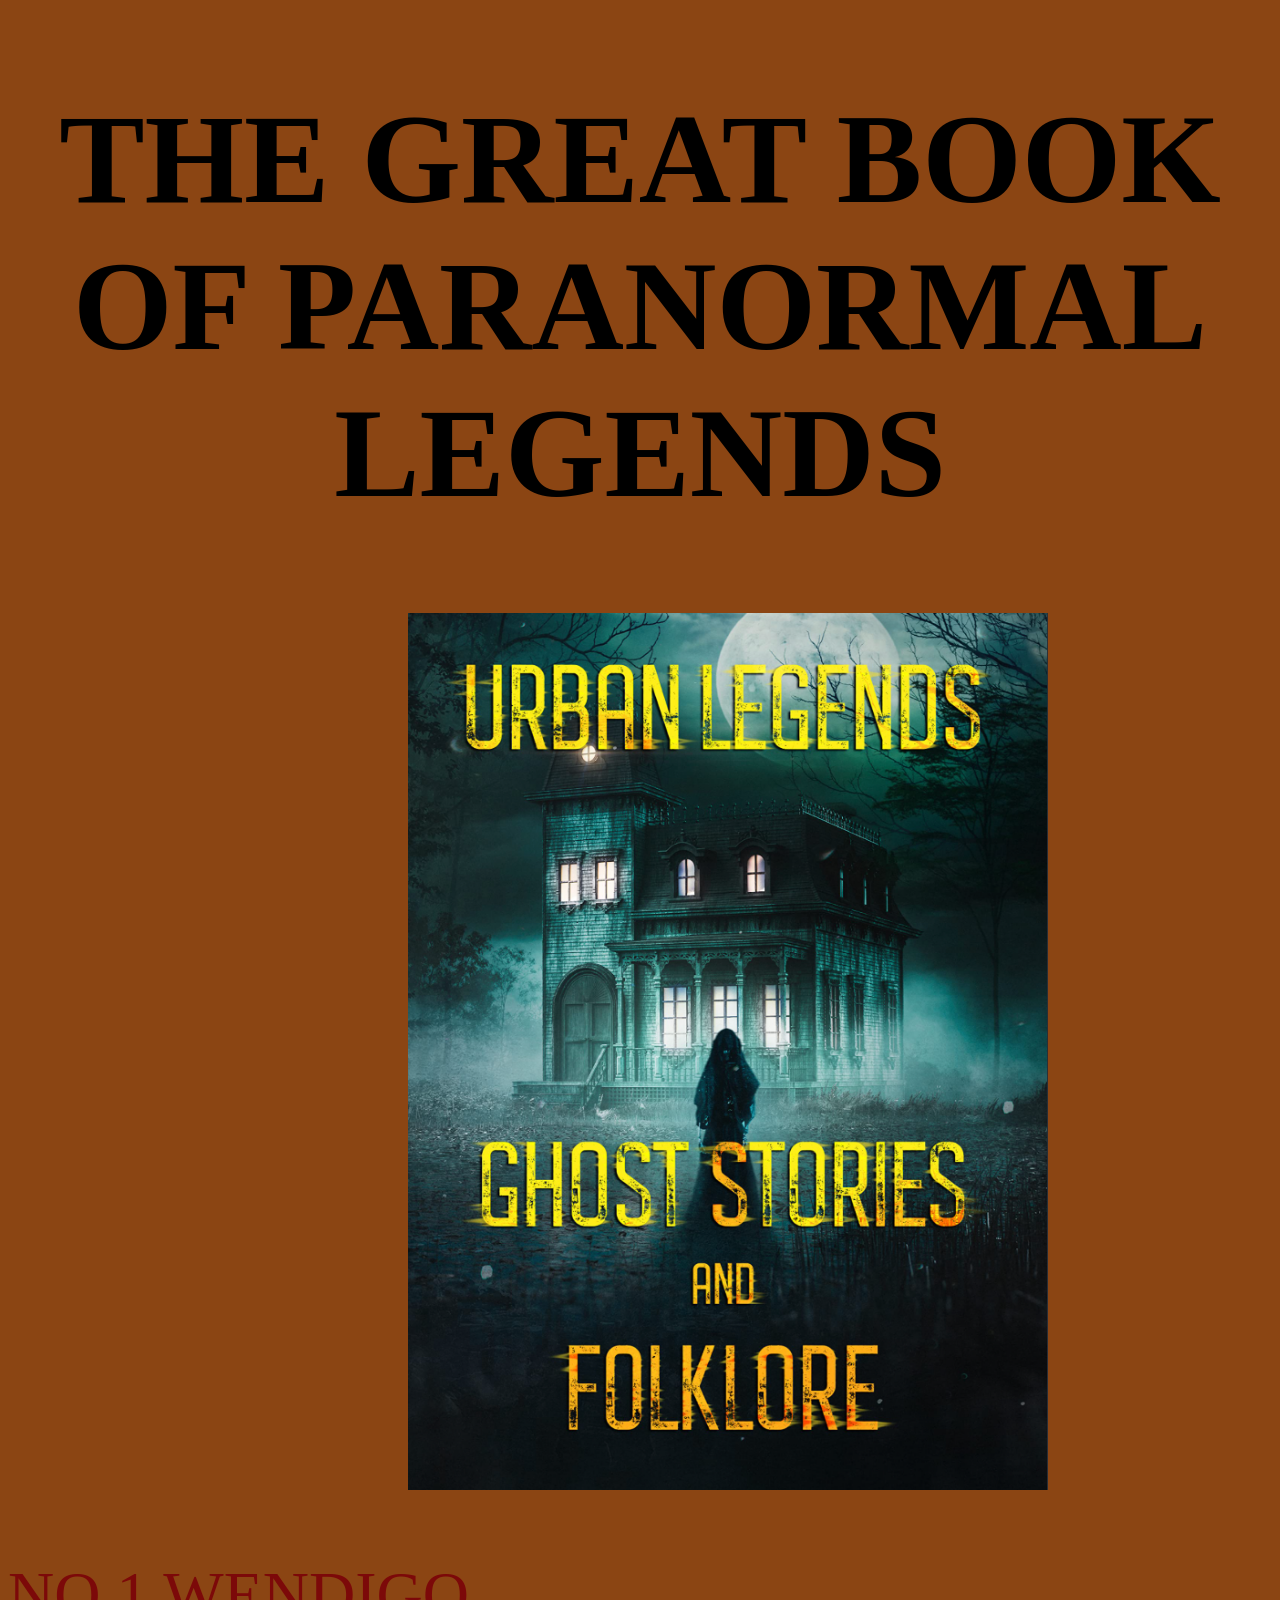
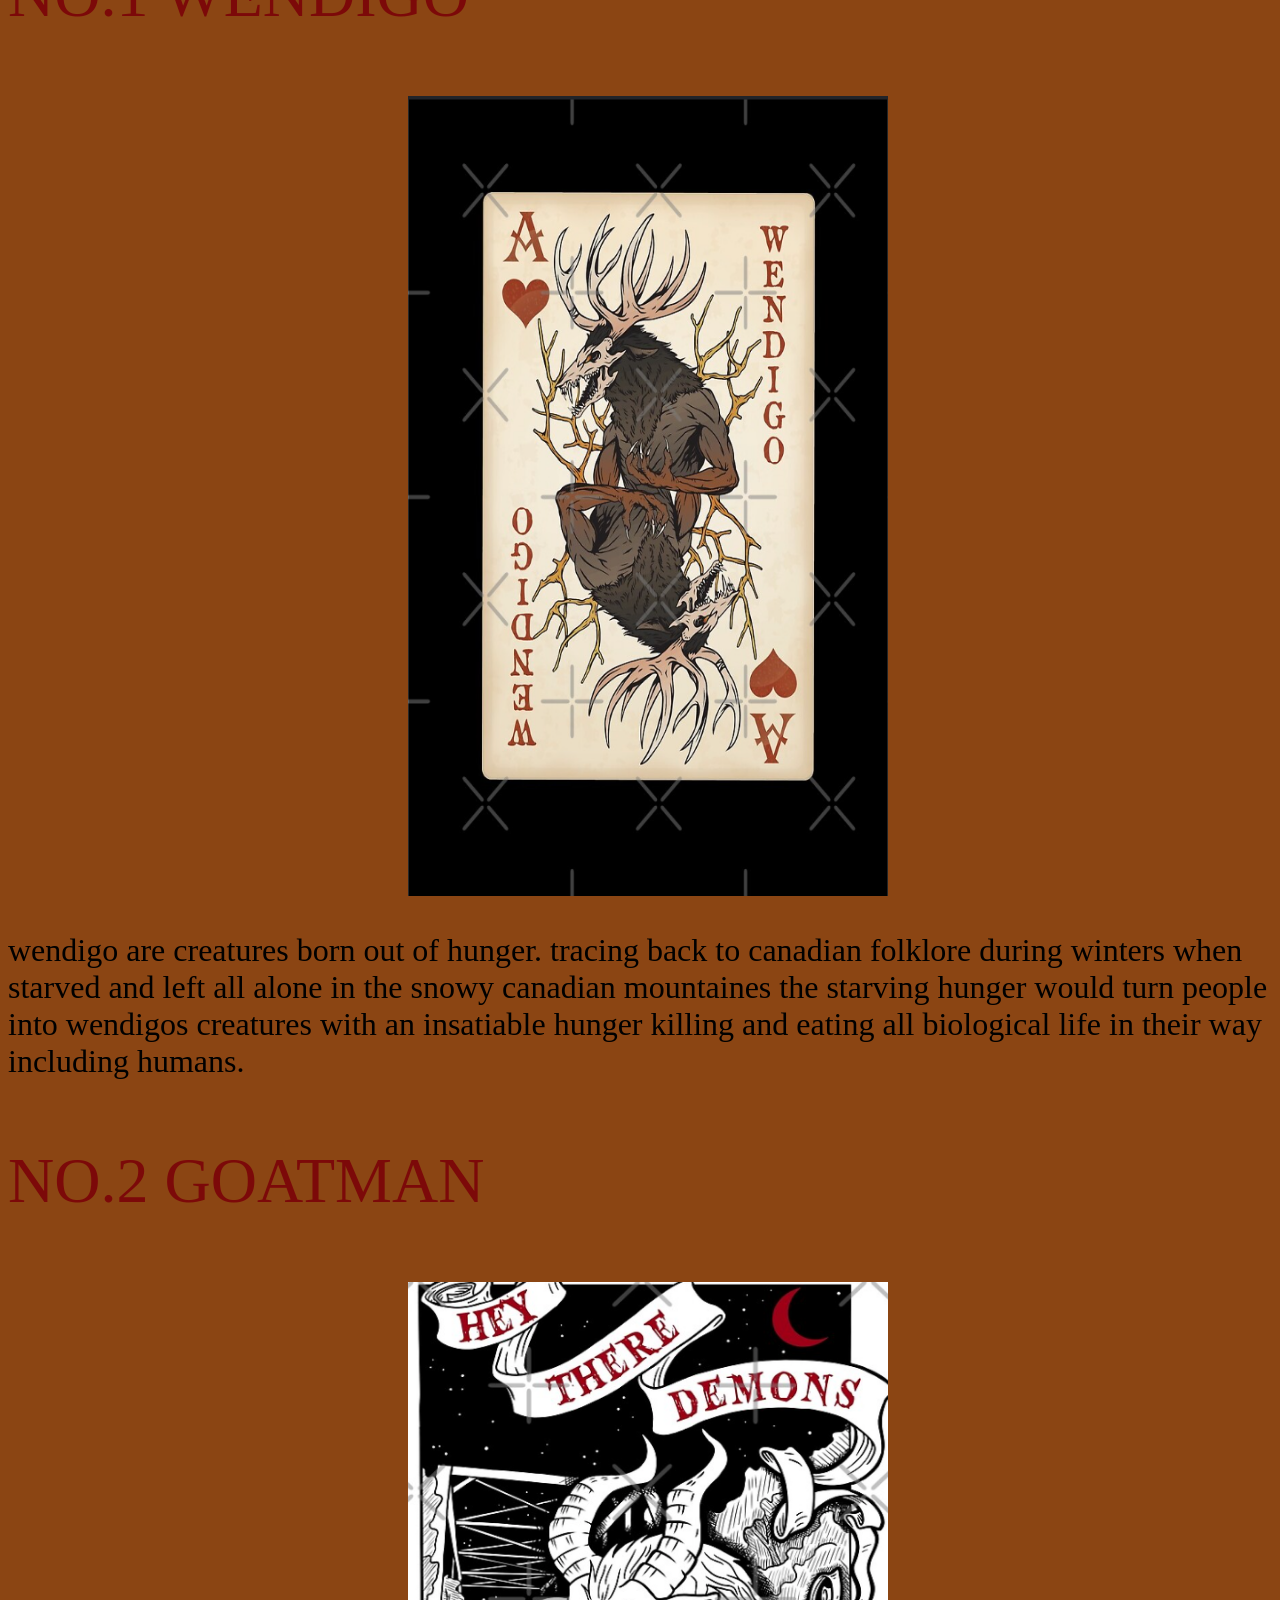
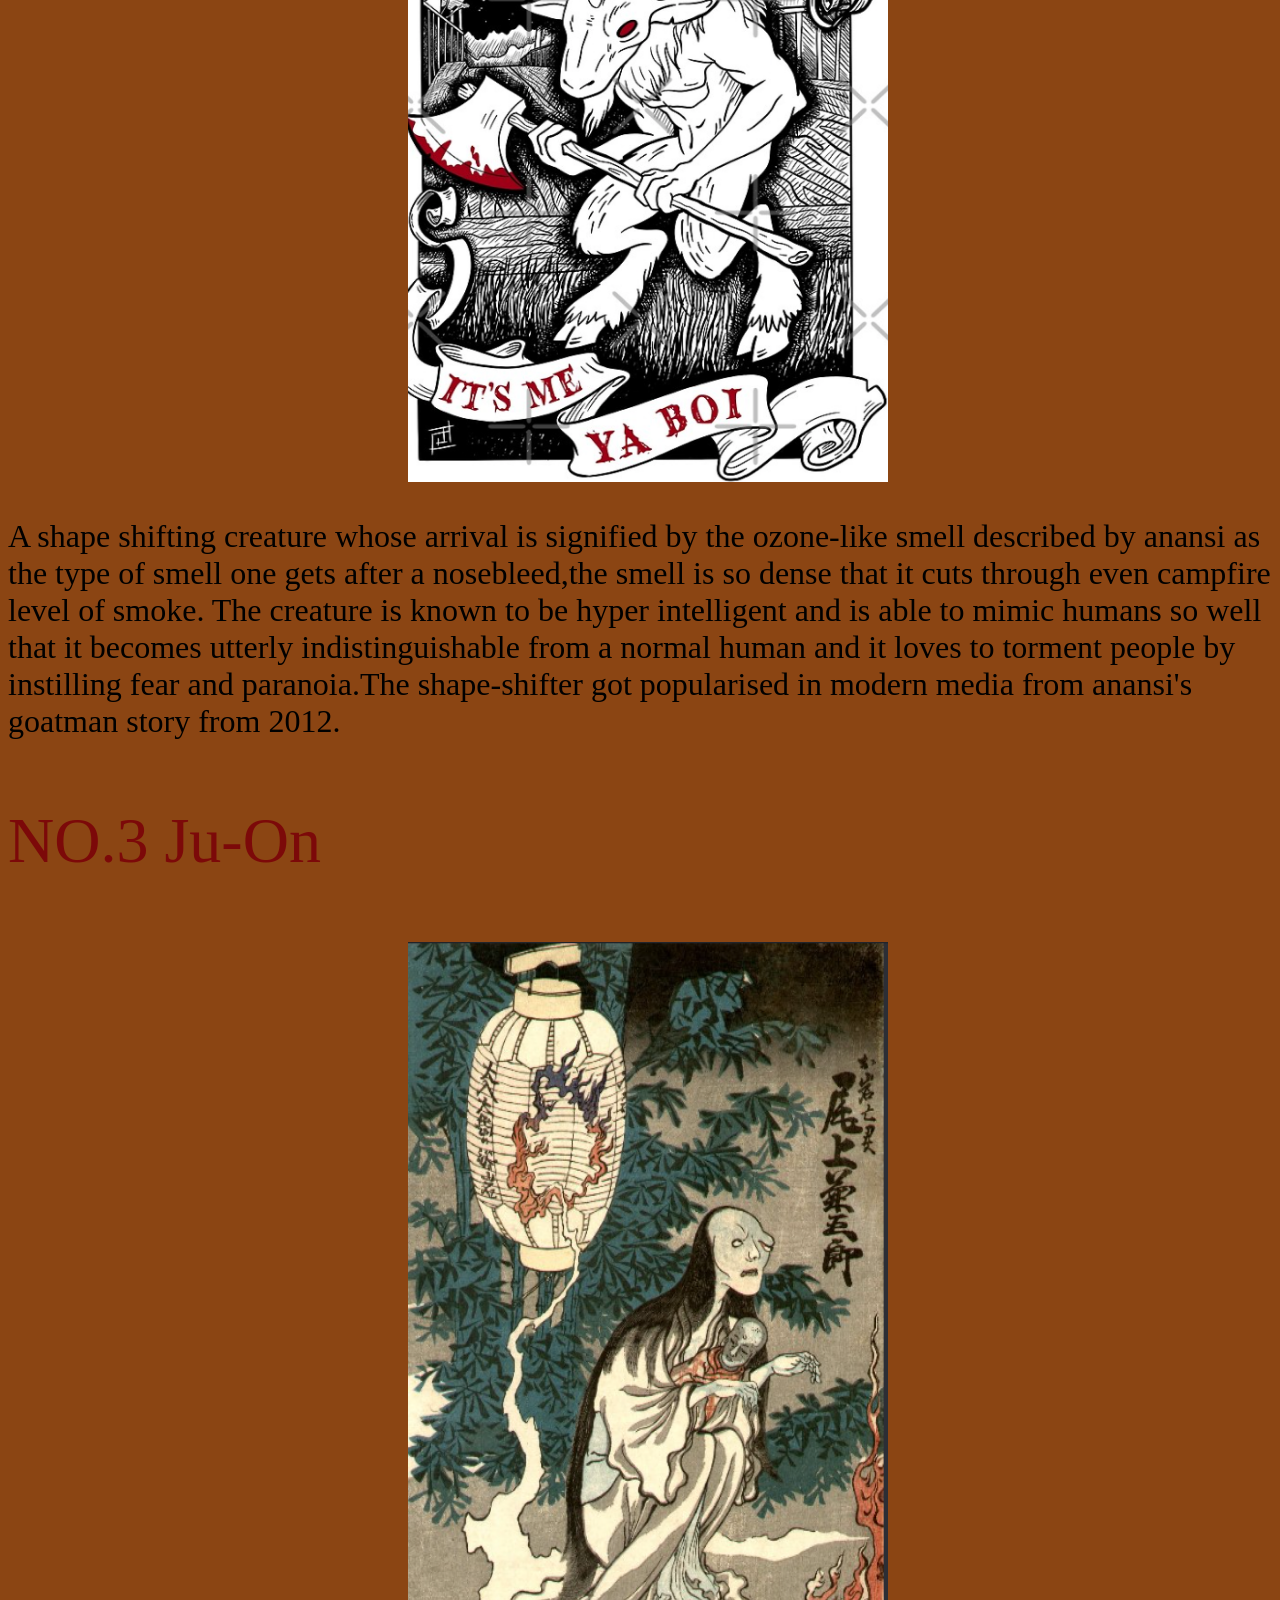
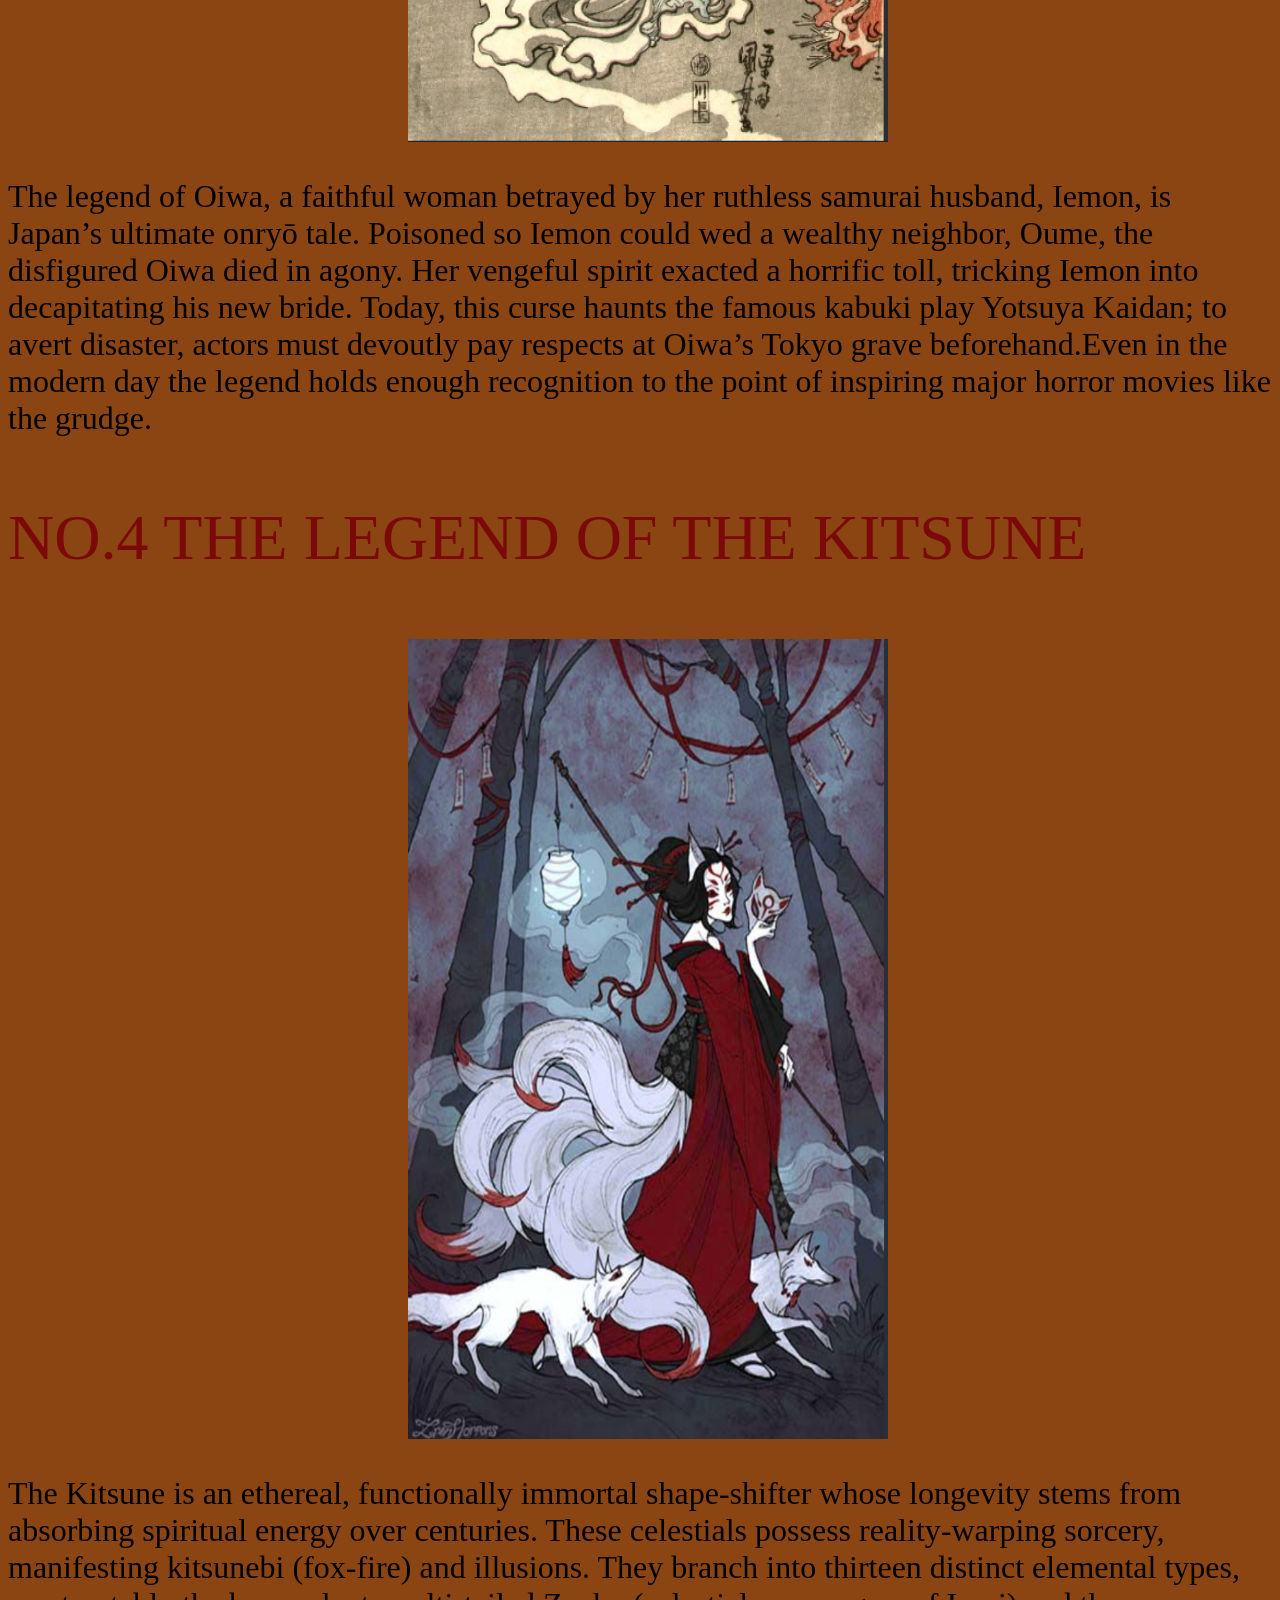
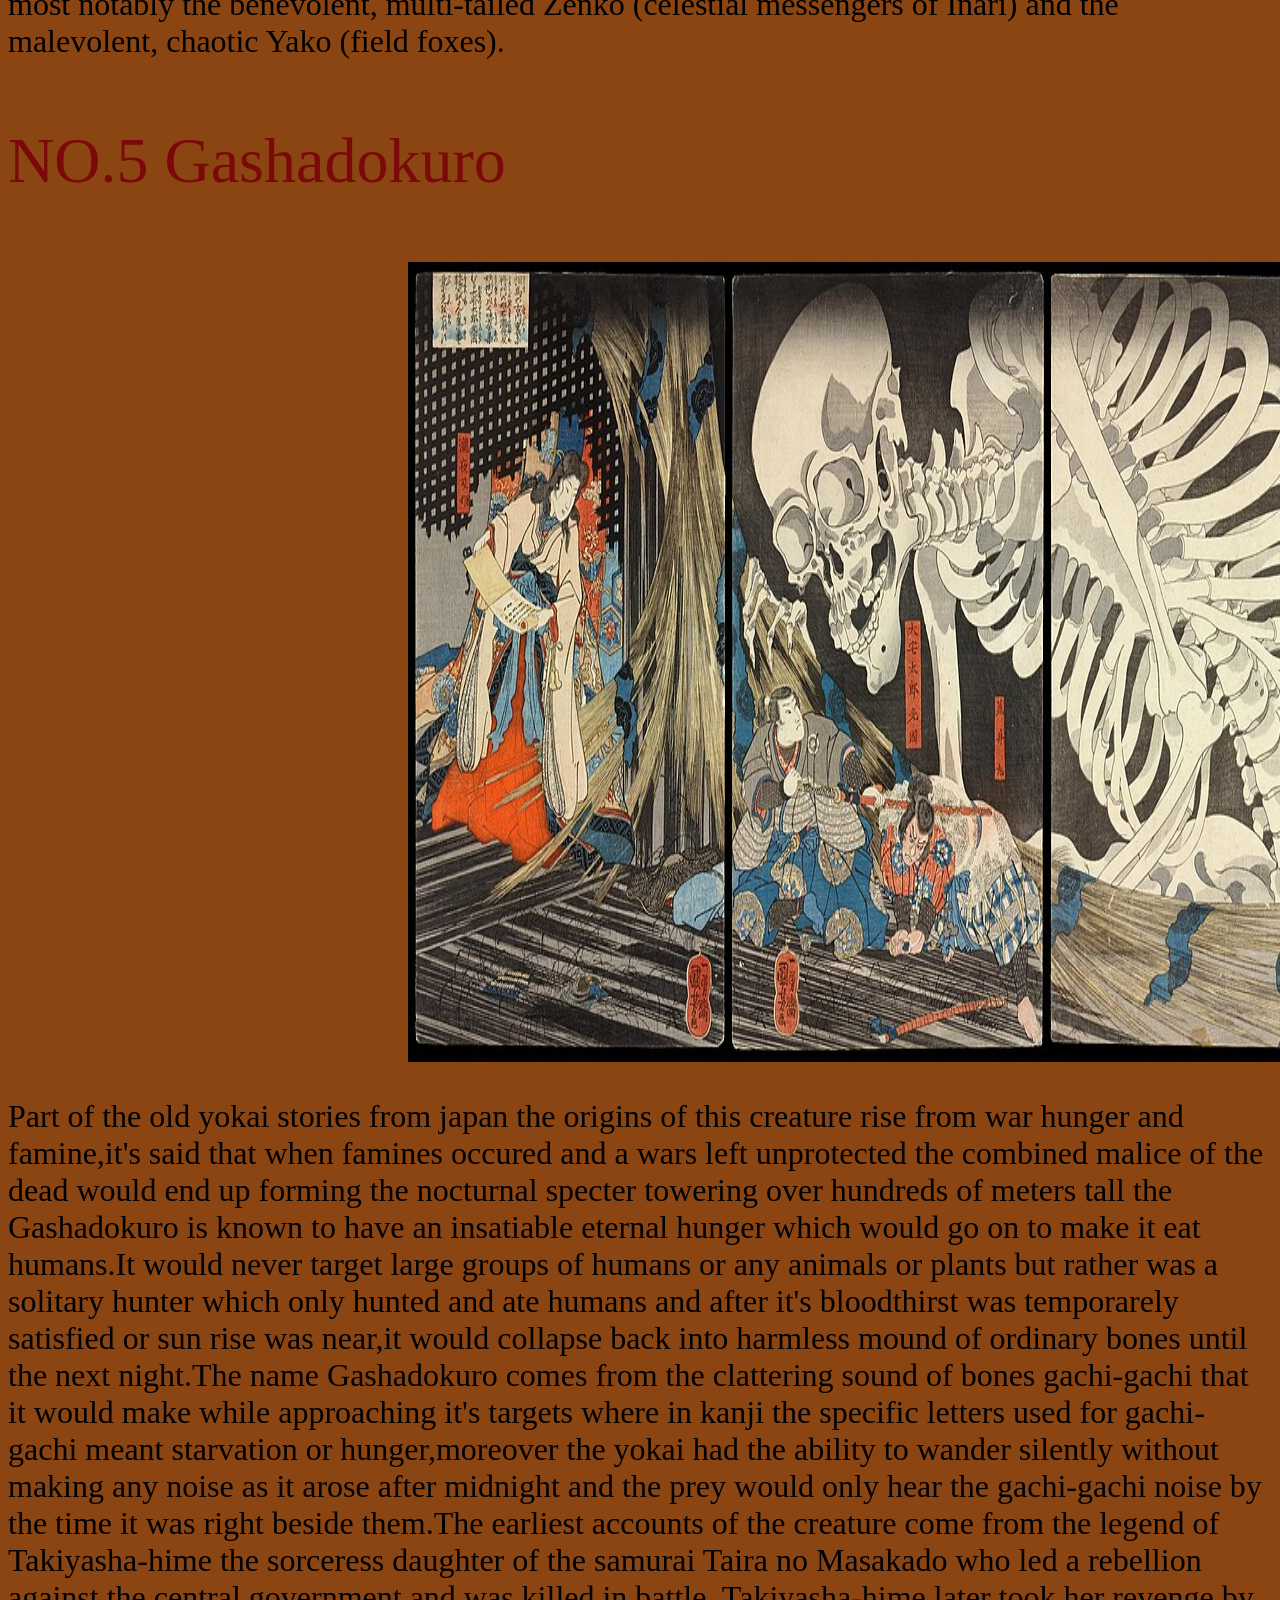
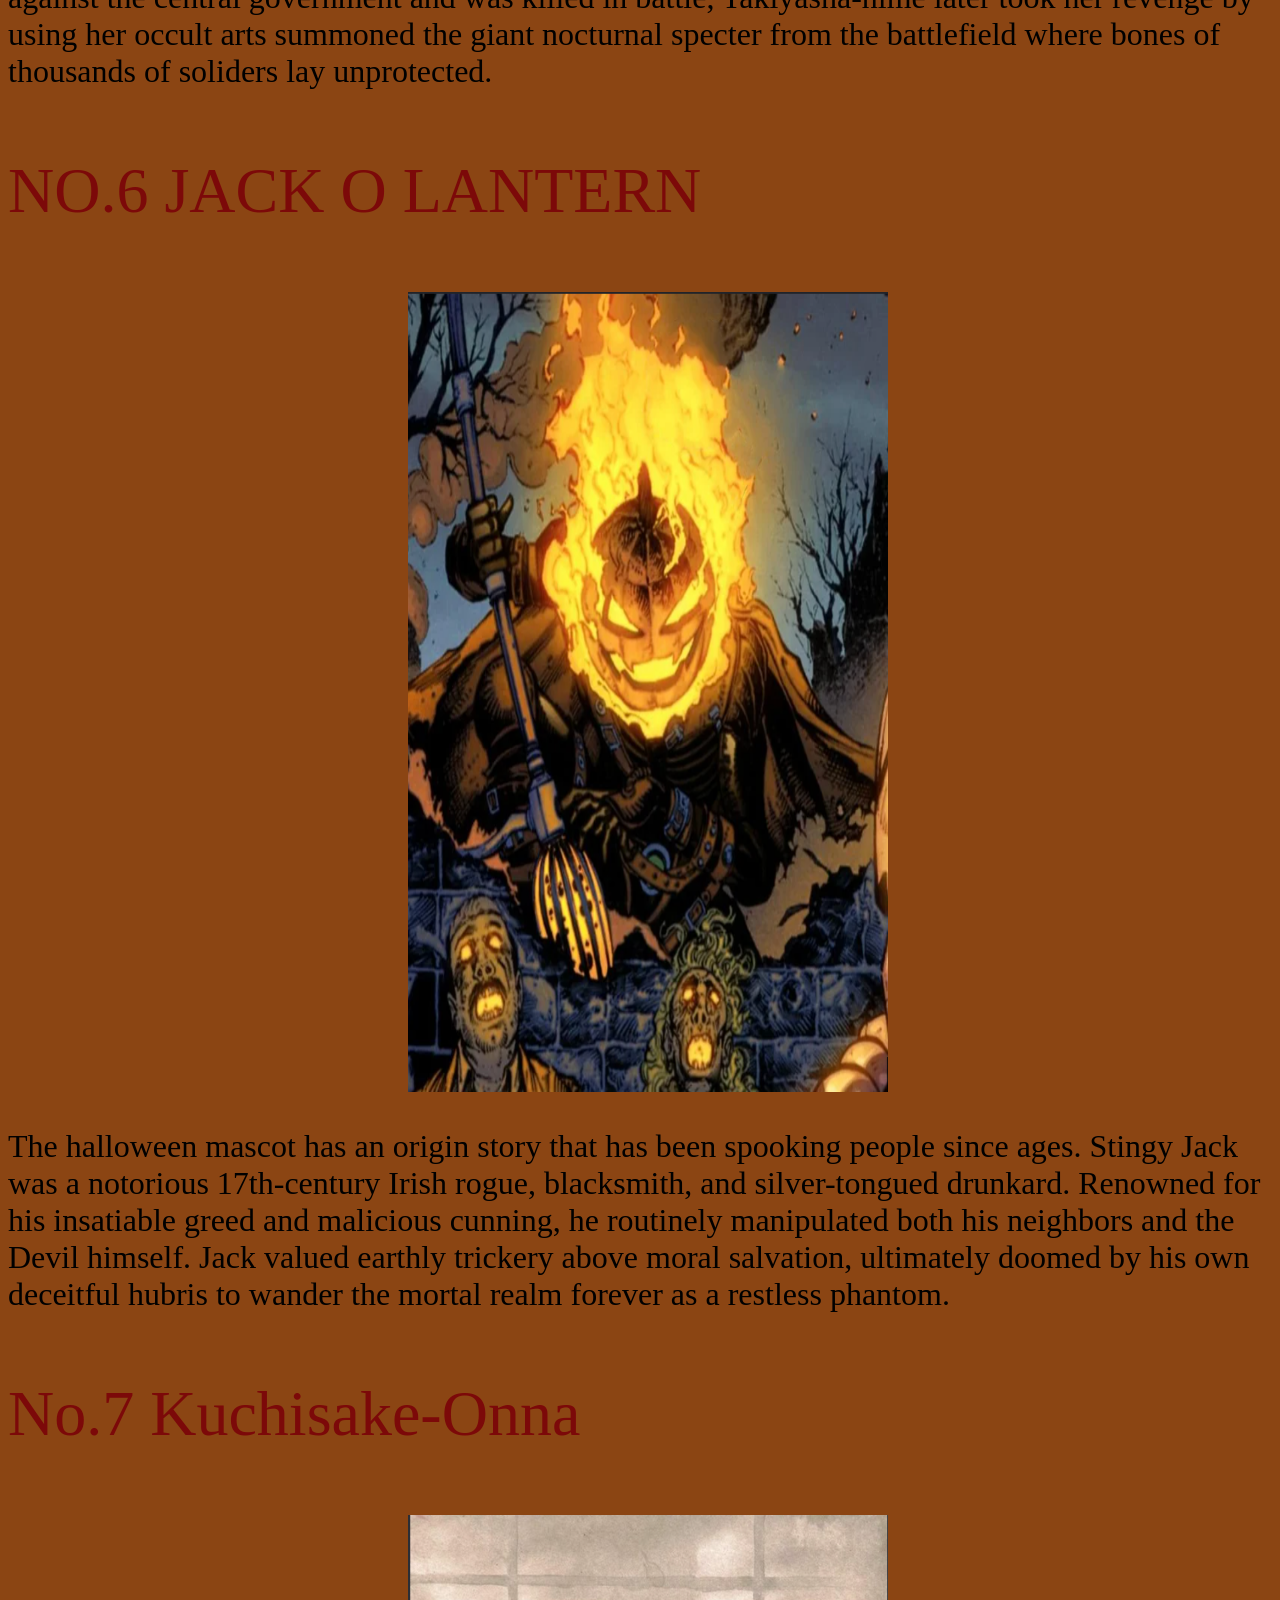
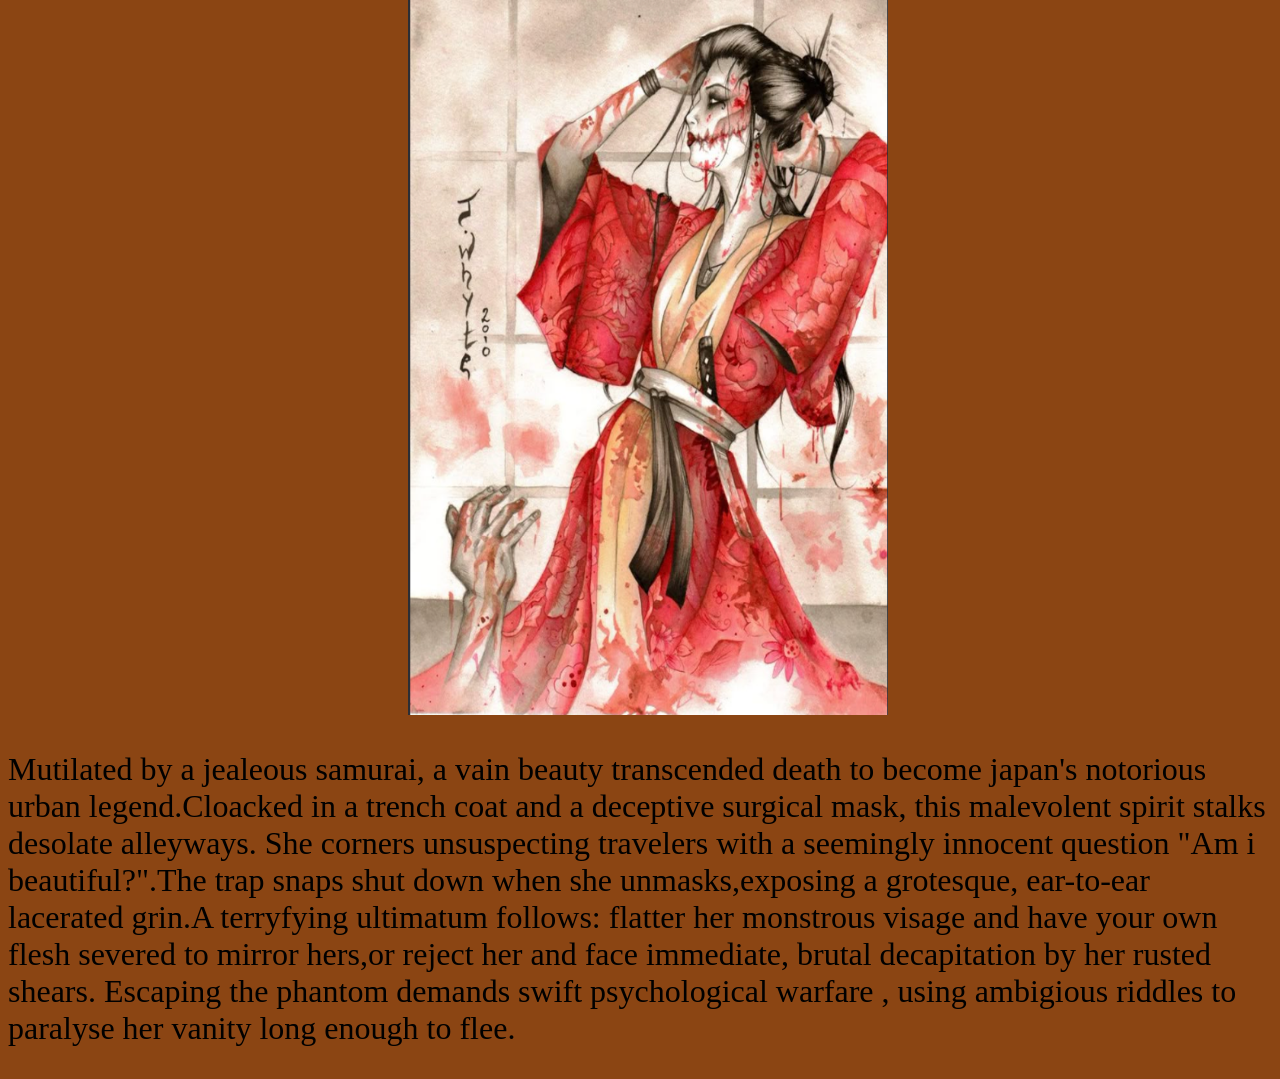
==== docs/index.html @ 76587d69 "added kuchisake-onna" ====
<!DOCTYPE html>
<html lang="en">
<title>BOOK OF PARANORMAL LEGENDS</title>
<head>
    <meta charset="UTF-8">
    <meta name="viewport" content="width=device-width, initial-scale=1.0">
    <link rel="stylesheet" href="style.css">
</head>
<body class="body">
<h1 class="FIRST">THE GREAT BOOK OF PARANORMAL LEGENDS</h1>
<img src="Screenshot 2026-10-23 at 2.53.11 PM.png" class="TITLEIMG">
<section>
<p class="WEN">NO.1 WENDIGO</p>
<img src="Screenshot 2026-10-23 at 11.47.27 AM.png" class="WENDIGO">
<p class="TEXTWEN">
    wendigo are creatures born out of hunger. tracing back to canadian folklore during winters when starved and left all alone in the snowy canadian mountaines the starving hunger would turn people into wendigos creatures with an insatiable hunger killing and eating all biological life in their way including humans.
</p>
<p class="NO2">NO.2 GOATMAN</p>
<img src="Screenshot 2026-10-23 at 11.50.23 AM.png" class="GOATIMG">
<p class="goatman">
    A shape shifting creature whose arrival is signified by the ozone-like smell described by anansi as the type of smell one gets after a nosebleed,the smell is so dense that it cuts through even campfire level of smoke.
    The creature is known to be hyper intelligent and is able to mimic humans so well that it becomes utterly indistinguishable from a normal human and it loves to torment people by instilling fear and paranoia.The shape-shifter got popularised in modern media from anansi's goatman story from 2012.
</p>
<p class="NO3">NO.3 Ju-On</p>
<img src="Screenshot 2026-10-23 at 11.54.30 AM.png" class="onryuimg">
<p class="onryutxt">
    The legend of Oiwa, a faithful woman betrayed by her ruthless samurai husband, Iemon, is Japan’s ultimate onryō tale. Poisoned so Iemon could wed a wealthy neighbor, Oume, the disfigured Oiwa died in agony. Her vengeful spirit exacted a horrific toll, tricking Iemon into decapitating his new bride. Today, this curse haunts the famous kabuki play Yotsuya Kaidan; to avert disaster, actors must devoutly pay respects at Oiwa’s Tokyo grave beforehand.Even in the modern day the legend holds enough recognition to the point of inspiring major horror movies like the grudge.
</p>
<p class="NO3">NO.4 THE LEGEND OF THE KITSUNE</p>
<img src="Screenshot 2026-10-23 at 3.04.10 PM.png" class="kitimg">
<p class="kittxt">The Kitsune is an ethereal, functionally immortal shape-shifter whose longevity stems from absorbing spiritual energy over centuries. These celestials possess reality-warping sorcery, manifesting kitsunebi (fox-fire) and illusions. They branch into thirteen distinct elemental types, most notably the benevolent, multi-tailed Zenko (celestial messengers of Inari) and the malevolent, chaotic Yako (field foxes).</p>
<p class="NO5">NO.5 Gashadokuro</p>
<img src="Takiyasha_the_Witch_and_the_Skeleton_Spectre,_by_Utagawa_Kuniyoshi.jpg" class="gashaimg">
<p class="gashatxt">Part of the old yokai stories from japan the origins of this creature rise from war hunger and famine,it's said that when famines occured and a wars left unprotected the combined malice of the dead would end up forming the nocturnal specter towering over hundreds of meters tall the Gashadokuro is known to have an insatiable eternal hunger which would go on to make it eat humans.It would never target large groups of humans or any animals or plants but rather was a solitary hunter which only hunted and ate humans and after it's bloodthirst was temporarely satisfied or sun rise was near,it would collapse back into harmless mound of ordinary bones until the next night.The name Gashadokuro comes from the clattering sound of bones gachi-gachi that it would make while approaching it's targets where in kanji the specific letters used for gachi-gachi meant starvation or hunger,moreover the yokai had the ability to wander silently without making any noise as it arose after midnight and the prey would only hear the gachi-gachi noise by the time it was right beside them.The earliest accounts of the creature come from the legend of Takiyasha-hime the sorceress daughter of the samurai Taira no Masakado who led a rebellion against the central government and was killed in battle, Takiyasha-hime later took her revenge by using her occult arts summoned the giant nocturnal specter from the battlefield where bones of thousands of soliders lay unprotected.</p>
<p class="NO6">NO.6 JACK O LANTERN</p>
<img src="Screenshot 2026-10-25 at 2.19.15 PM.png" class="jackimg">
<p class="jacktxt"> The halloween mascot has an origin story that has been spooking people since ages. Stingy Jack was a notorious 17th-century Irish rogue, blacksmith, and silver-tongued drunkard. Renowned for his insatiable greed and malicious cunning, he routinely manipulated both his neighbors and the Devil himself. Jack valued earthly trickery above moral salvation, ultimately doomed by his own deceitful hubris to wander the mortal realm forever as a restless phantom.</p>
<p class="NO7">No.7 Kuchisake-Onna</p>
<img src="Screenshot 2026-10-27 at 10.17.37 PM.png" class="kuchiimg">
<p class="kuchitxt"> Mutilated by a jealeous samurai, a vain beauty transcended death to become japan's notorious urban legend.Cloacked in a trench coat and a deceptive surgical mask, this malevolent spirit stalks desolate alleyways. She corners unsuspecting travelers with a seemingly innocent question "Am i beautiful?".The trap snaps shut down when she unmasks,exposing a grotesque, ear-to-ear lacerated grin.A terryfying ultimatum follows: flatter her monstrous visage and have your own flesh severed to mirror hers,or reject her and face immediate, brutal decapitation by her rusted shears. Escaping the phantom demands swift psychological warfare , using ambigious riddles to paralyse her vanity long enough to flee.</p>

</section>






</body>
---- docs/style.css ----
* {
    color: blueviolet;
    font-family: system-ui, -apple-system, BlinkMacSystemFont, 'Segoe UI', Roboto, Oxygen, Ubuntu, Cantarell, 'Open Sans', 'Helvetica Neue', sans-serif;

body{
    background-color: saddlebrown;
}
}
.FIRST{
    font-family: fantasy;
    color: black;
    text-align:center;
    font-size: 8rem;
}
.TITLEIMG{
    width: 40rem;
    margin-left: 25rem;
    
}
.WEN{
    font-family: luminari;
    font-size: 4rem;
    color:rgb(124, 9, 9)
}
.WENDIGO{
    margin-left: 25rem;
    width: 30rem;
    height: 50rem;

}
.TEXTWEN{
    font-family: fantasy;
    font-size: xx-large;
    color: black;
}
.NO2{
    font-family: luminari;
    font-size: 4rem;
    color:rgb(124, 9, 9)
}
.GOATIMG{
    margin-left: 25rem;
    width: 30rem;
    height: 50rem;
}
.goatman{
    font-family: fantasy;
    font-size: xx-large;
    color: black;
}

.NO3{
    font-family: luminari;
    font-size: 4rem;
    color:rgb(124, 9, 9)
}
.onryuimg{
    margin-left: 25rem;
    width: 30rem;
    height: 50rem;
}
.onryutxt{
    font-family: fantasy;
    font-size: xx-large;
    color: black;
}
.NO4{
    font-family: luminari;
    font-size: 4rem;
    color:rgb(124, 9, 9)
}
.kitimg{
    margin-left: 25rem;
    width: 30rem;
    height: 50rem;
}
.kittxt{
    font-family: fantasy;
    font-size: xx-large;
    color: black;
}
.NO5{
    font-family: luminari;
    font-size: 4rem;
    color:rgb(124, 9, 9)
}
.gashaimg{
    margin-left: 25rem;
    width: 60rem;
    height: 50rem;
}
.gashatxt{
    font-family: fantasy;
    font-size: xx-large;
    color: black;
}
.NO6{
    font-family: luminari;
    font-size: 4rem;
    color:rgb(124, 9, 9)
}
.jackimg{
     margin-left: 25rem;
    width: 30rem;
    height: 50rem;
}
.jacktxt{
    font-family: fantasy;
    font-size: xx-large;
    color: black;
}
.NO7{
    font-family: luminari;
    font-size: 4rem;
    color:rgb(124, 9, 9)
}
.kuchiimg{
    margin-left: 25rem;
    width: 30rem;
    height: 50rem;
}
.kuchitxt{
    font-family: fantasy;
    font-size: xx-large;
    color: black;
}
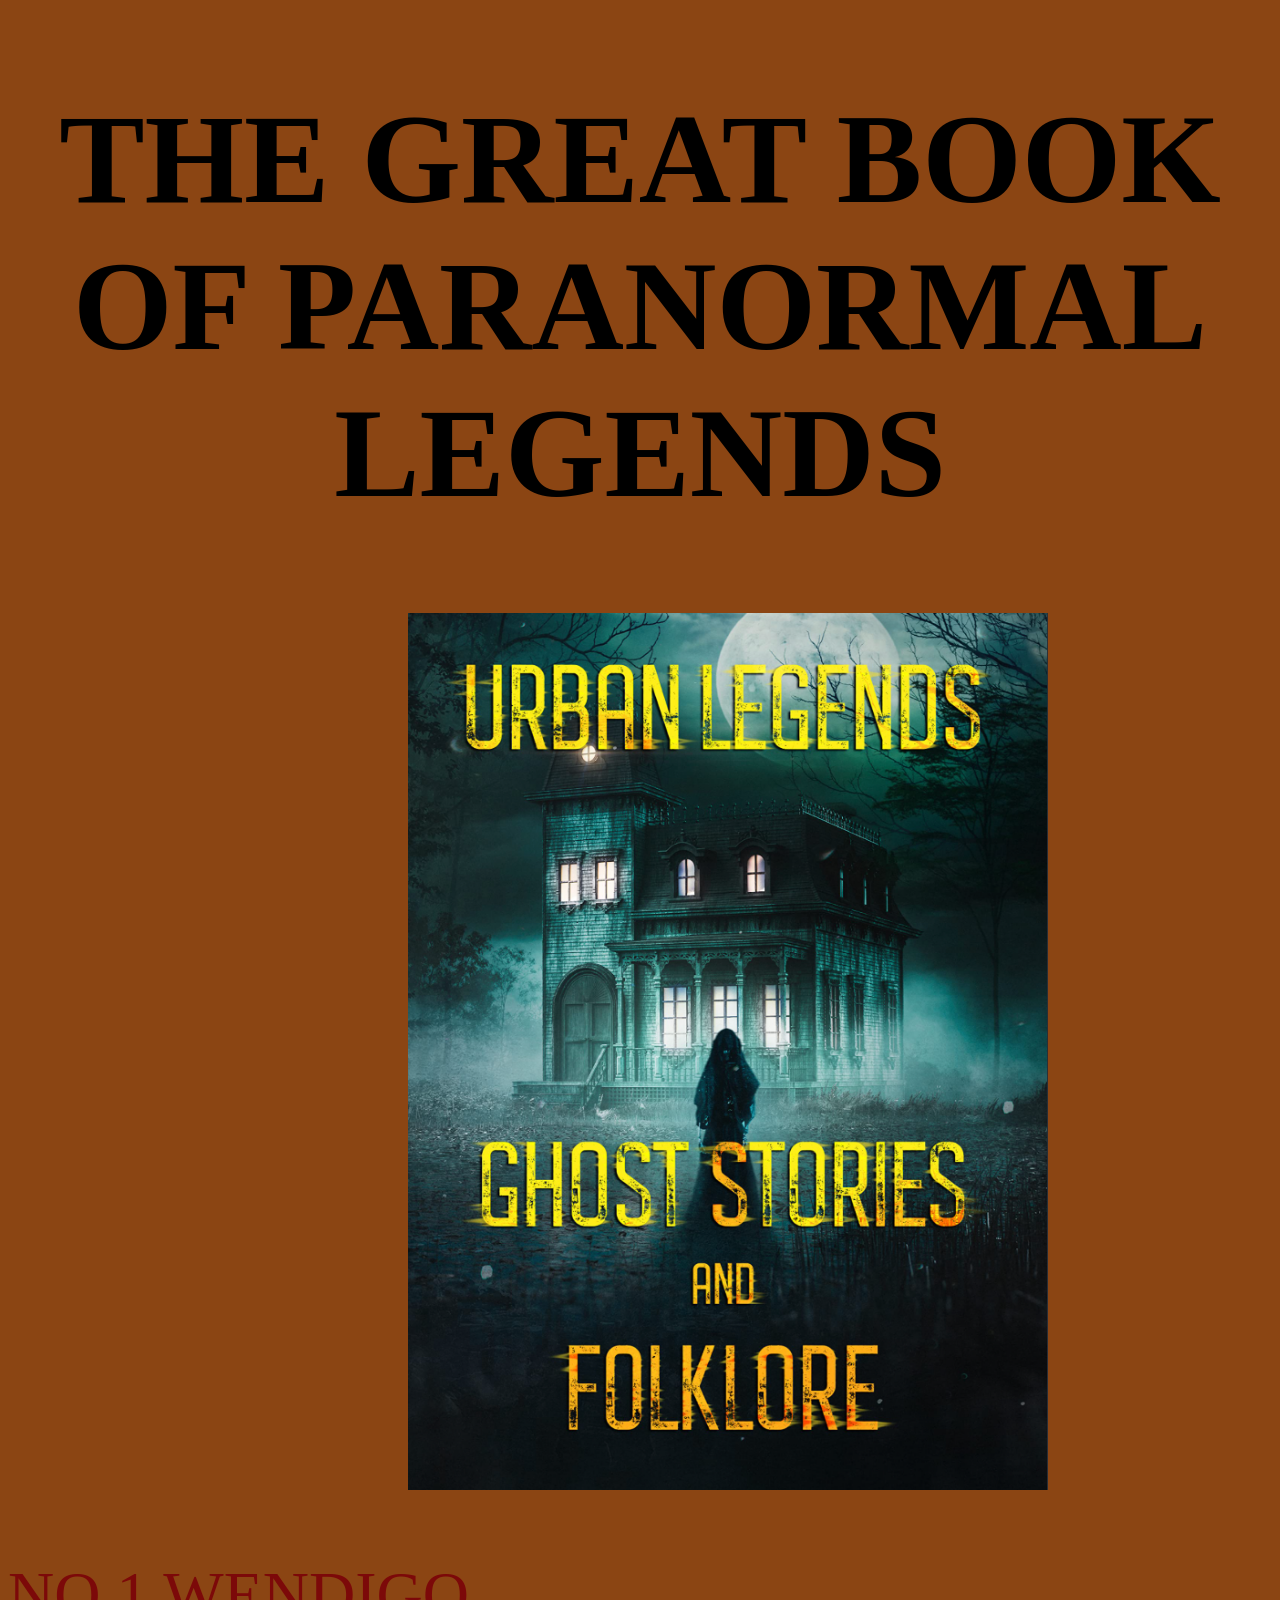
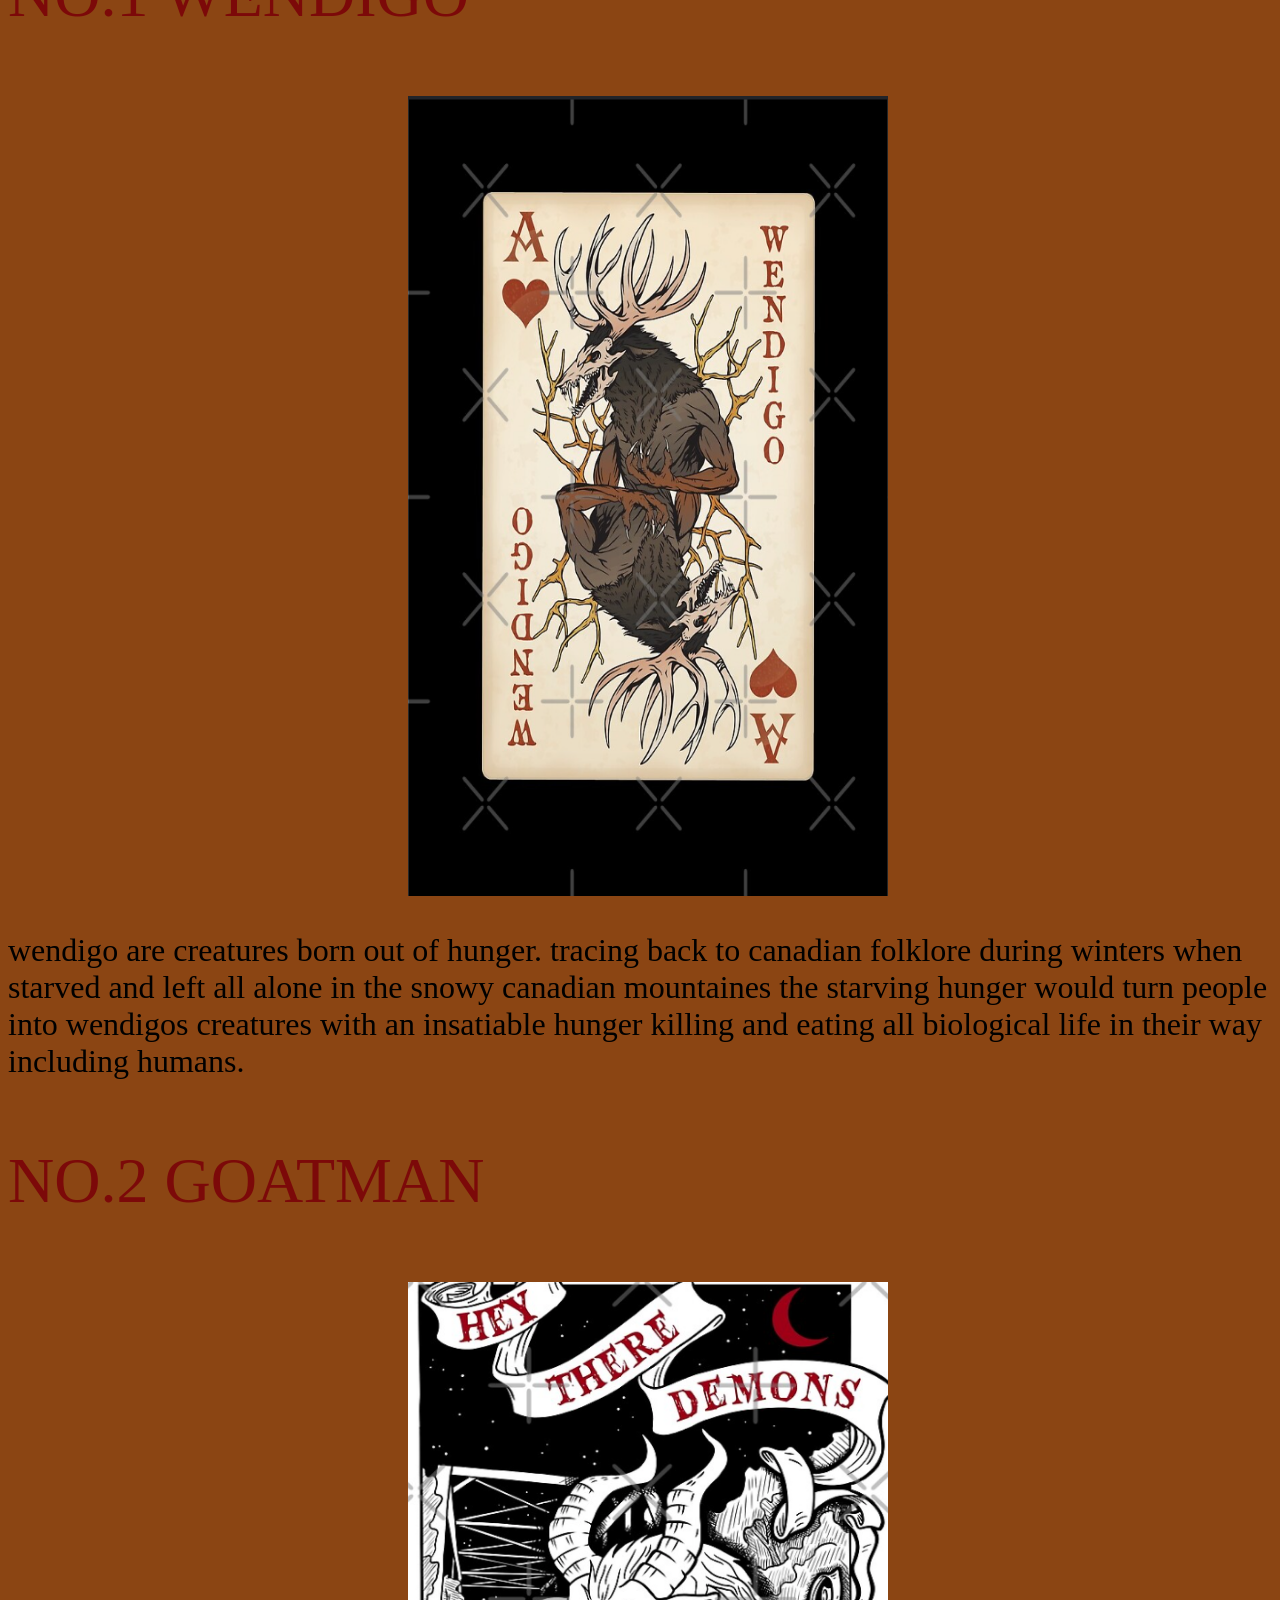
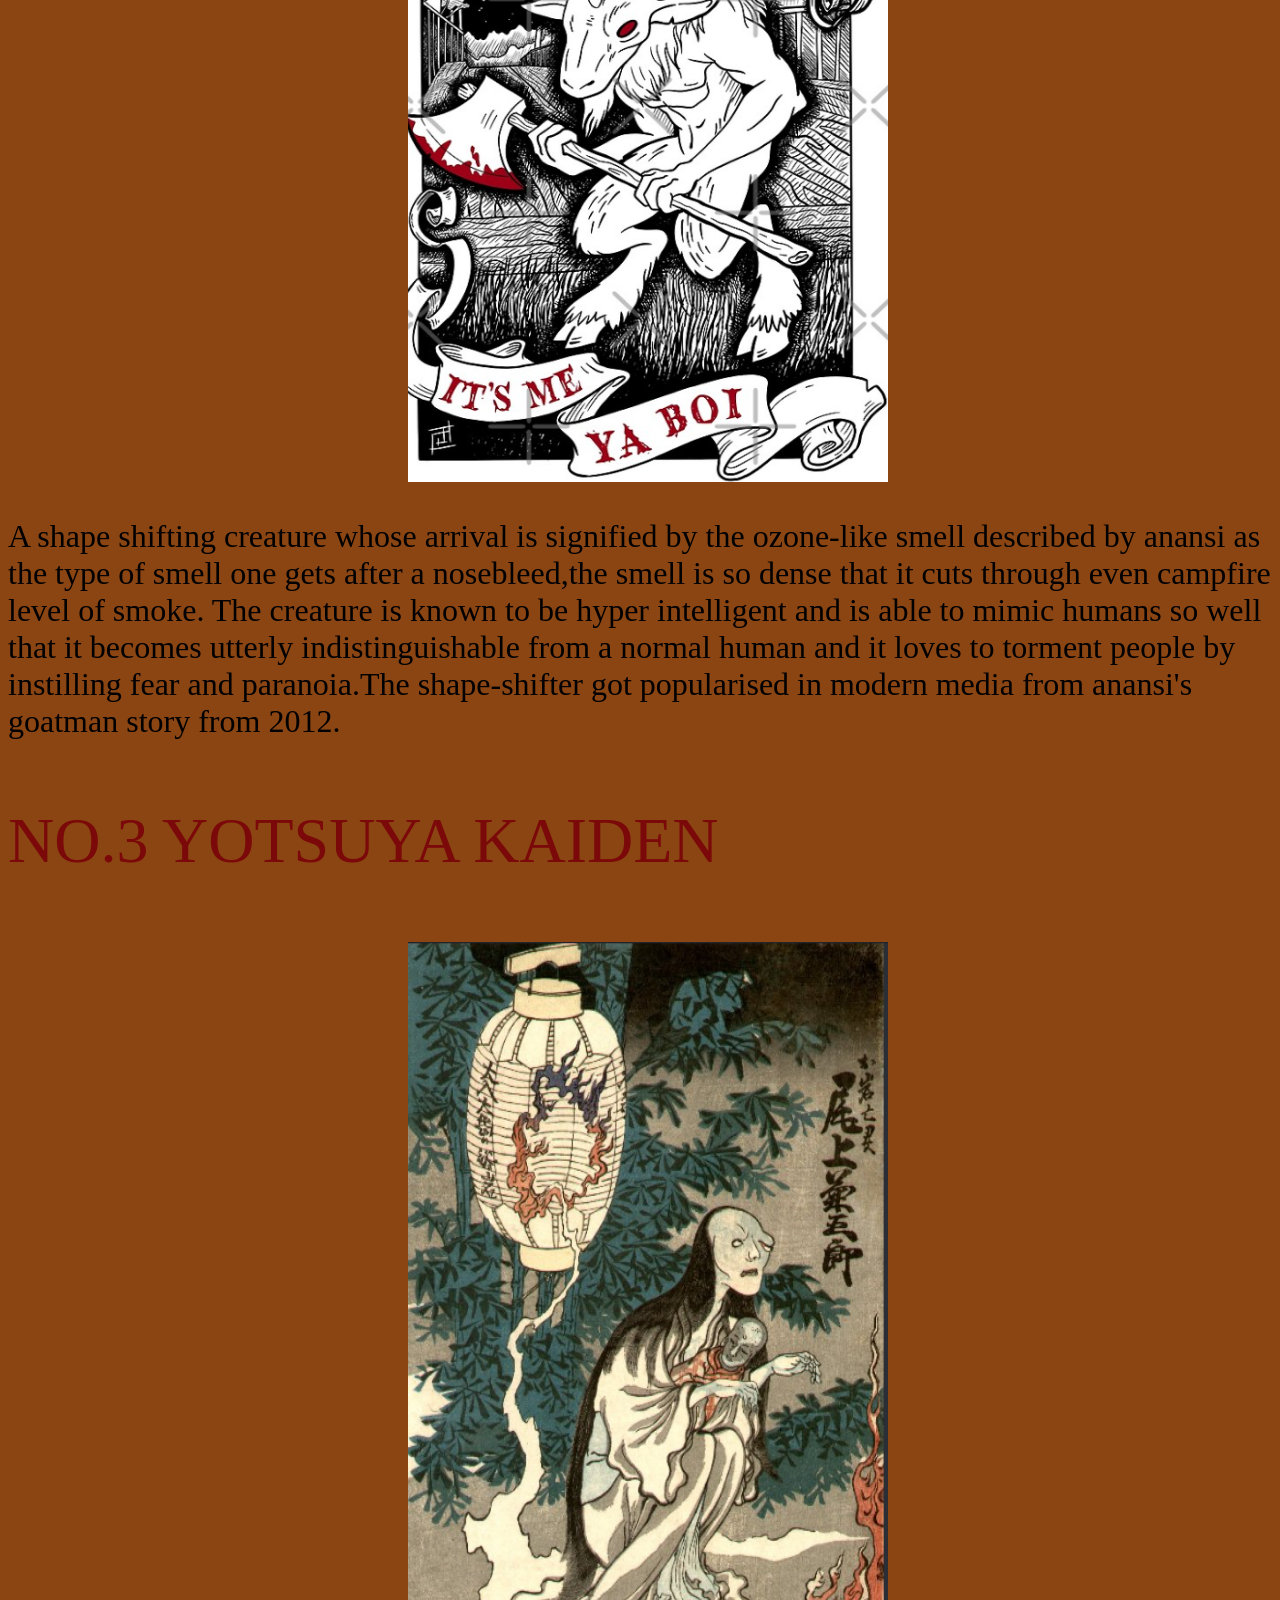
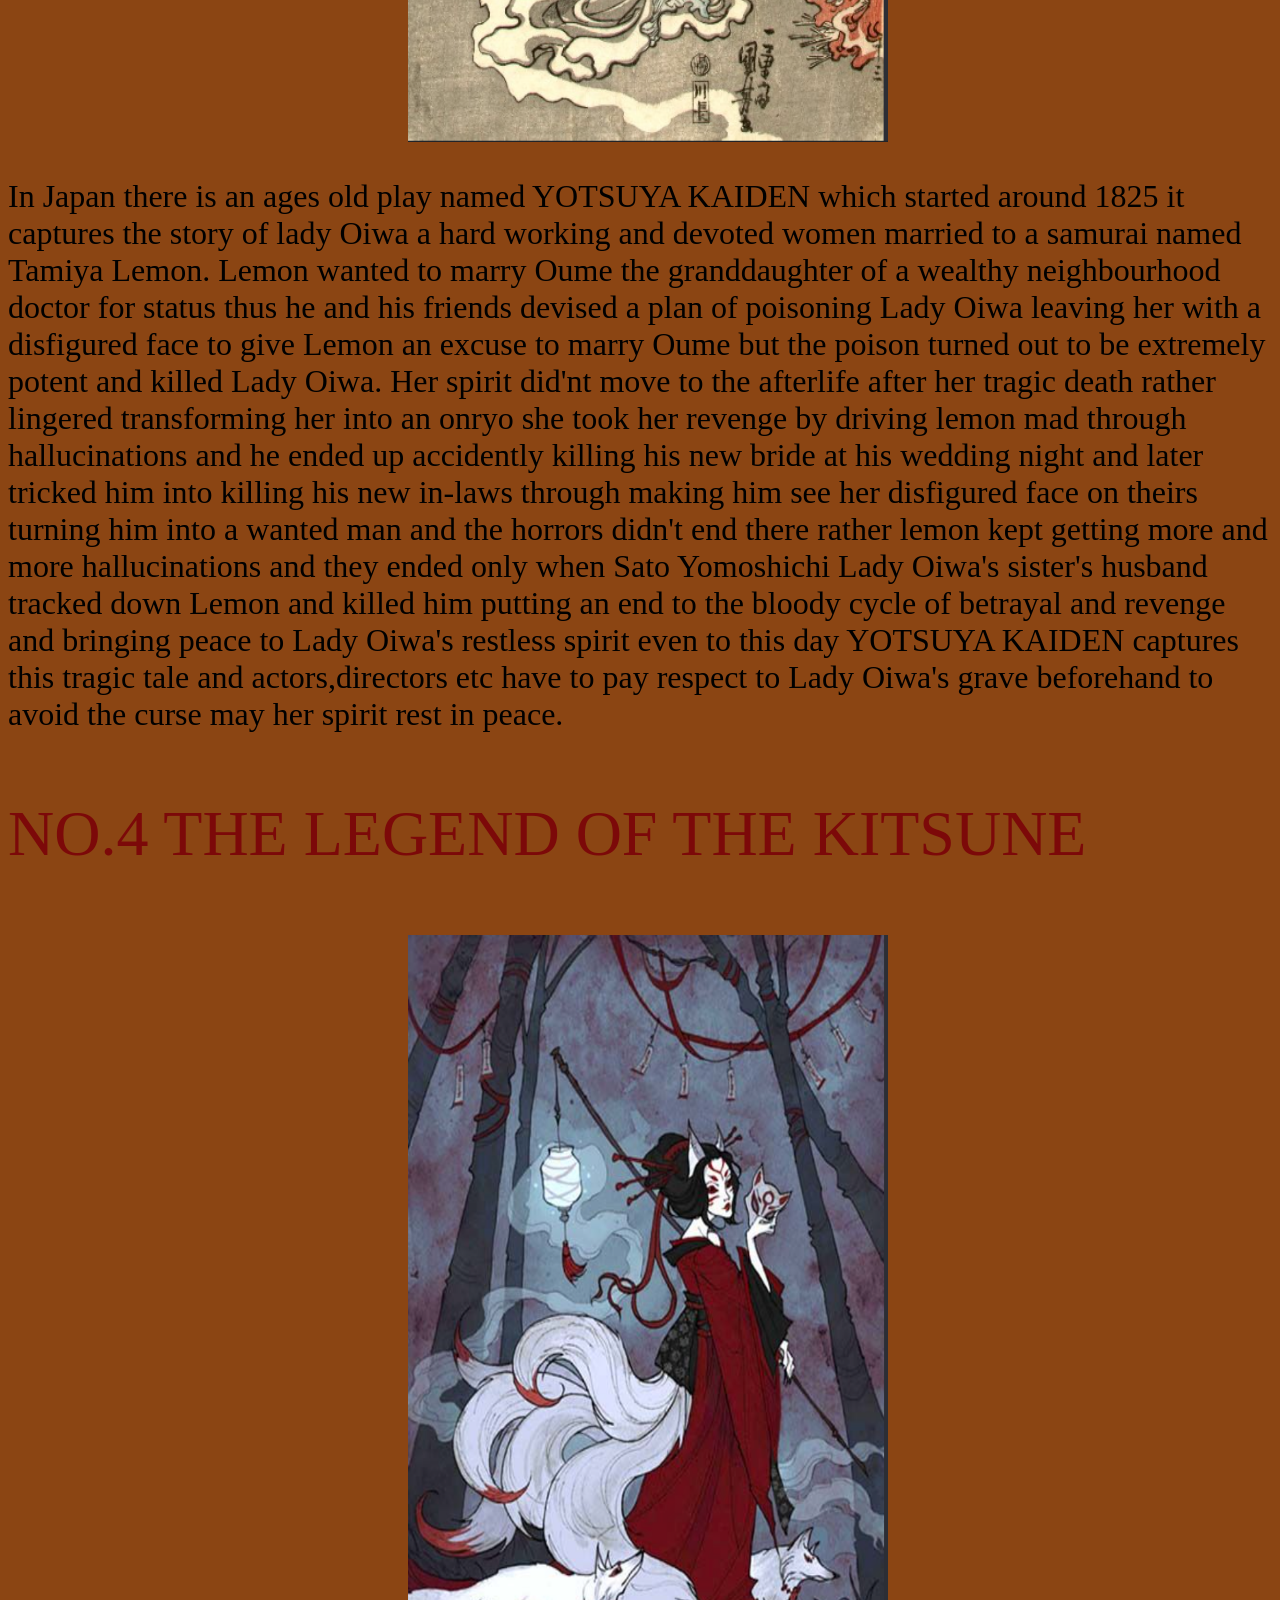
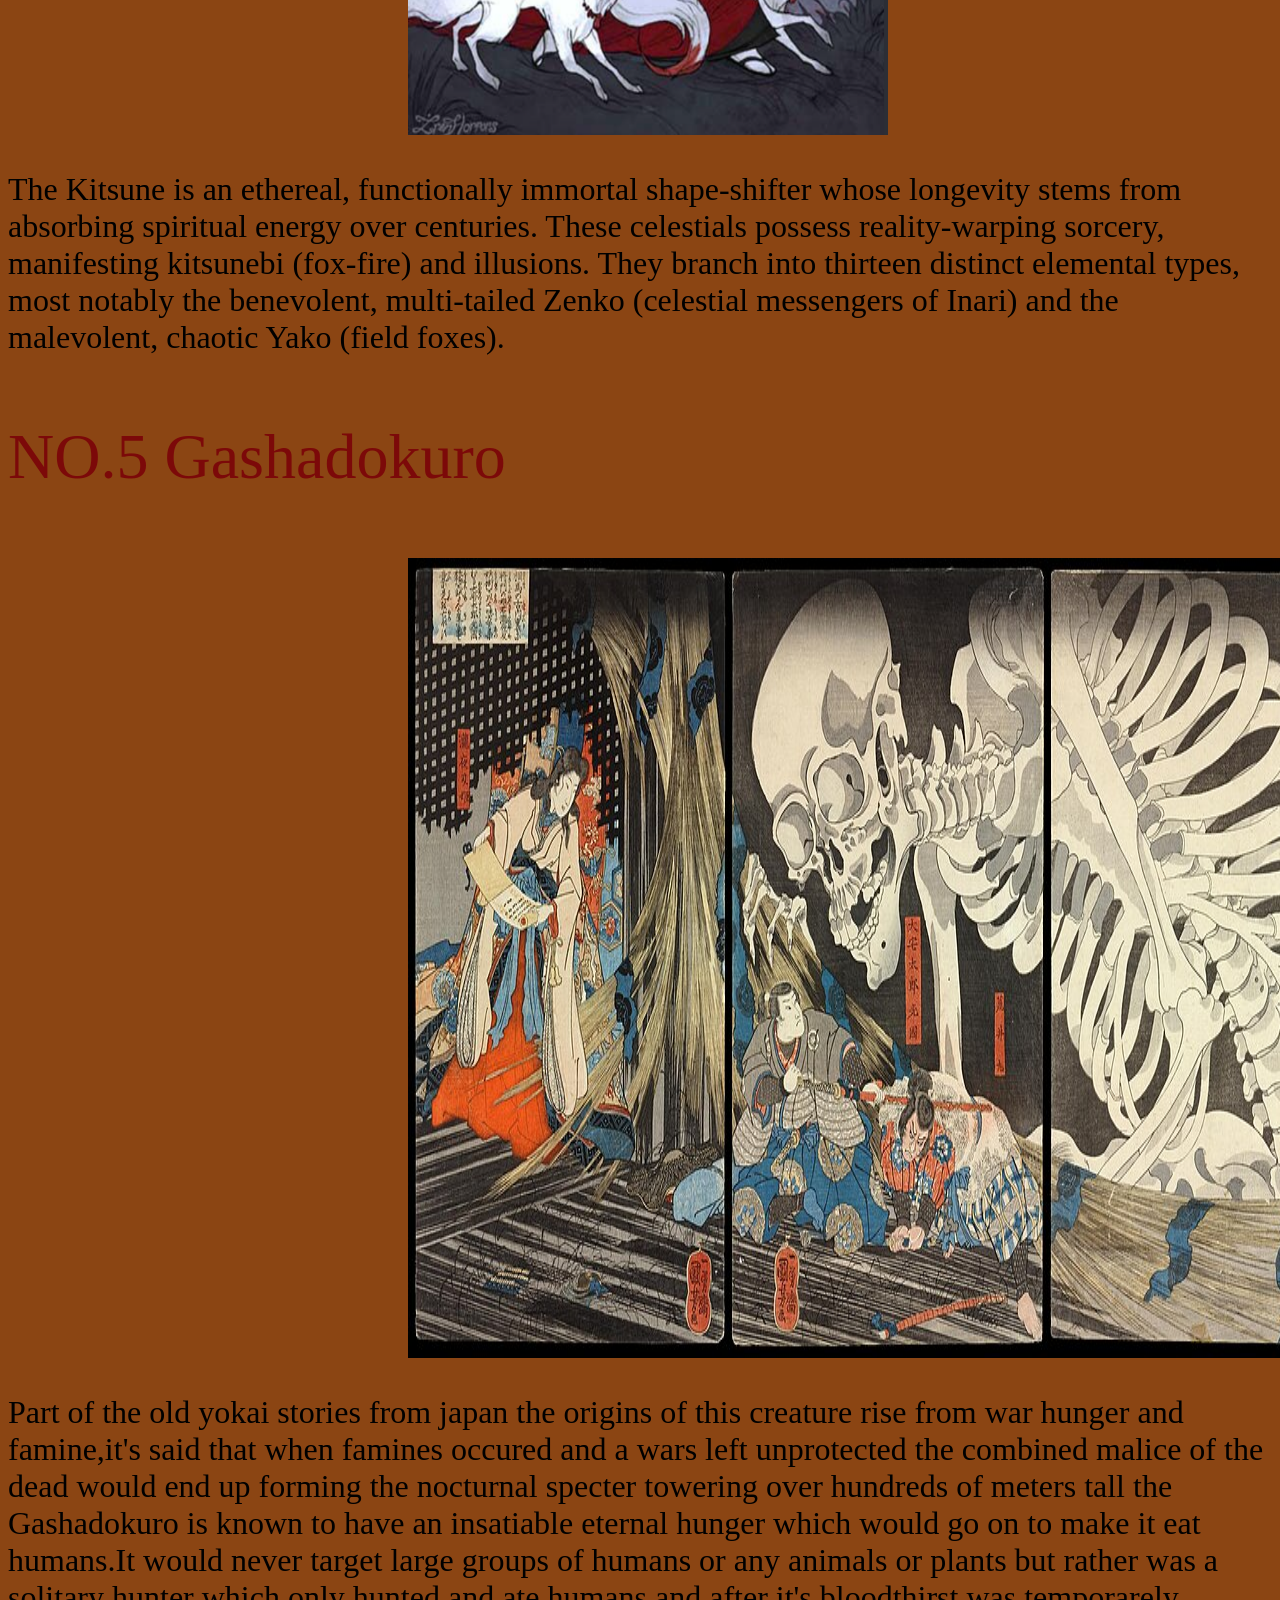
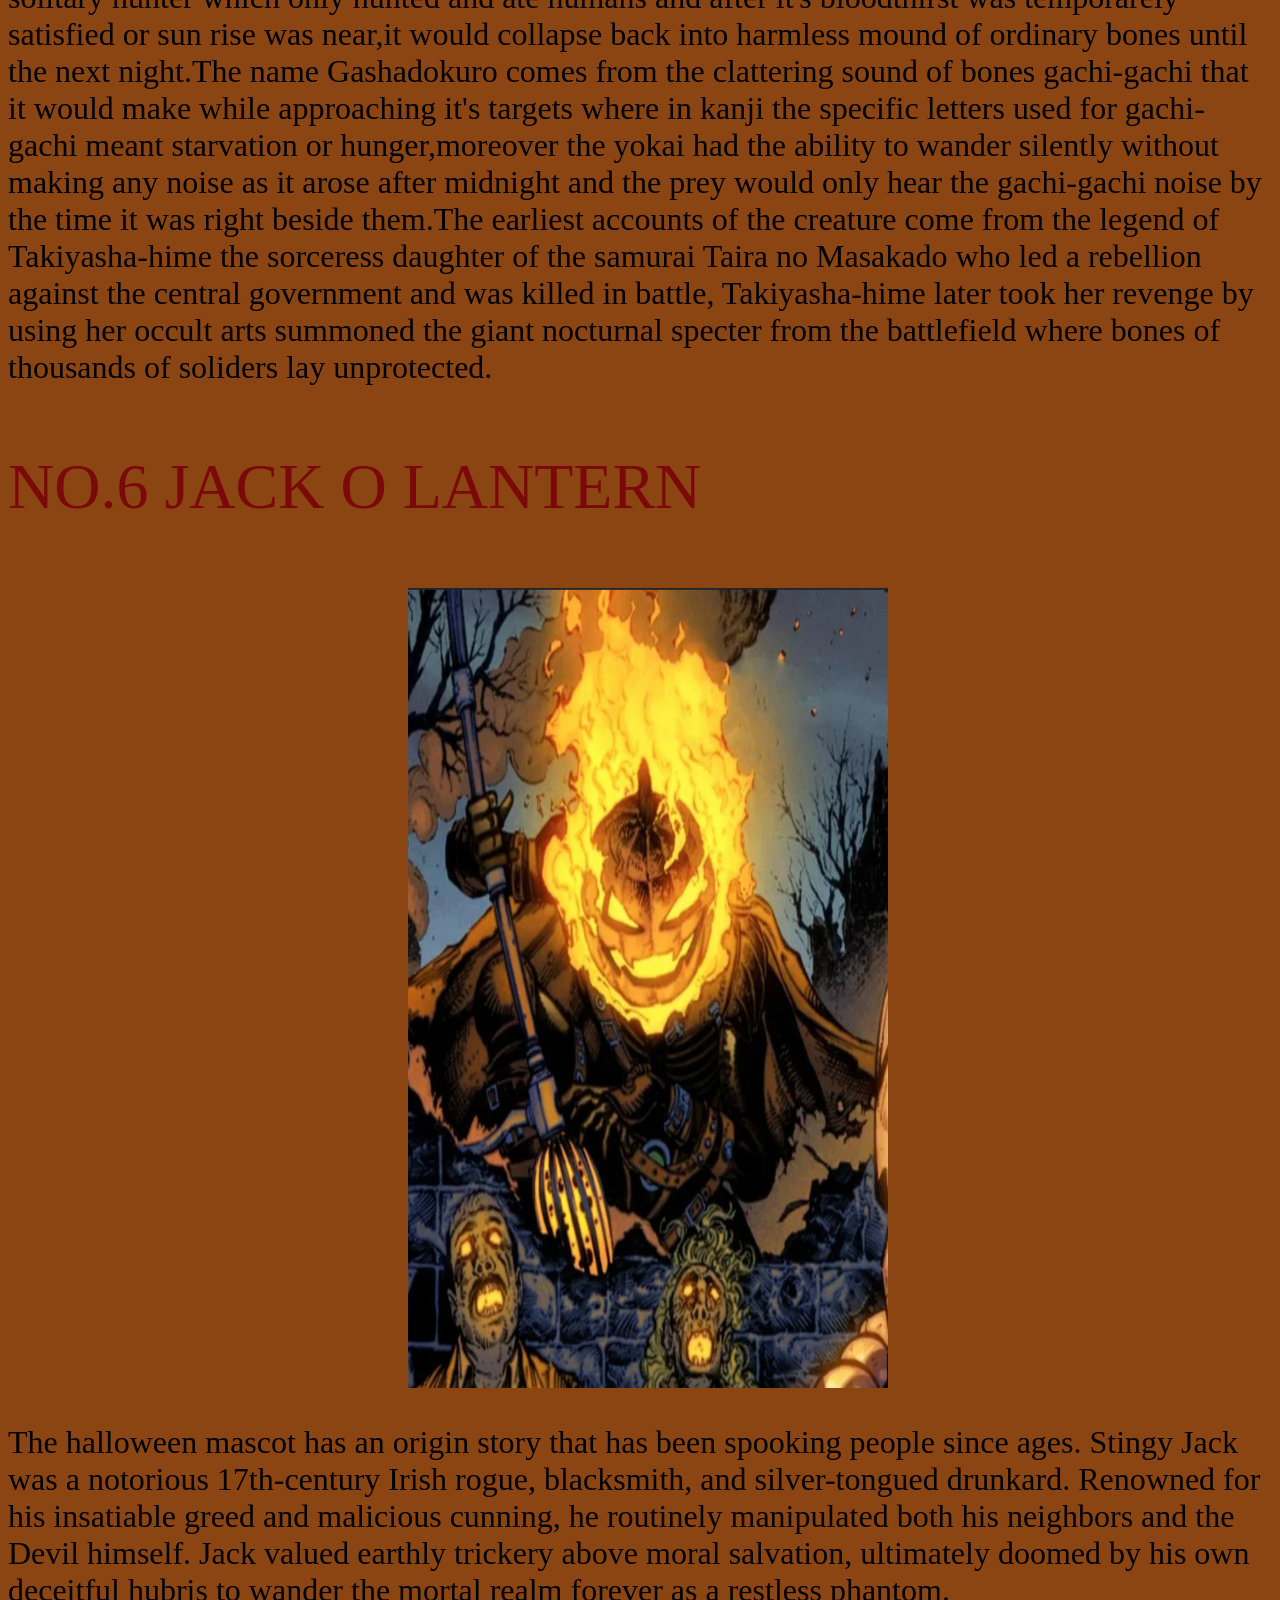
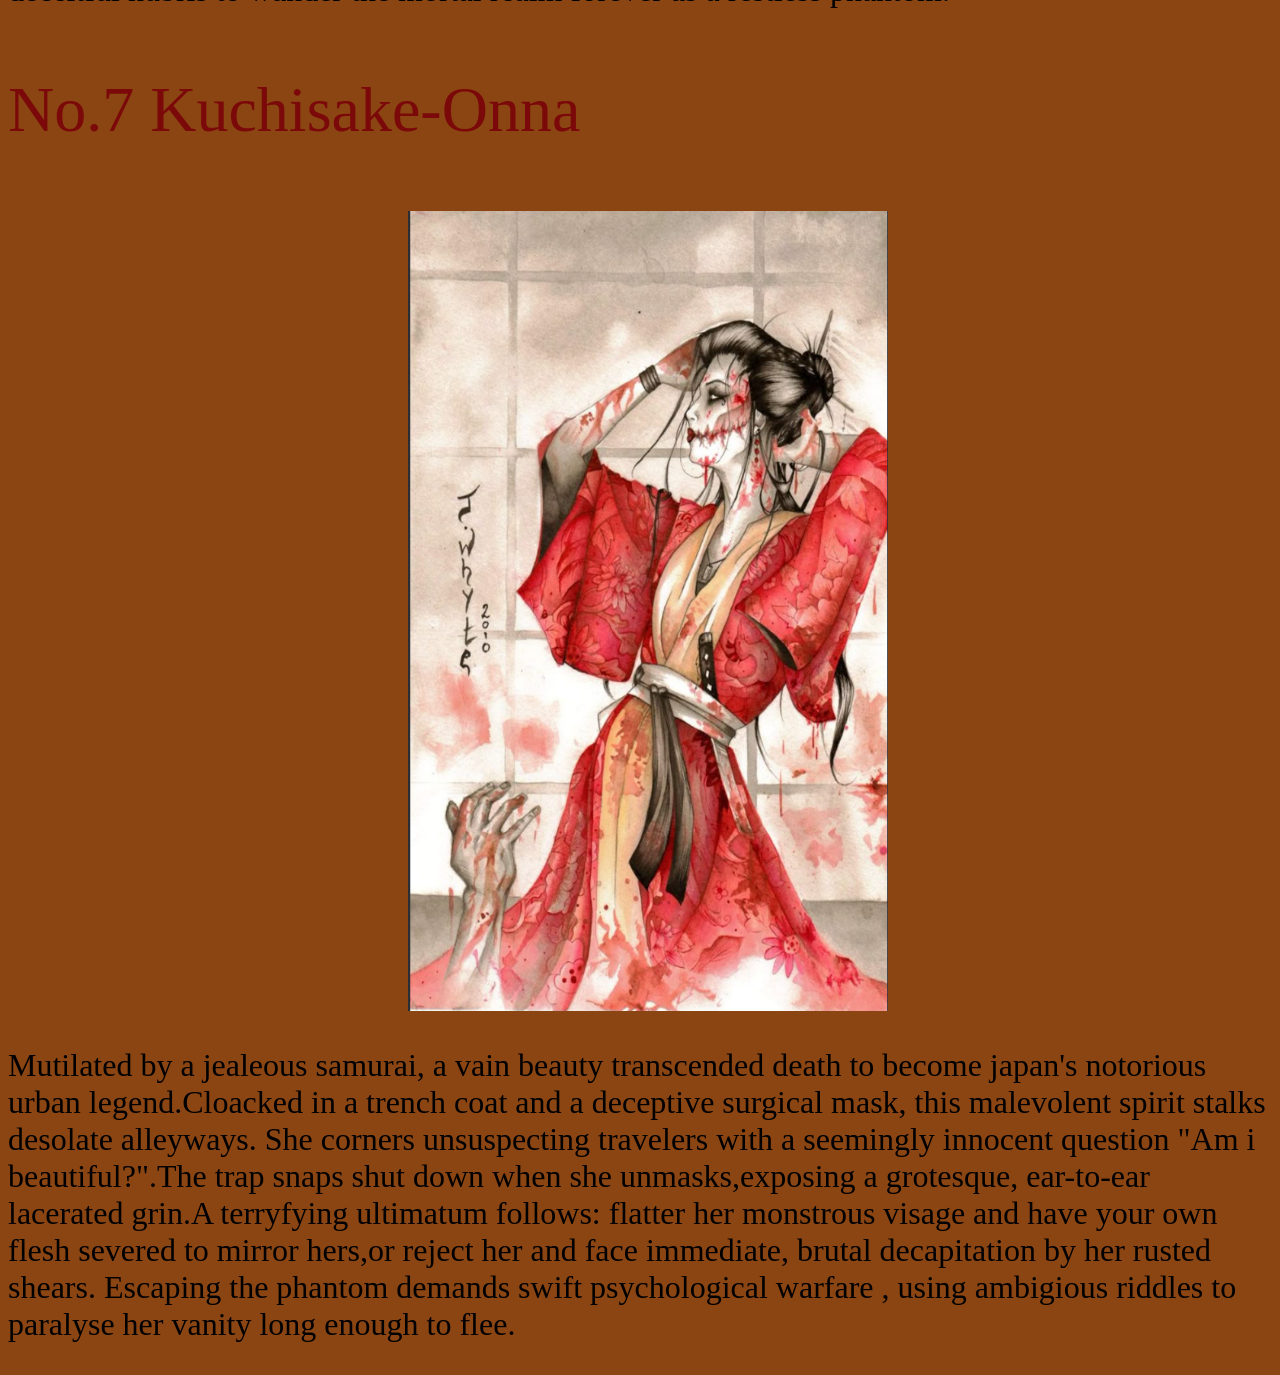
==== commit 7c89f8fe: "updated yotsuya kaiden section" ====
--- a/docs/index.html
+++ b/docs/index.html
@@ -21,10 +21,10 @@
     A shape shifting creature whose arrival is signified by the ozone-like smell described by anansi as the type of smell one gets after a nosebleed,the smell is so dense that it cuts through even campfire level of smoke.
     The creature is known to be hyper intelligent and is able to mimic humans so well that it becomes utterly indistinguishable from a normal human and it loves to torment people by instilling fear and paranoia.The shape-shifter got popularised in modern media from anansi's goatman story from 2012.
 </p>
-<p class="NO3">NO.3 Ju-On</p>
+<p class="NO3">NO.3 YOTSUYA KAIDEN</p>
 <img src="Screenshot 2026-10-23 at 11.54.30 AM.png" class="onryuimg">
 <p class="onryutxt">
-    The legend of Oiwa, a faithful woman betrayed by her ruthless samurai husband, Iemon, is Japan’s ultimate onryō tale. Poisoned so Iemon could wed a wealthy neighbor, Oume, the disfigured Oiwa died in agony. Her vengeful spirit exacted a horrific toll, tricking Iemon into decapitating his new bride. Today, this curse haunts the famous kabuki play Yotsuya Kaidan; to avert disaster, actors must devoutly pay respects at Oiwa’s Tokyo grave beforehand.Even in the modern day the legend holds enough recognition to the point of inspiring major horror movies like the grudge.
+    In Japan there is an ages old play named YOTSUYA KAIDEN which started around 1825 it captures the story of lady Oiwa a hard working and devoted women married to a samurai named Tamiya Lemon. Lemon wanted to marry Oume the granddaughter of a wealthy neighbourhood doctor for status thus he and his friends devised a plan of poisoning Lady Oiwa leaving her with a disfigured face to give Lemon an excuse to marry Oume but the poison turned out to be extremely potent and killed Lady Oiwa. Her spirit did'nt move to the afterlife after her tragic death rather lingered transforming her into an onryo she took her revenge by driving lemon mad through hallucinations and he ended up accidently killing his new bride at his wedding night and later tricked him into killing his new in-laws through making him see her disfigured face on theirs turning him into a wanted man and the horrors didn't end there rather lemon kept getting more and more hallucinations and they ended only when Sato Yomoshichi Lady Oiwa's sister's husband tracked down Lemon and killed him putting an end to the bloody cycle of betrayal and revenge and bringing peace to Lady Oiwa's restless spirit even to this day YOTSUYA KAIDEN captures this tragic tale and actors,directors etc have to pay respect to Lady Oiwa's grave beforehand to avoid the curse may her spirit rest in peace.
 </p>
 <p class="NO3">NO.4 THE LEGEND OF THE KITSUNE</p>
 <img src="Screenshot 2026-10-23 at 3.04.10 PM.png" class="kitimg">
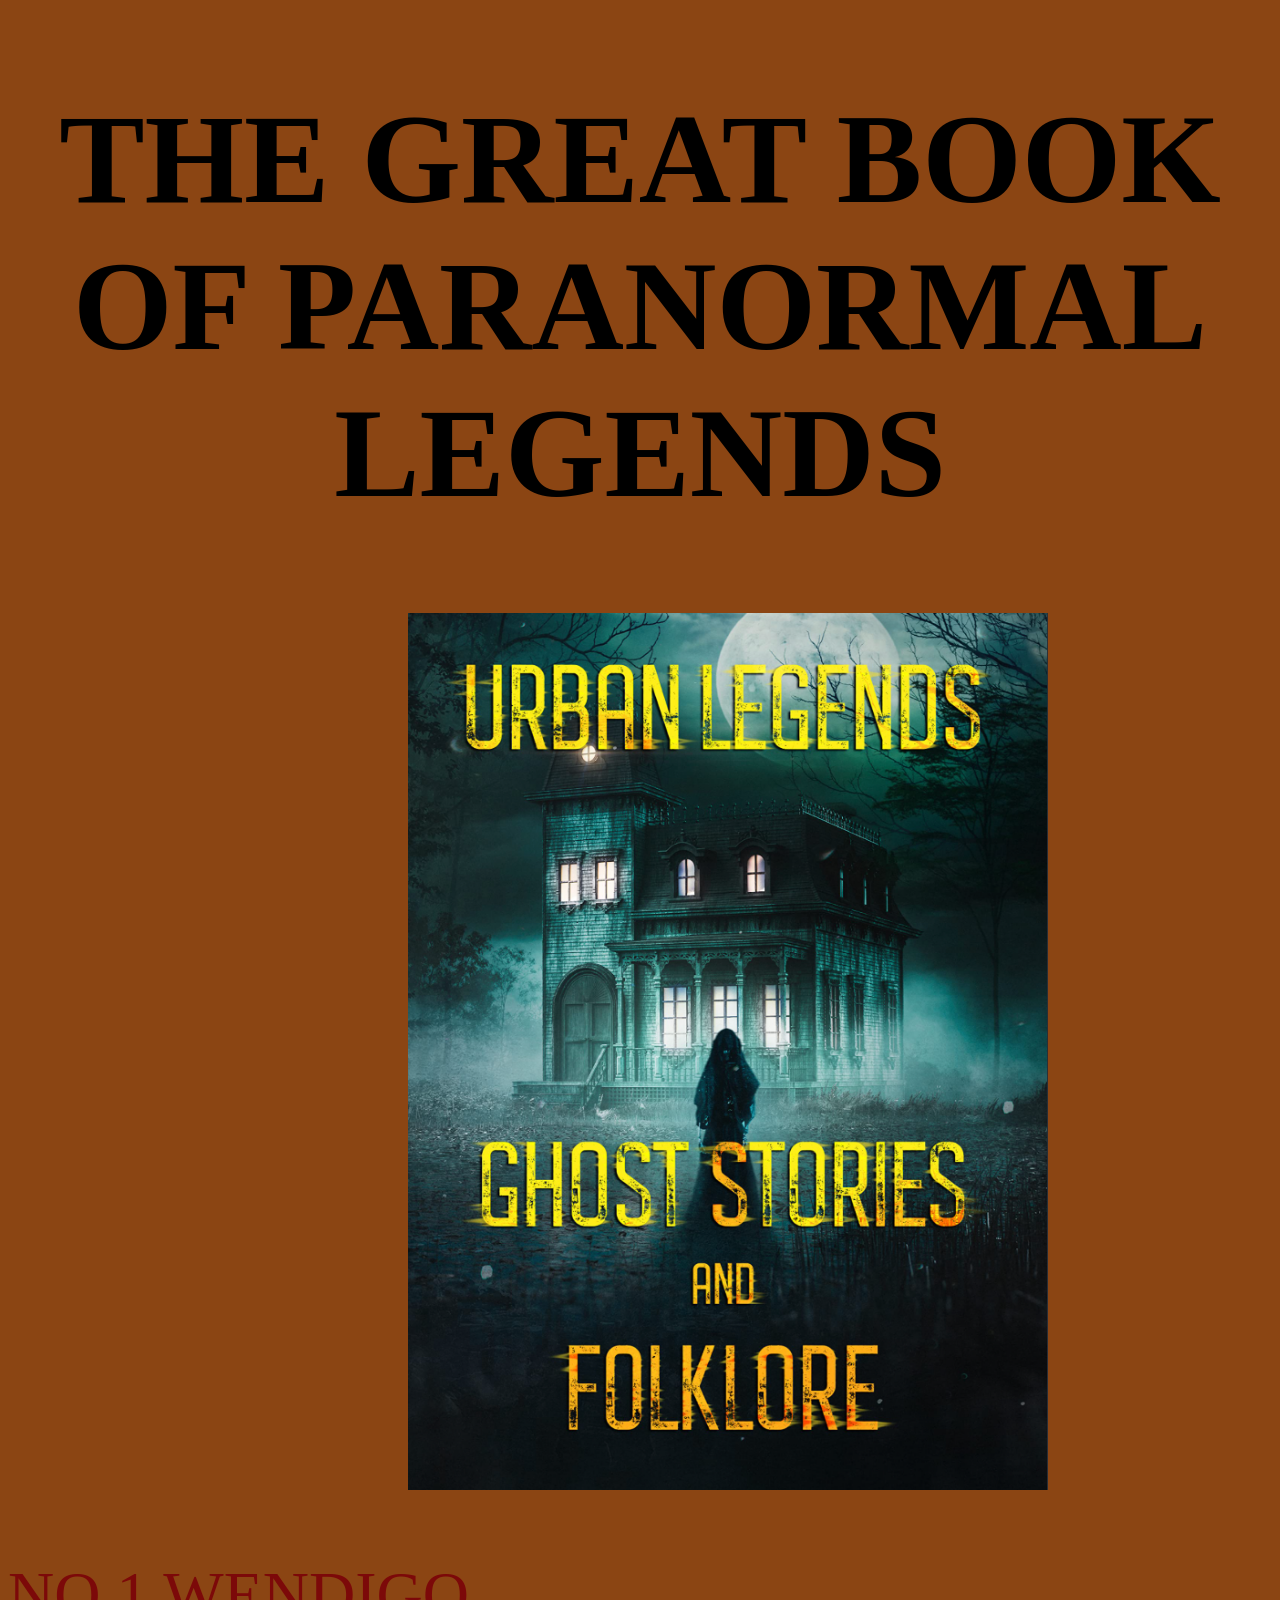
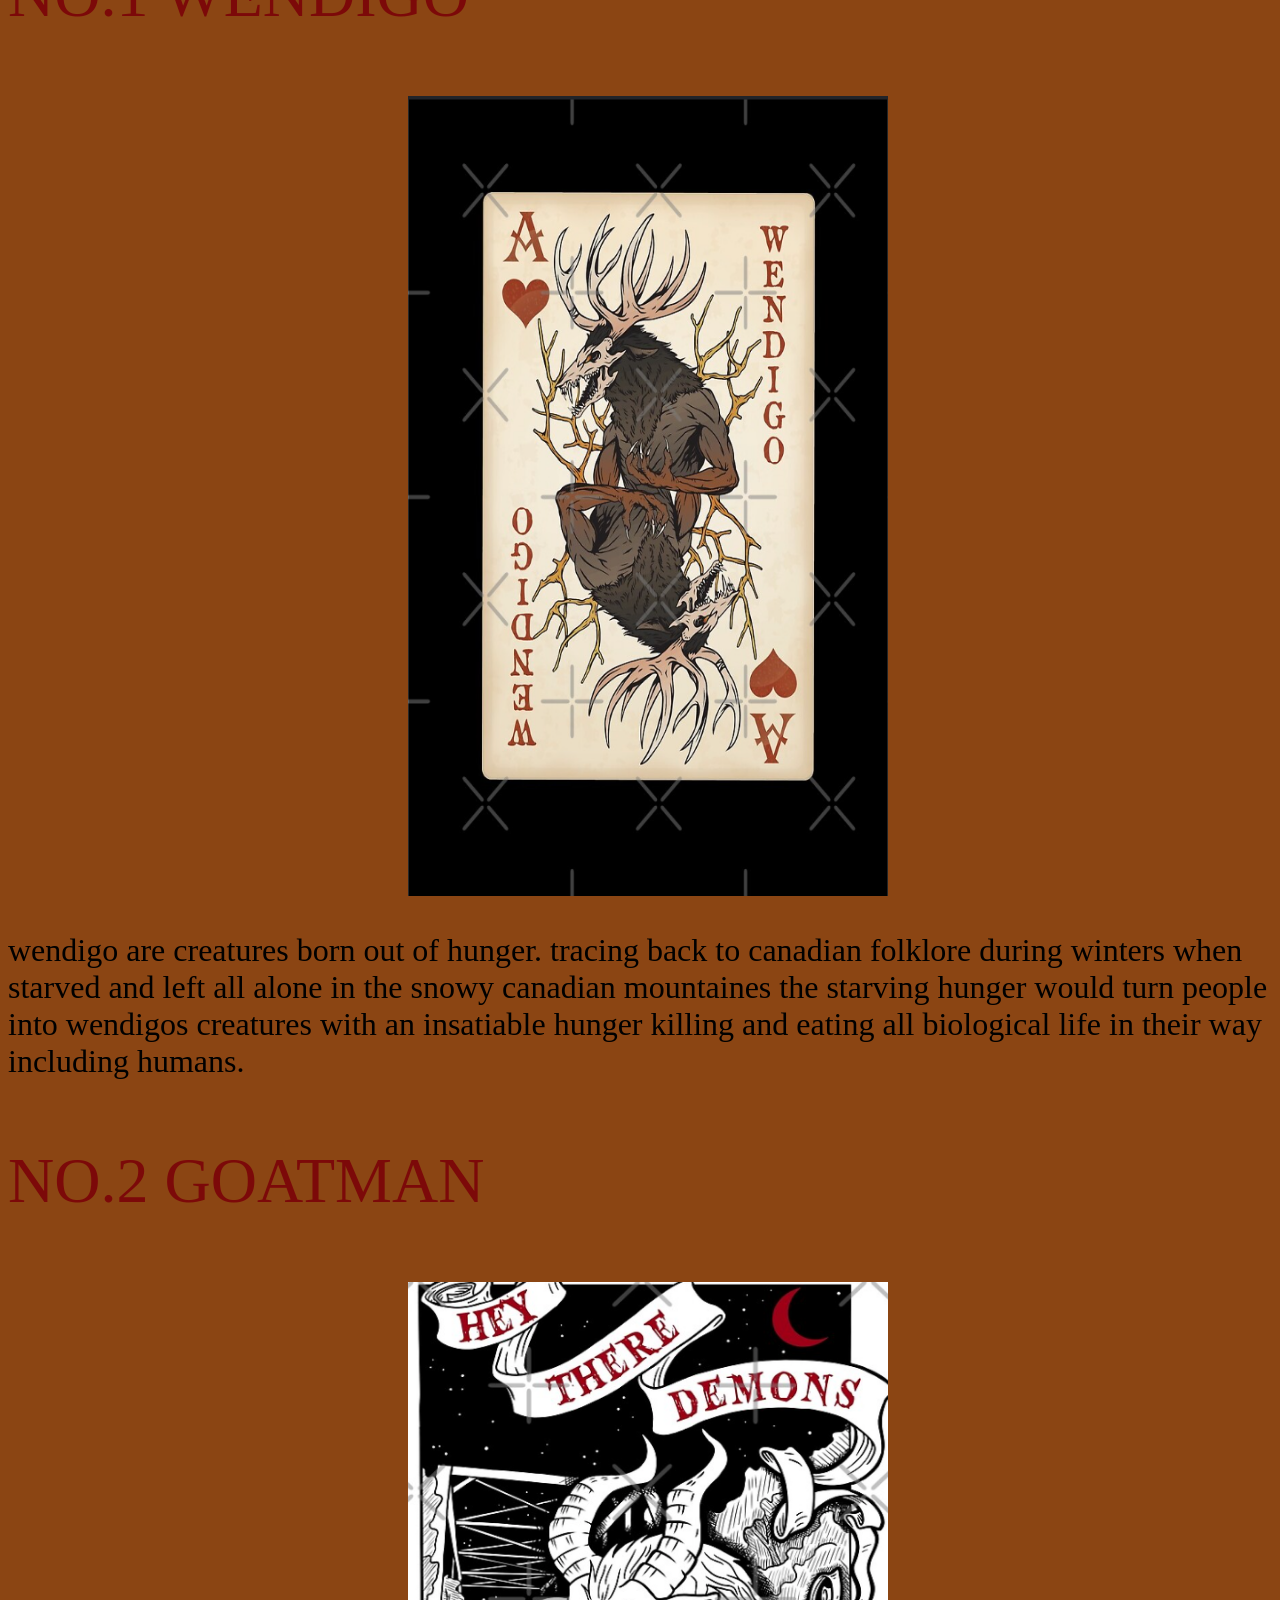
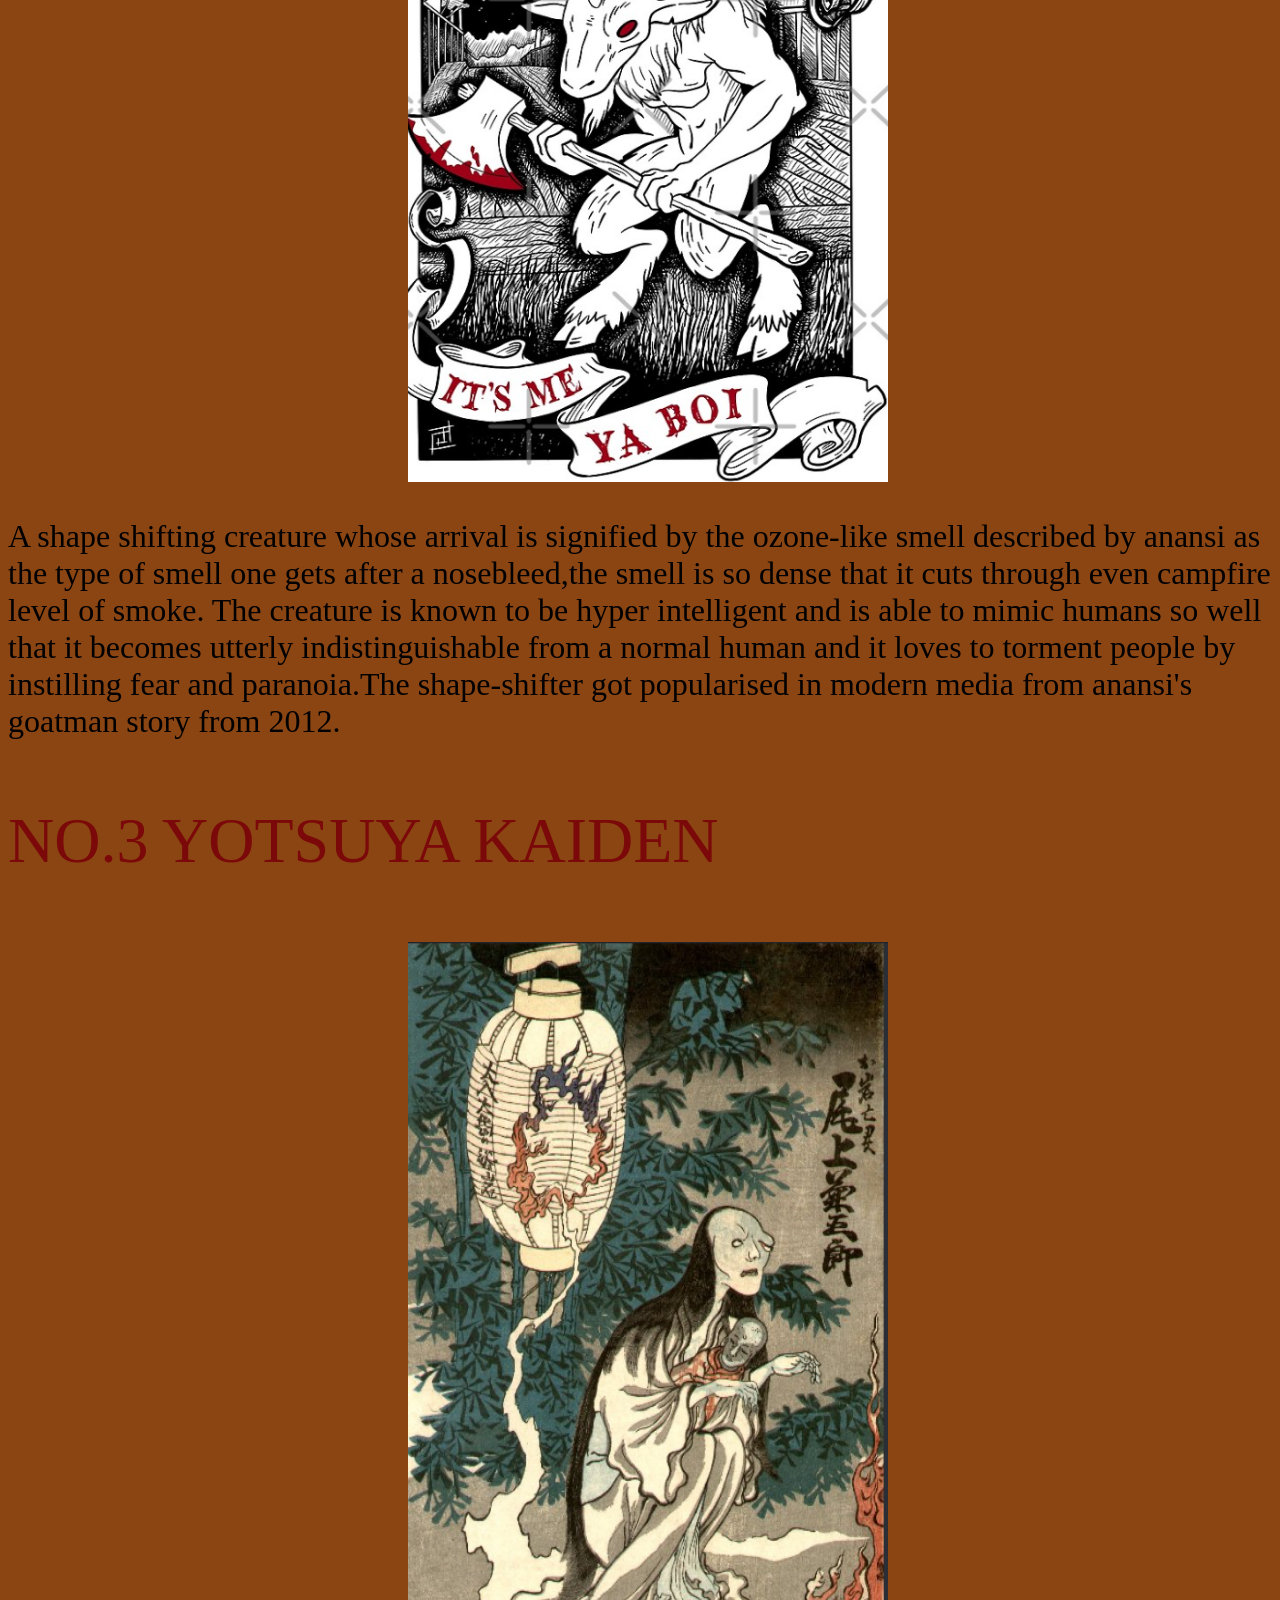
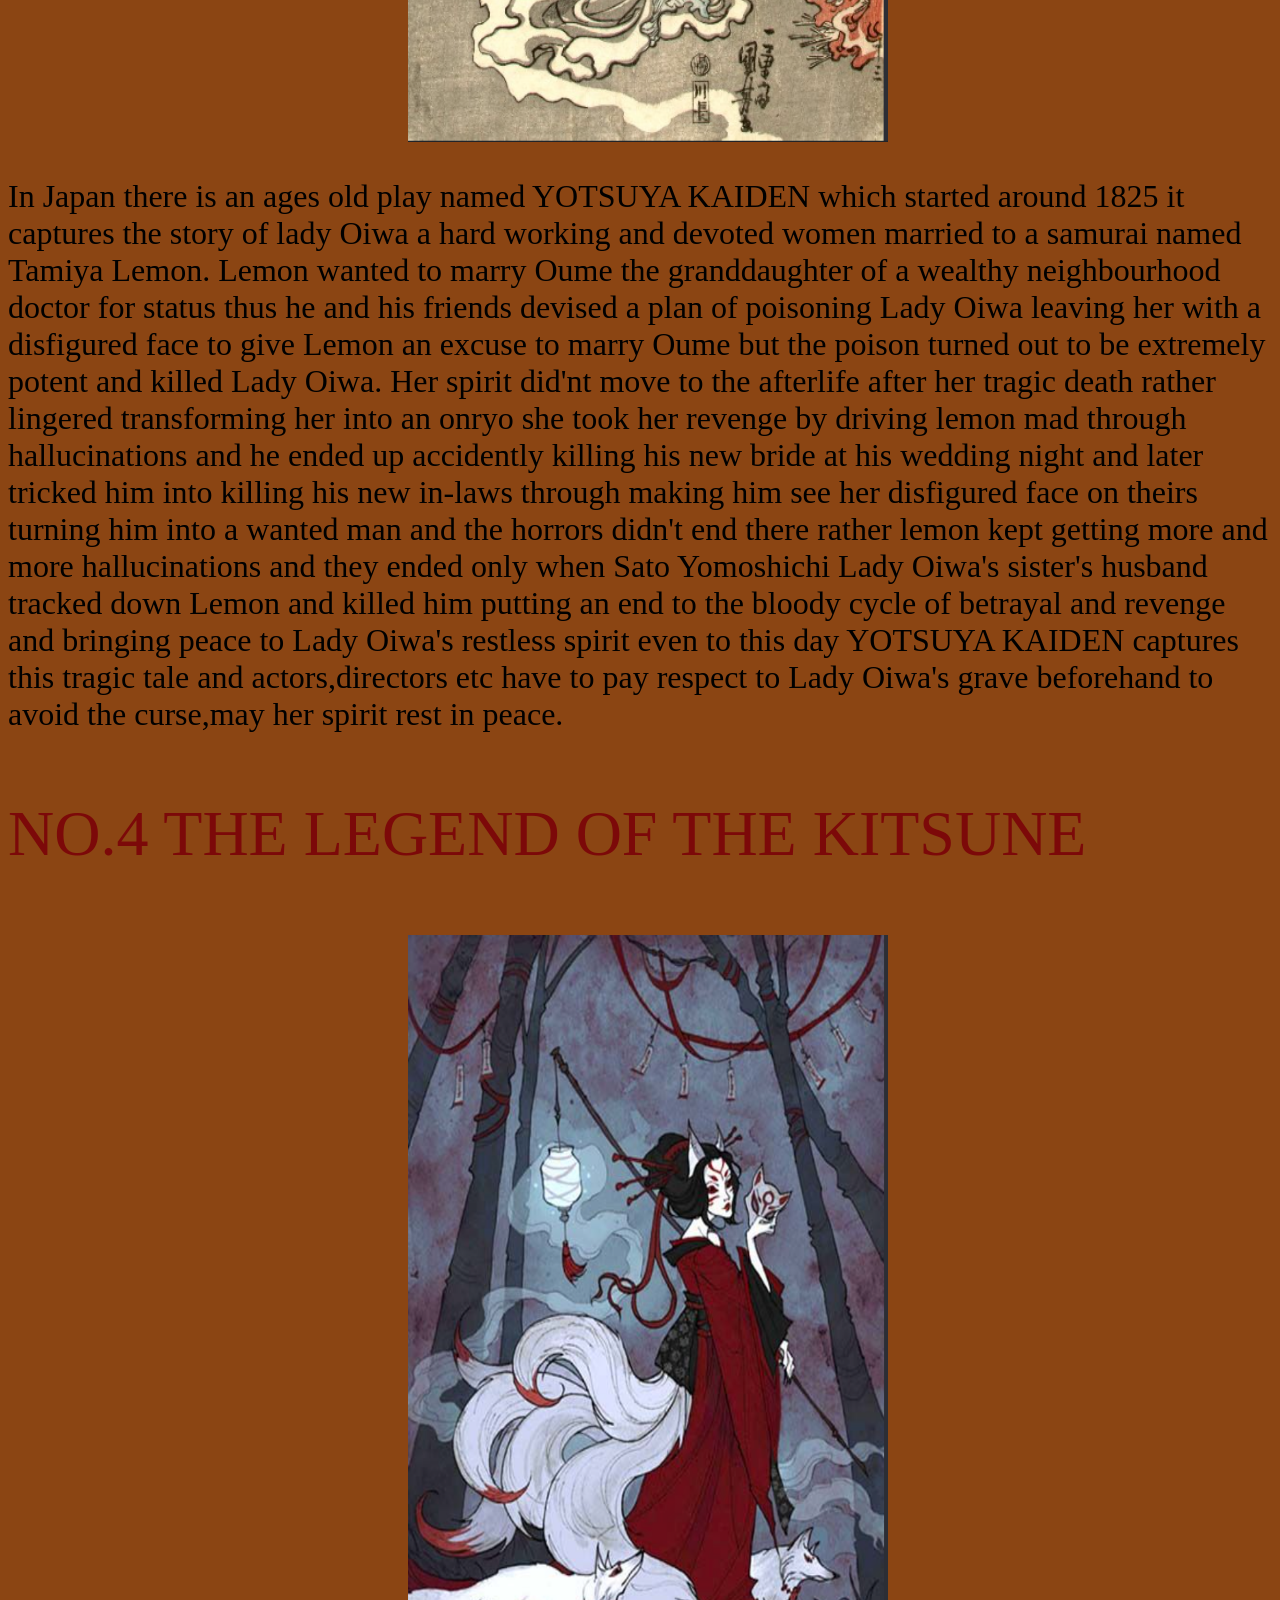
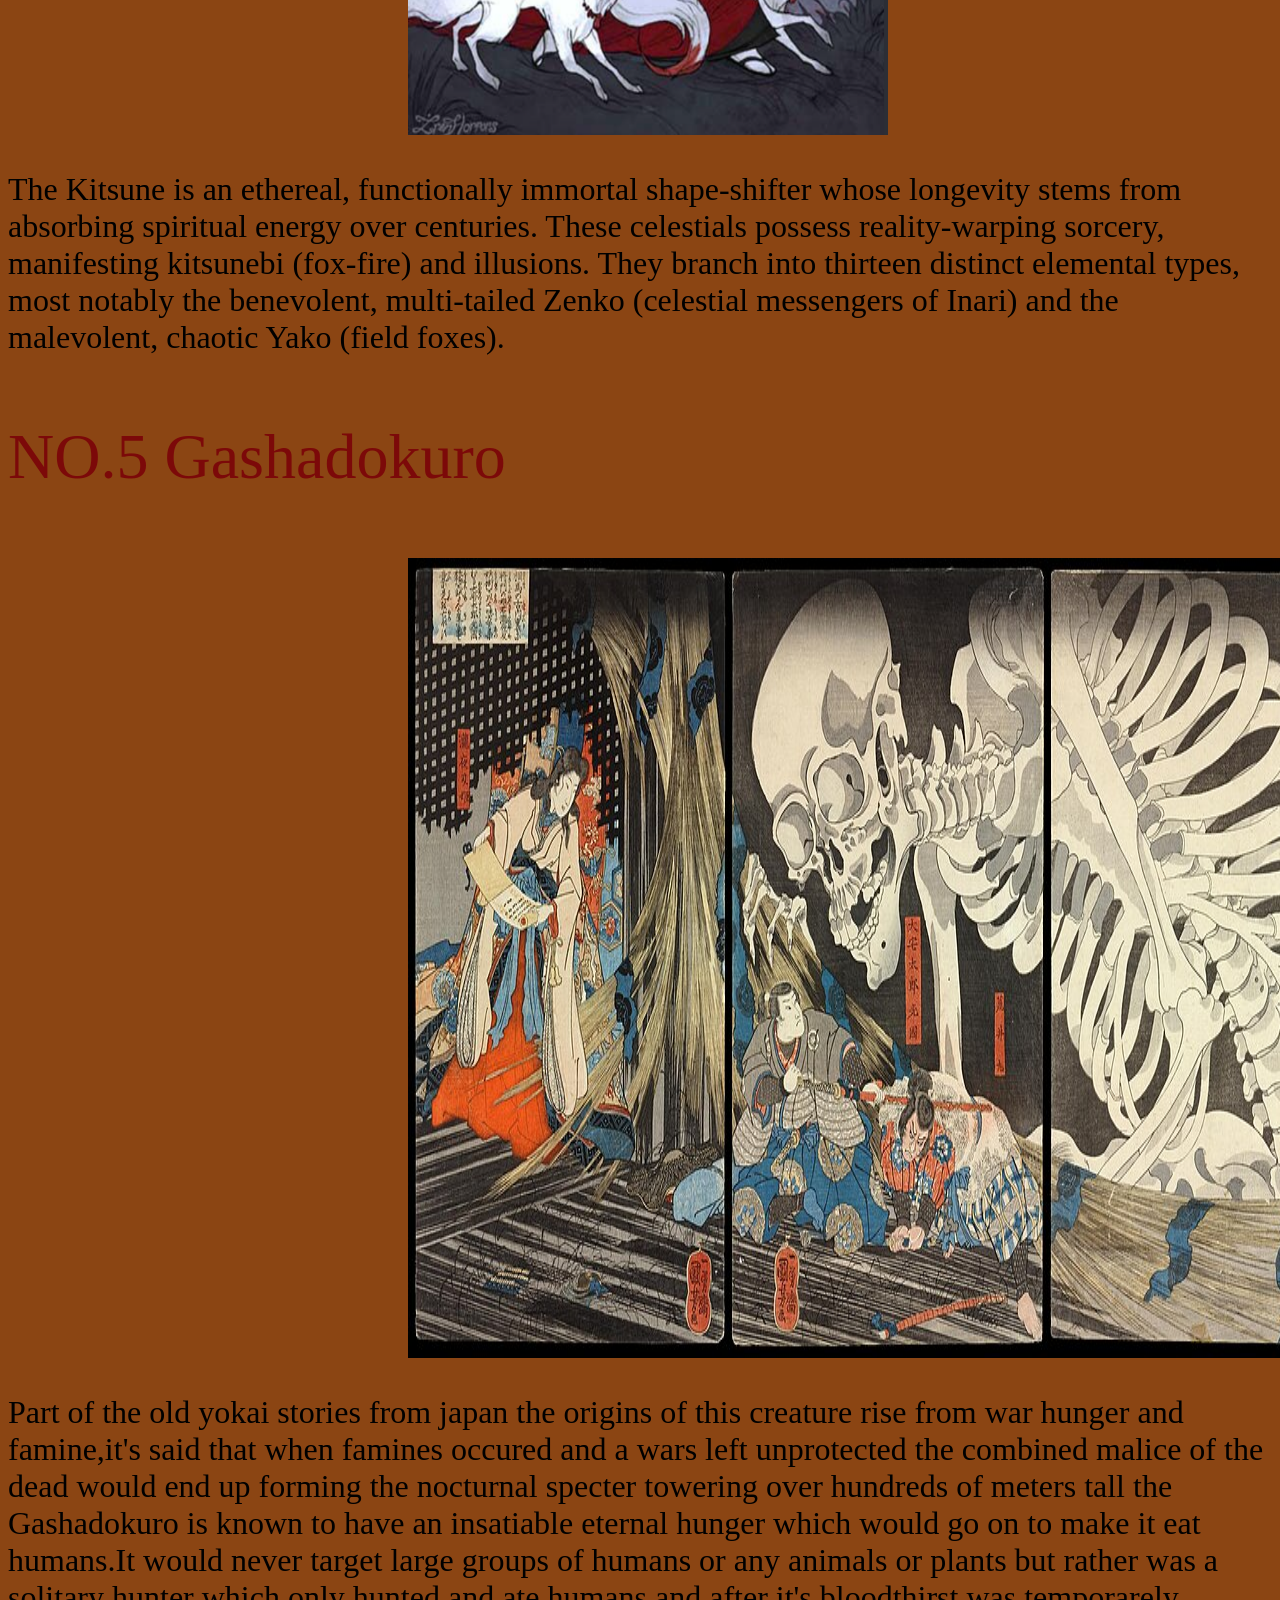
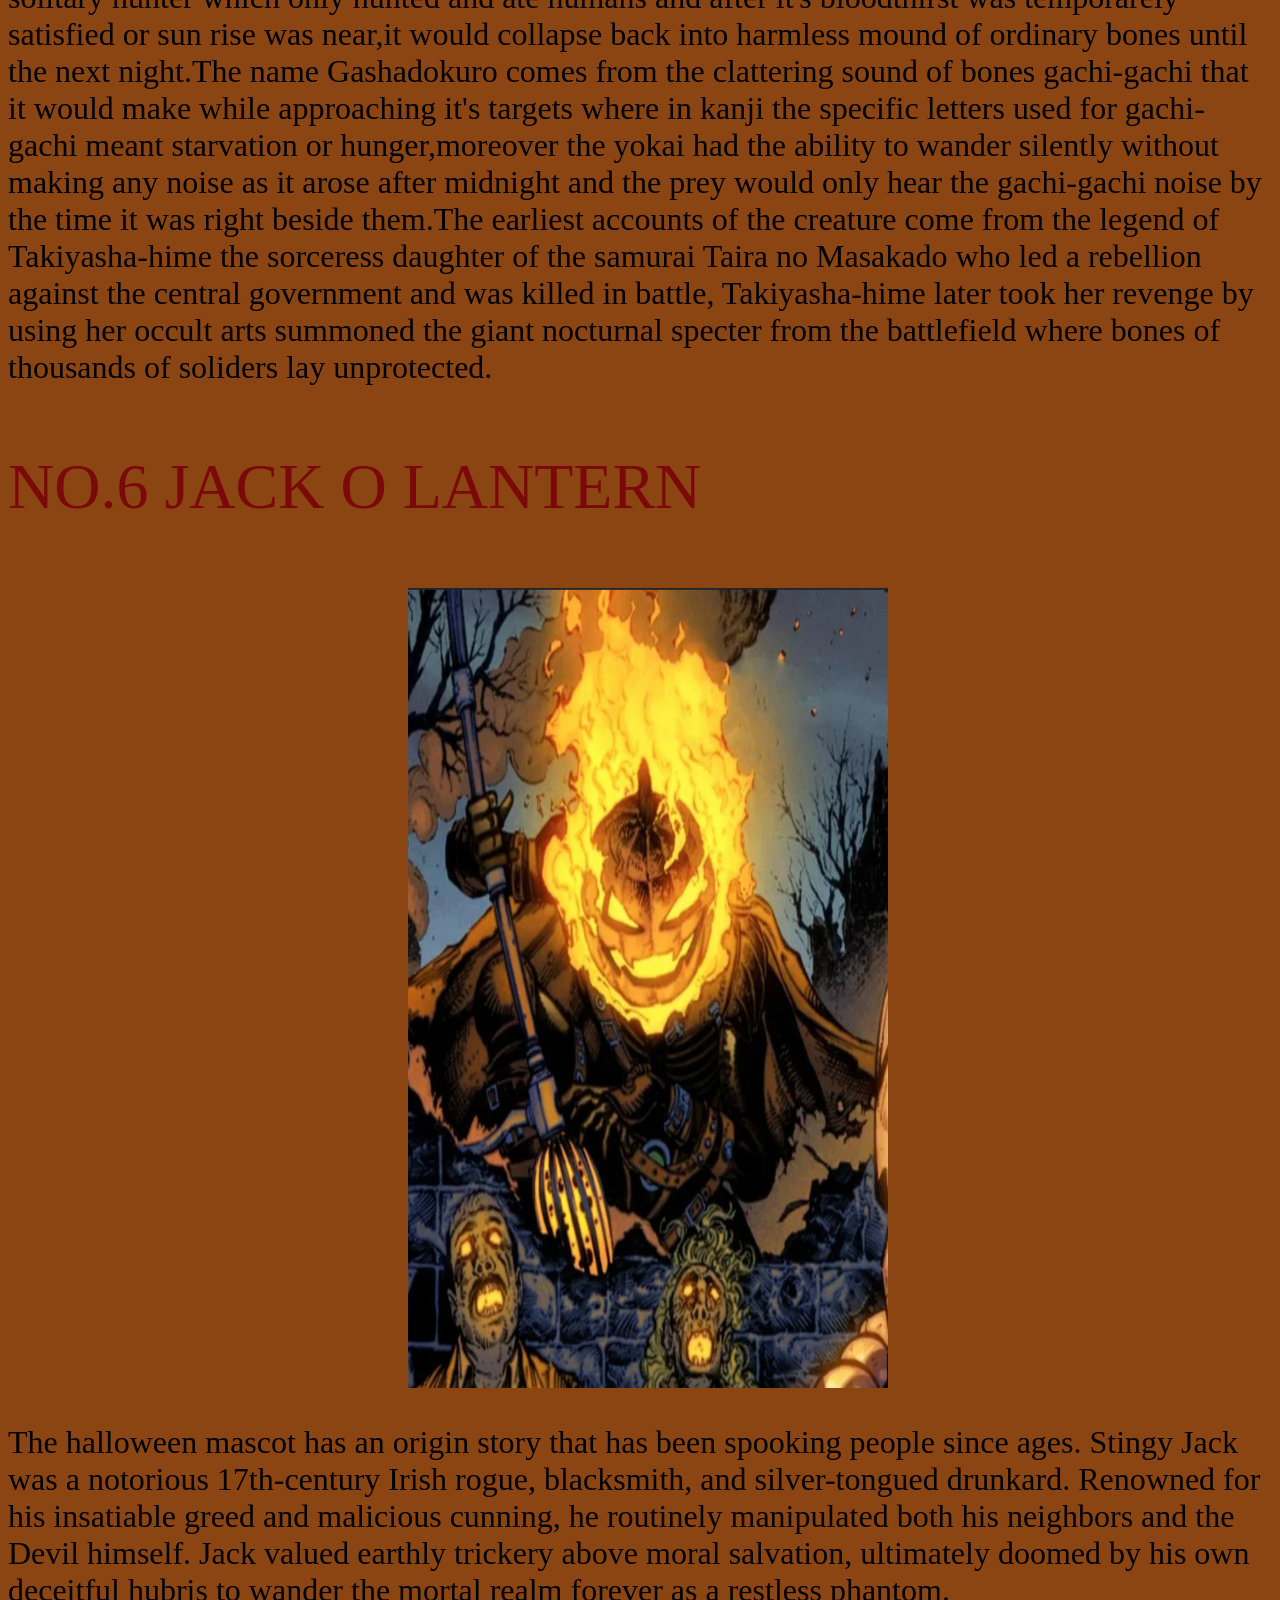
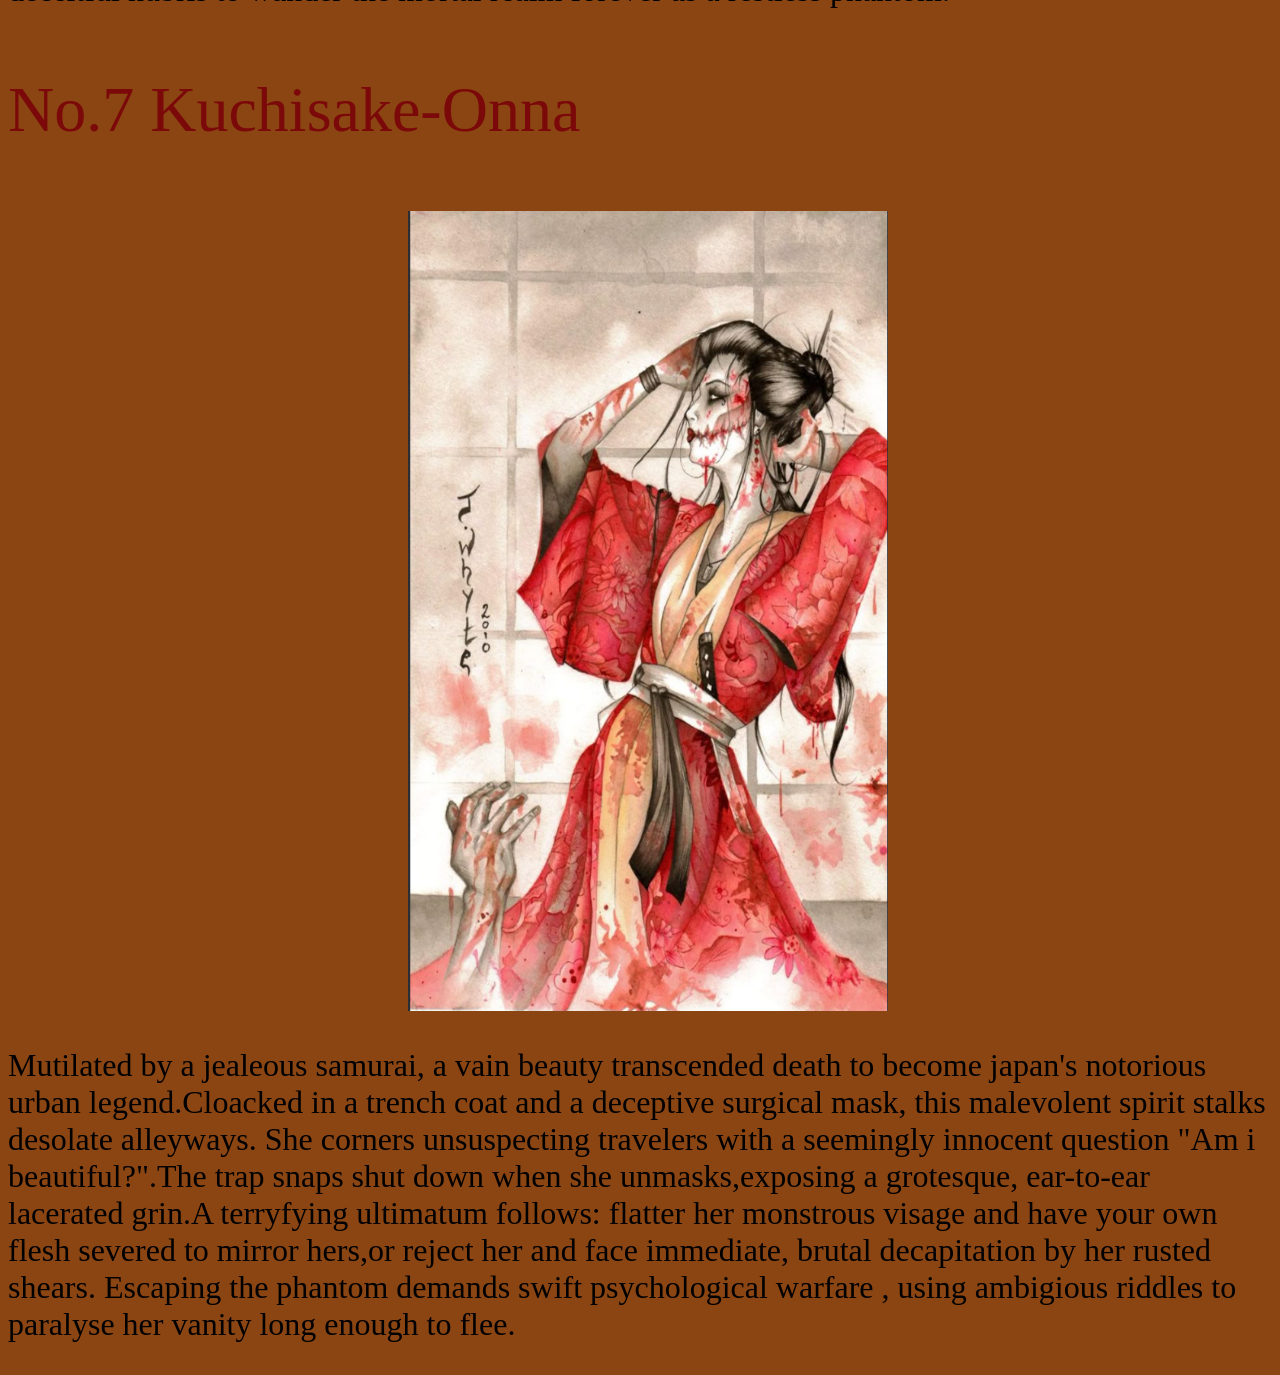
==== commit 0d6bcee7: "Fix text formatting in YOTSUYA KAIDEN section Corrected punctuation and spacing issues in the YOTSUY" ====
--- a/docs/index.html
+++ b/docs/index.html
@@ -24,7 +24,7 @@
 <p class="NO3">NO.3 YOTSUYA KAIDEN</p>
 <img src="Screenshot 2026-10-23 at 11.54.30 AM.png" class="onryuimg">
 <p class="onryutxt">
-    In Japan there is an ages old play named YOTSUYA KAIDEN which started around 1825 it captures the story of lady Oiwa a hard working and devoted women married to a samurai named Tamiya Lemon. Lemon wanted to marry Oume the granddaughter of a wealthy neighbourhood doctor for status thus he and his friends devised a plan of poisoning Lady Oiwa leaving her with a disfigured face to give Lemon an excuse to marry Oume but the poison turned out to be extremely potent and killed Lady Oiwa. Her spirit did'nt move to the afterlife after her tragic death rather lingered transforming her into an onryo she took her revenge by driving lemon mad through hallucinations and he ended up accidently killing his new bride at his wedding night and later tricked him into killing his new in-laws through making him see her disfigured face on theirs turning him into a wanted man and the horrors didn't end there rather lemon kept getting more and more hallucinations and they ended only when Sato Yomoshichi Lady Oiwa's sister's husband tracked down Lemon and killed him putting an end to the bloody cycle of betrayal and revenge and bringing peace to Lady Oiwa's restless spirit even to this day YOTSUYA KAIDEN captures this tragic tale and actors,directors etc have to pay respect to Lady Oiwa's grave beforehand to avoid the curse may her spirit rest in peace.
+    In Japan there is an ages old play named YOTSUYA KAIDEN which started around 1825 it captures the story of lady Oiwa a hard working and devoted women married to a samurai named Tamiya Lemon. Lemon wanted to marry Oume the granddaughter of a wealthy neighbourhood doctor for status thus he and his friends devised a plan of poisoning Lady Oiwa leaving her with a disfigured face to give Lemon an excuse to marry Oume but the poison turned out to be extremely potent and killed Lady Oiwa. Her spirit did'nt move to the afterlife after her tragic death rather lingered transforming her into an onryo she took her revenge by driving lemon mad through hallucinations and he ended up accidently killing his new bride at his wedding night and later tricked him into killing his new in-laws through making him see her disfigured face on theirs turning him into a wanted man and the horrors didn't end there rather lemon kept getting more and more hallucinations and they ended only when Sato Yomoshichi Lady Oiwa's sister's husband tracked down Lemon and killed him putting an end to the bloody cycle of betrayal and revenge and bringing peace to Lady Oiwa's restless spirit even to this day YOTSUYA KAIDEN captures this tragic tale and actors,directors etc have to pay respect to Lady Oiwa's grave beforehand to avoid the curse,may her spirit rest in peace.
 </p>
 <p class="NO3">NO.4 THE LEGEND OF THE KITSUNE</p>
 <img src="Screenshot 2026-10-23 at 3.04.10 PM.png" class="kitimg">
@@ -46,4 +46,4 @@
 
 
 
-</body> +</body> 
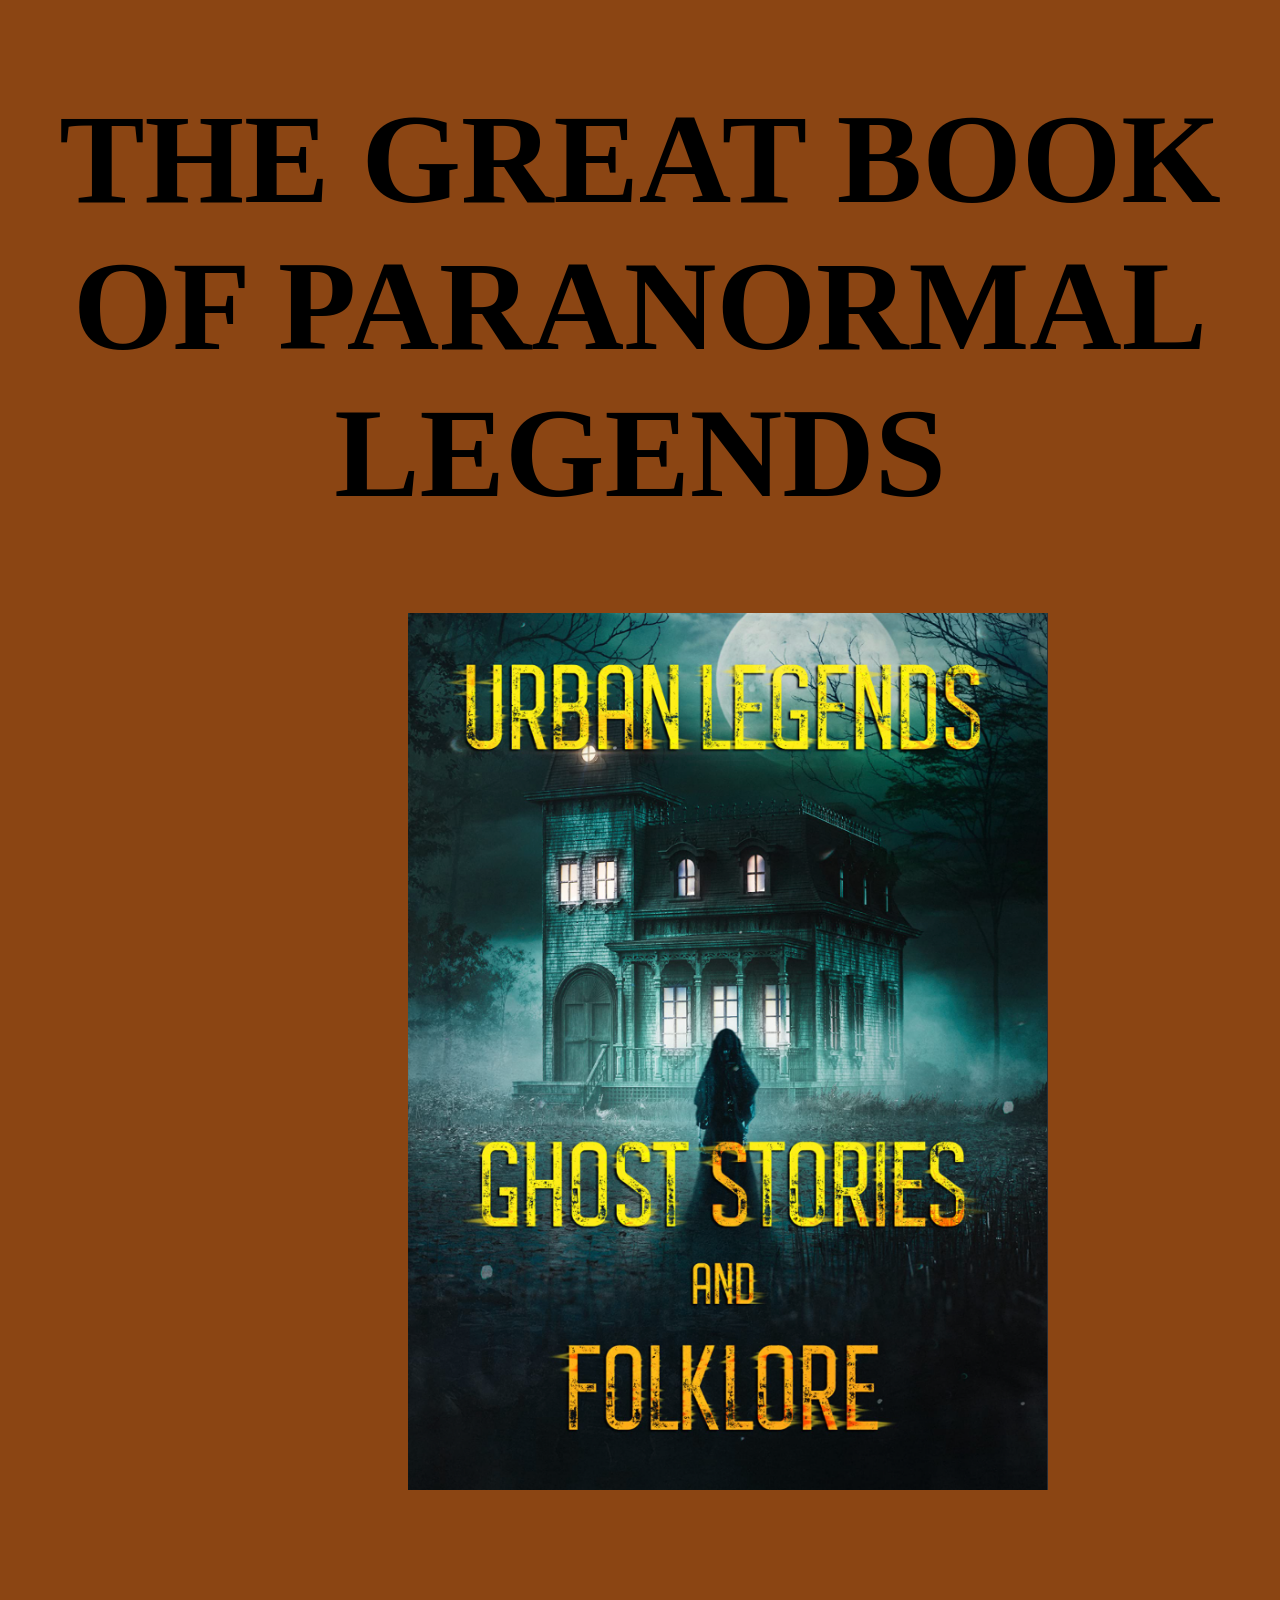
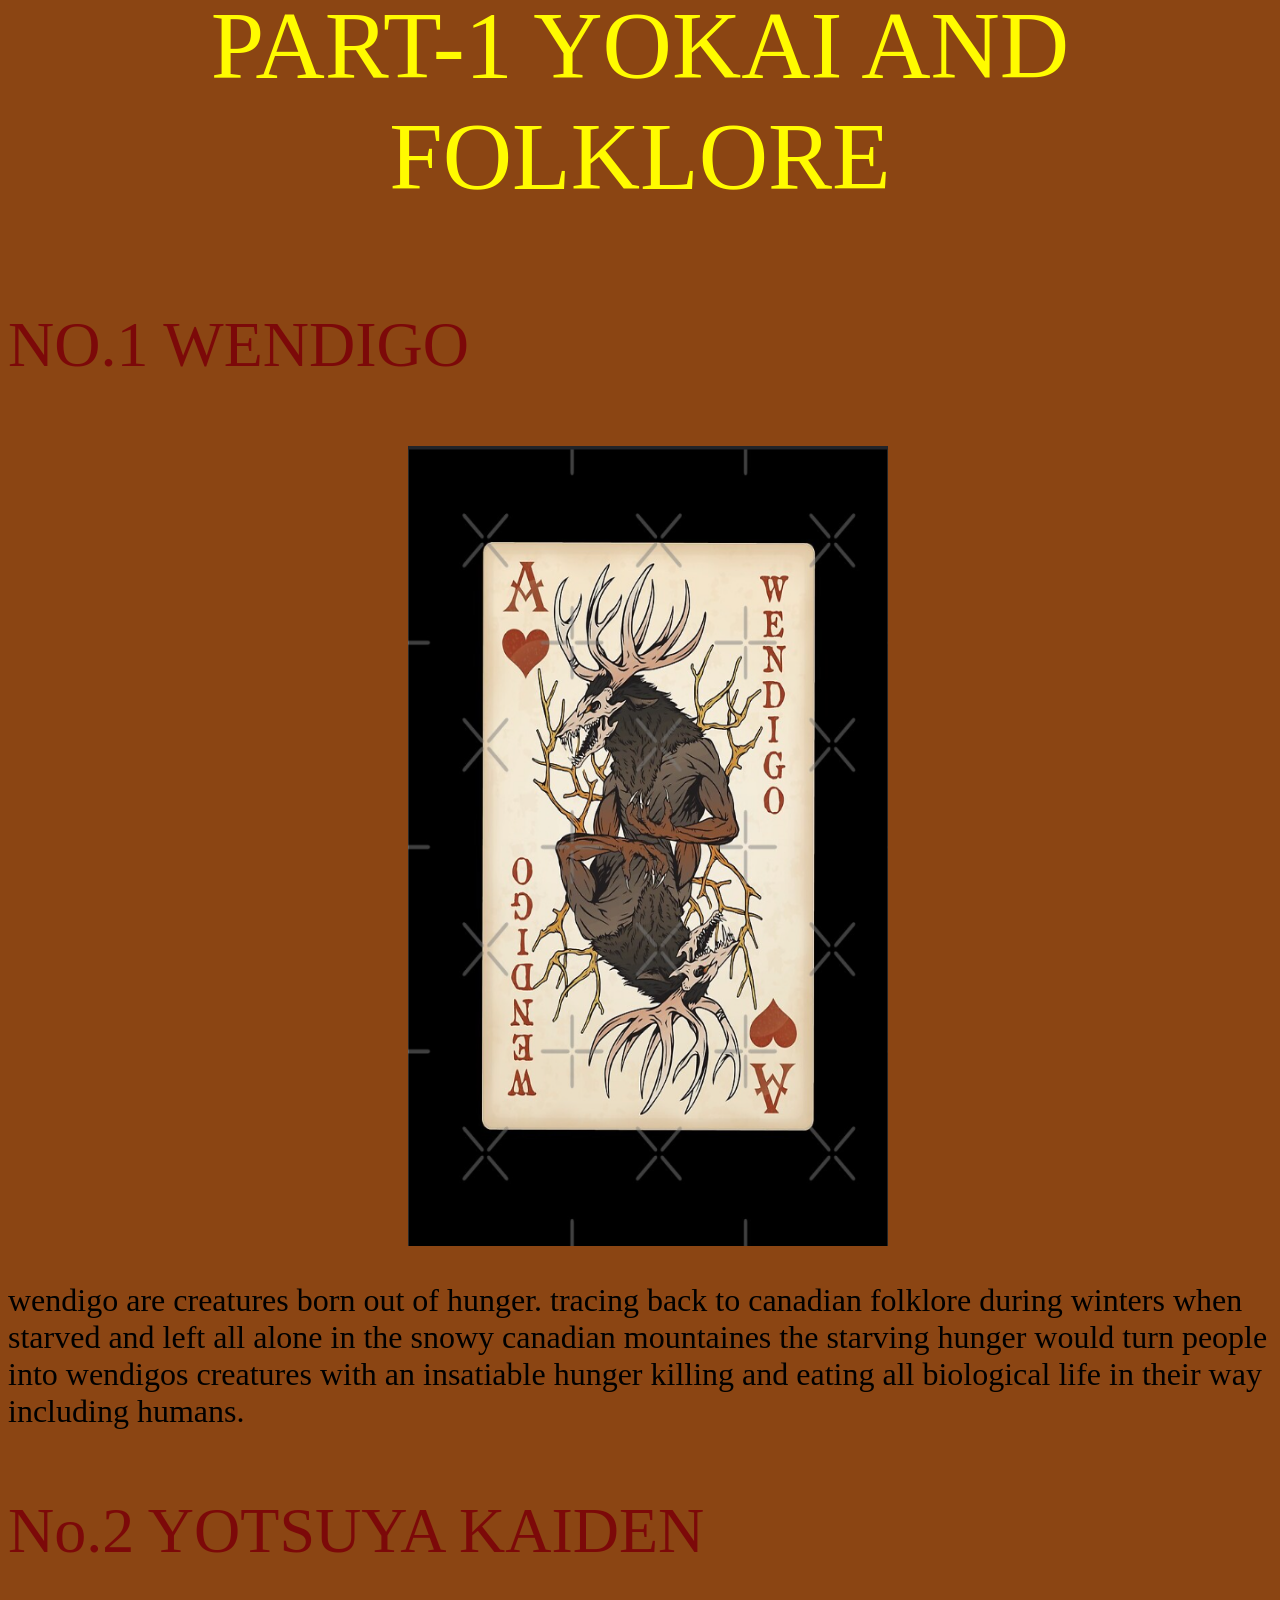
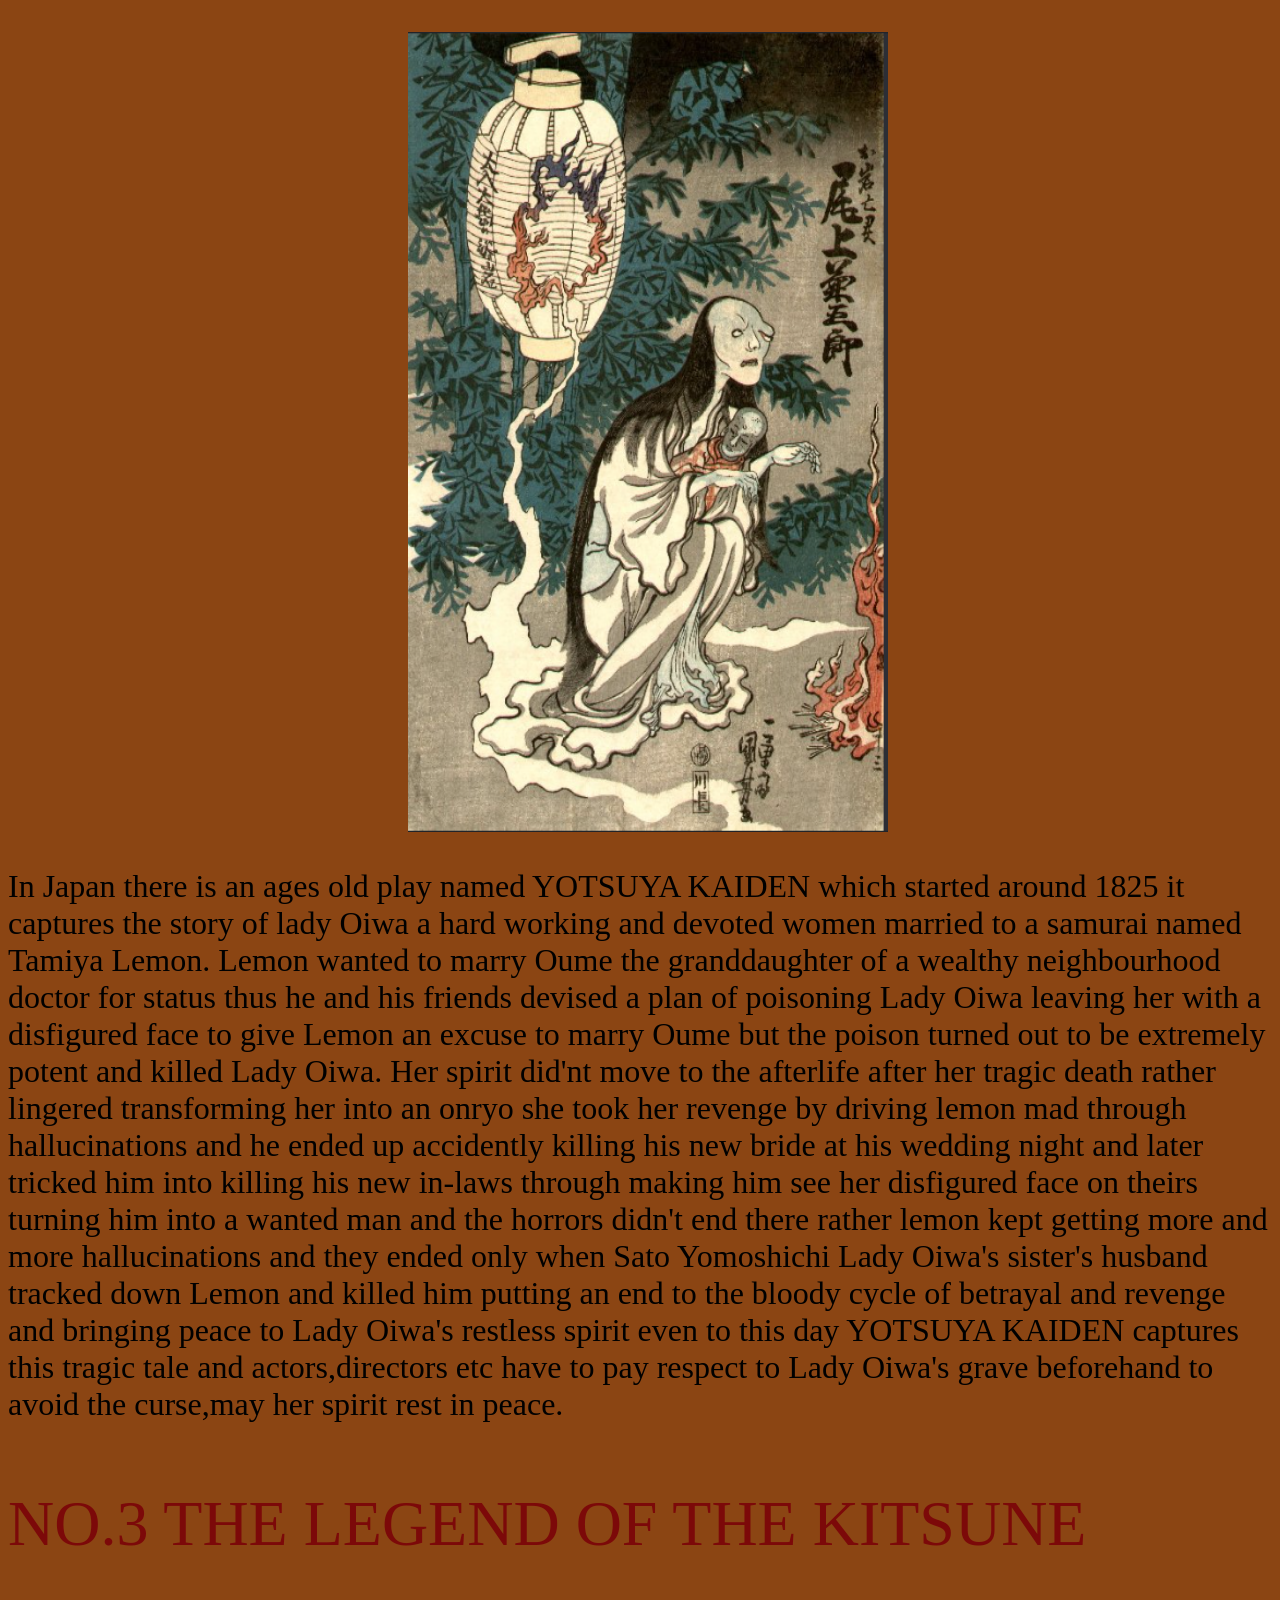
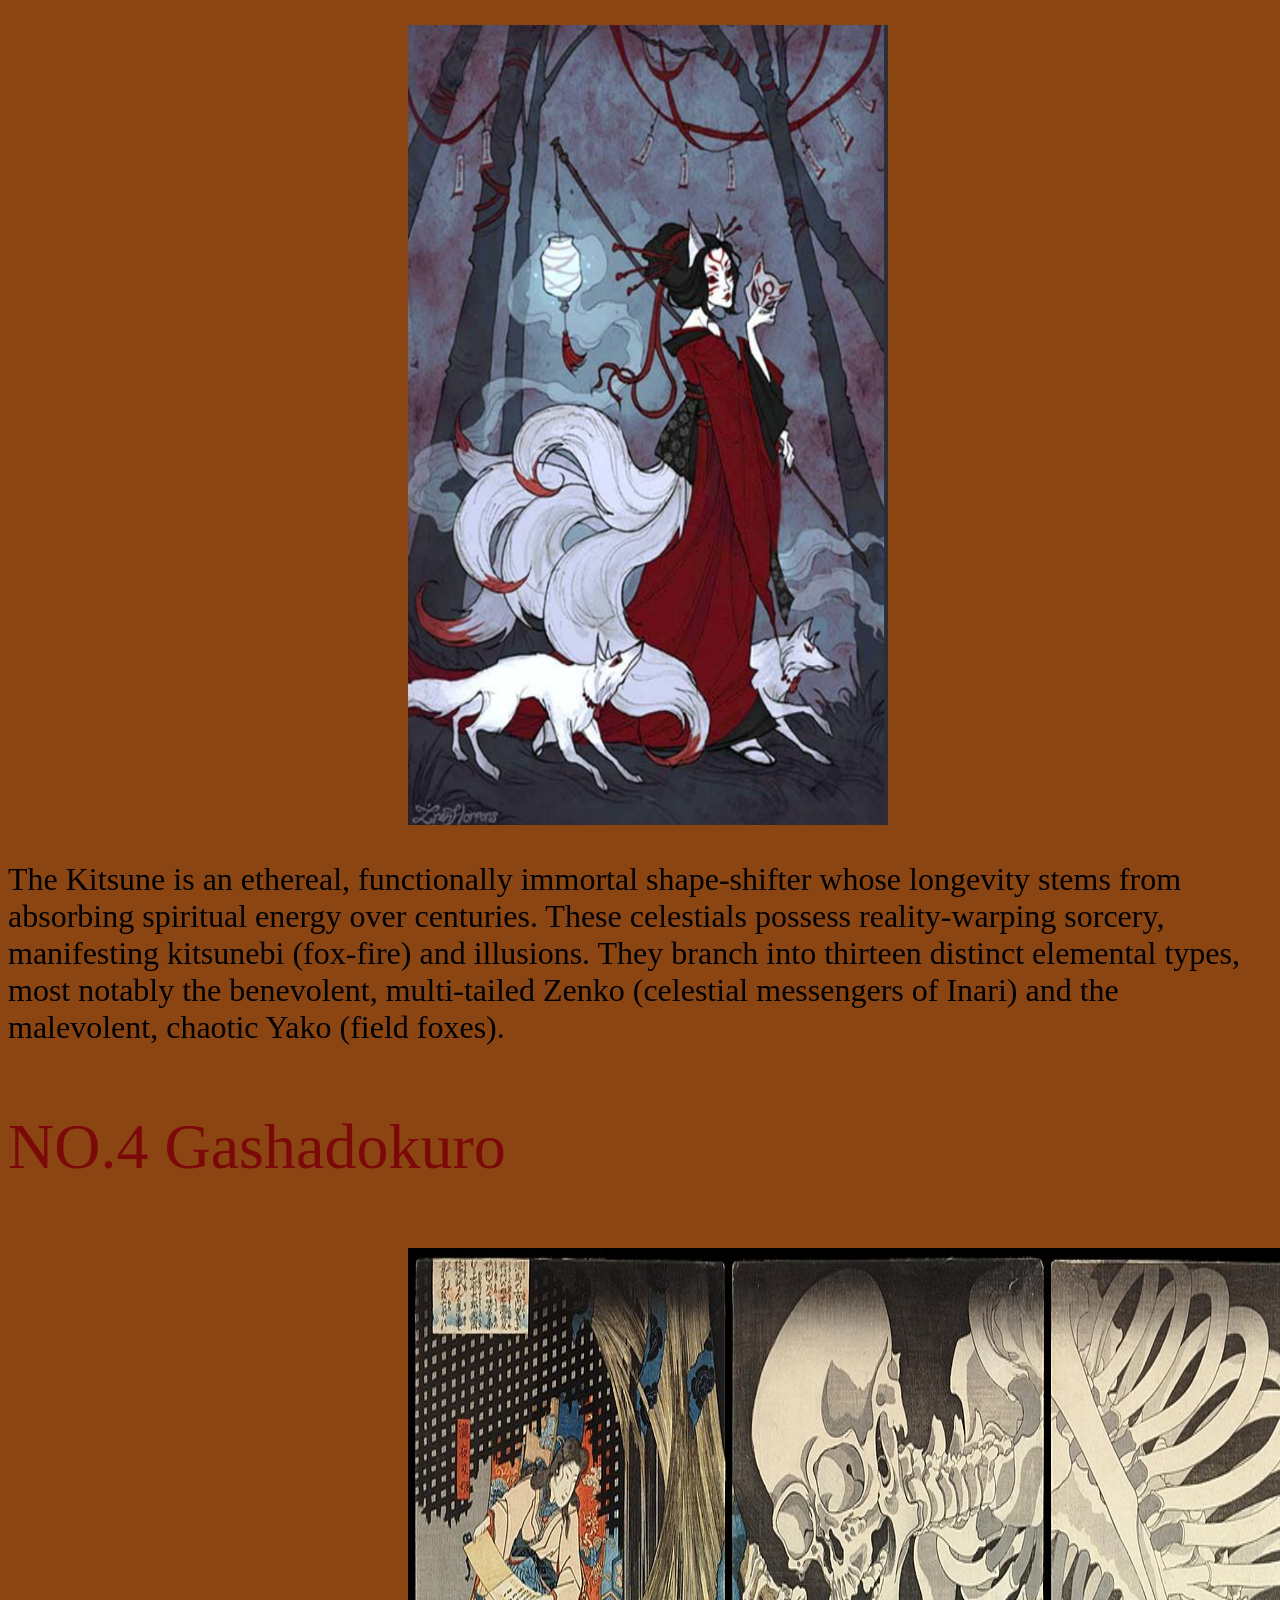
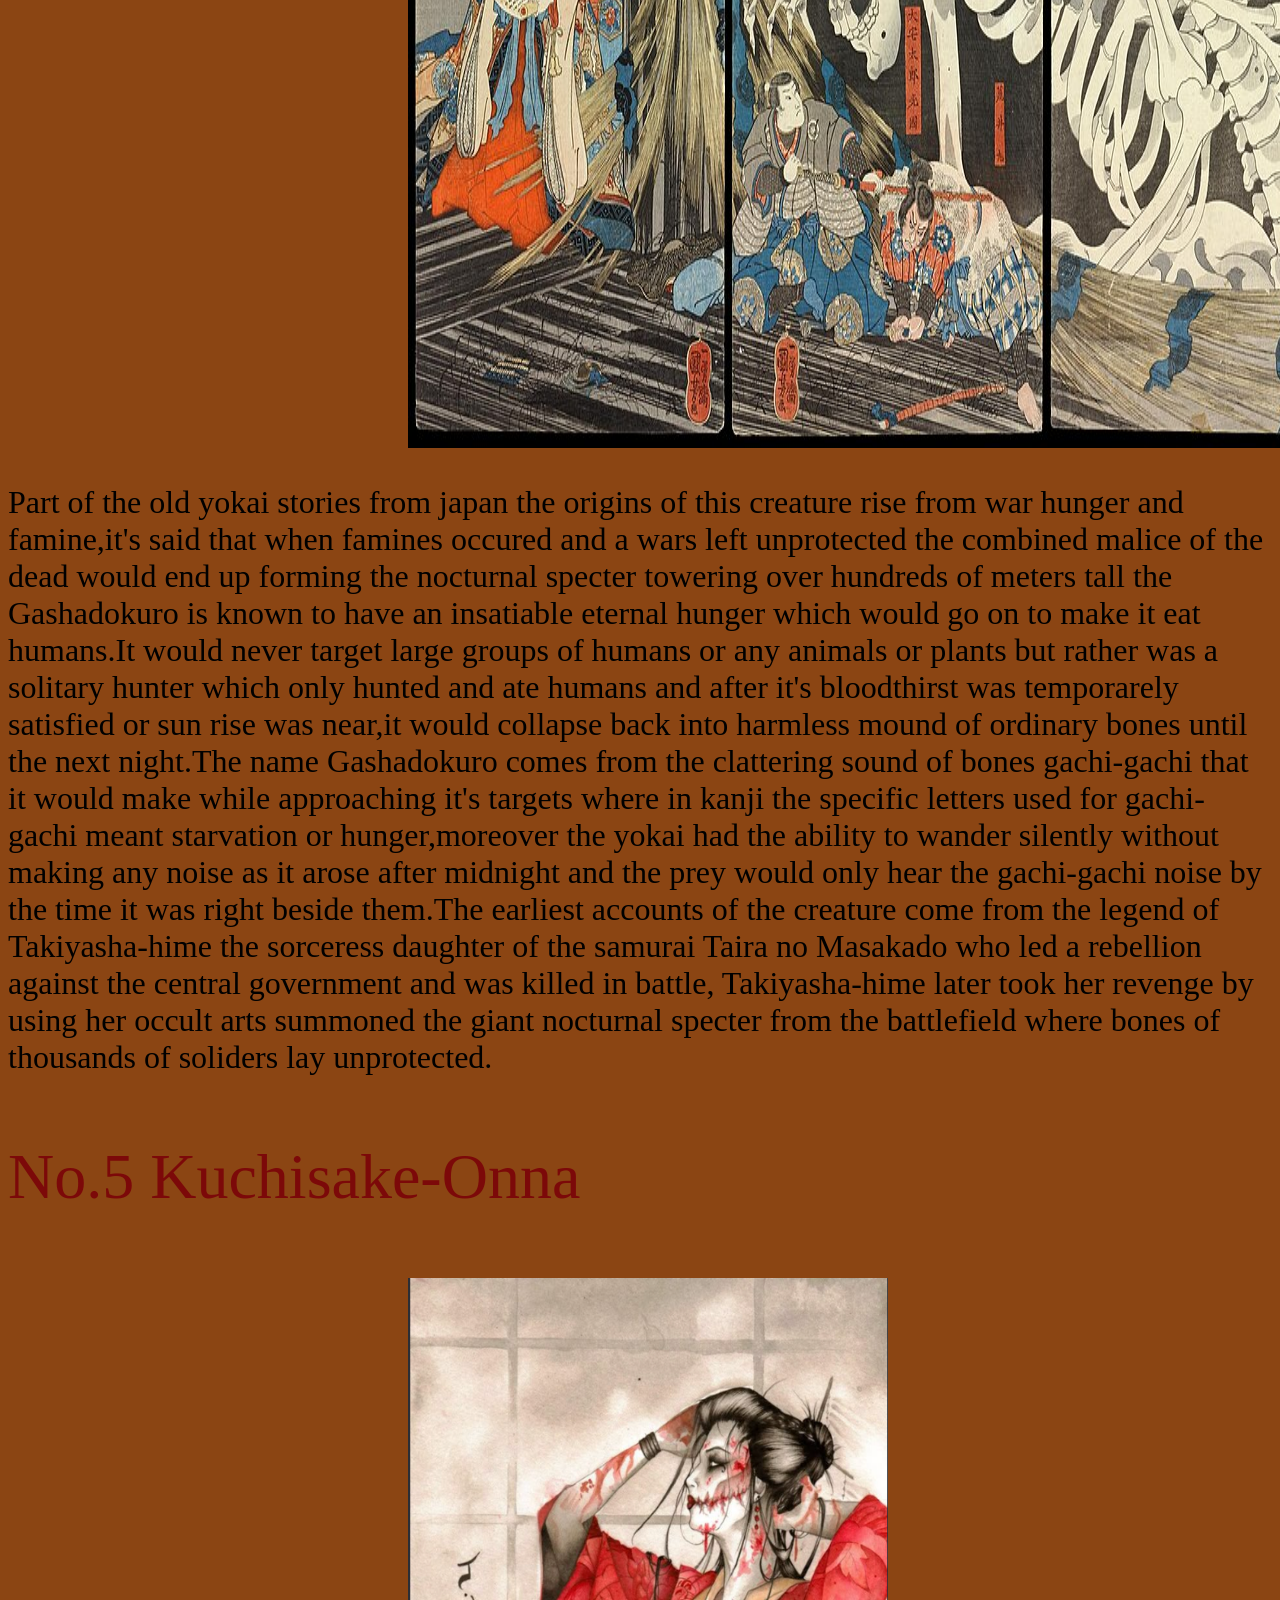
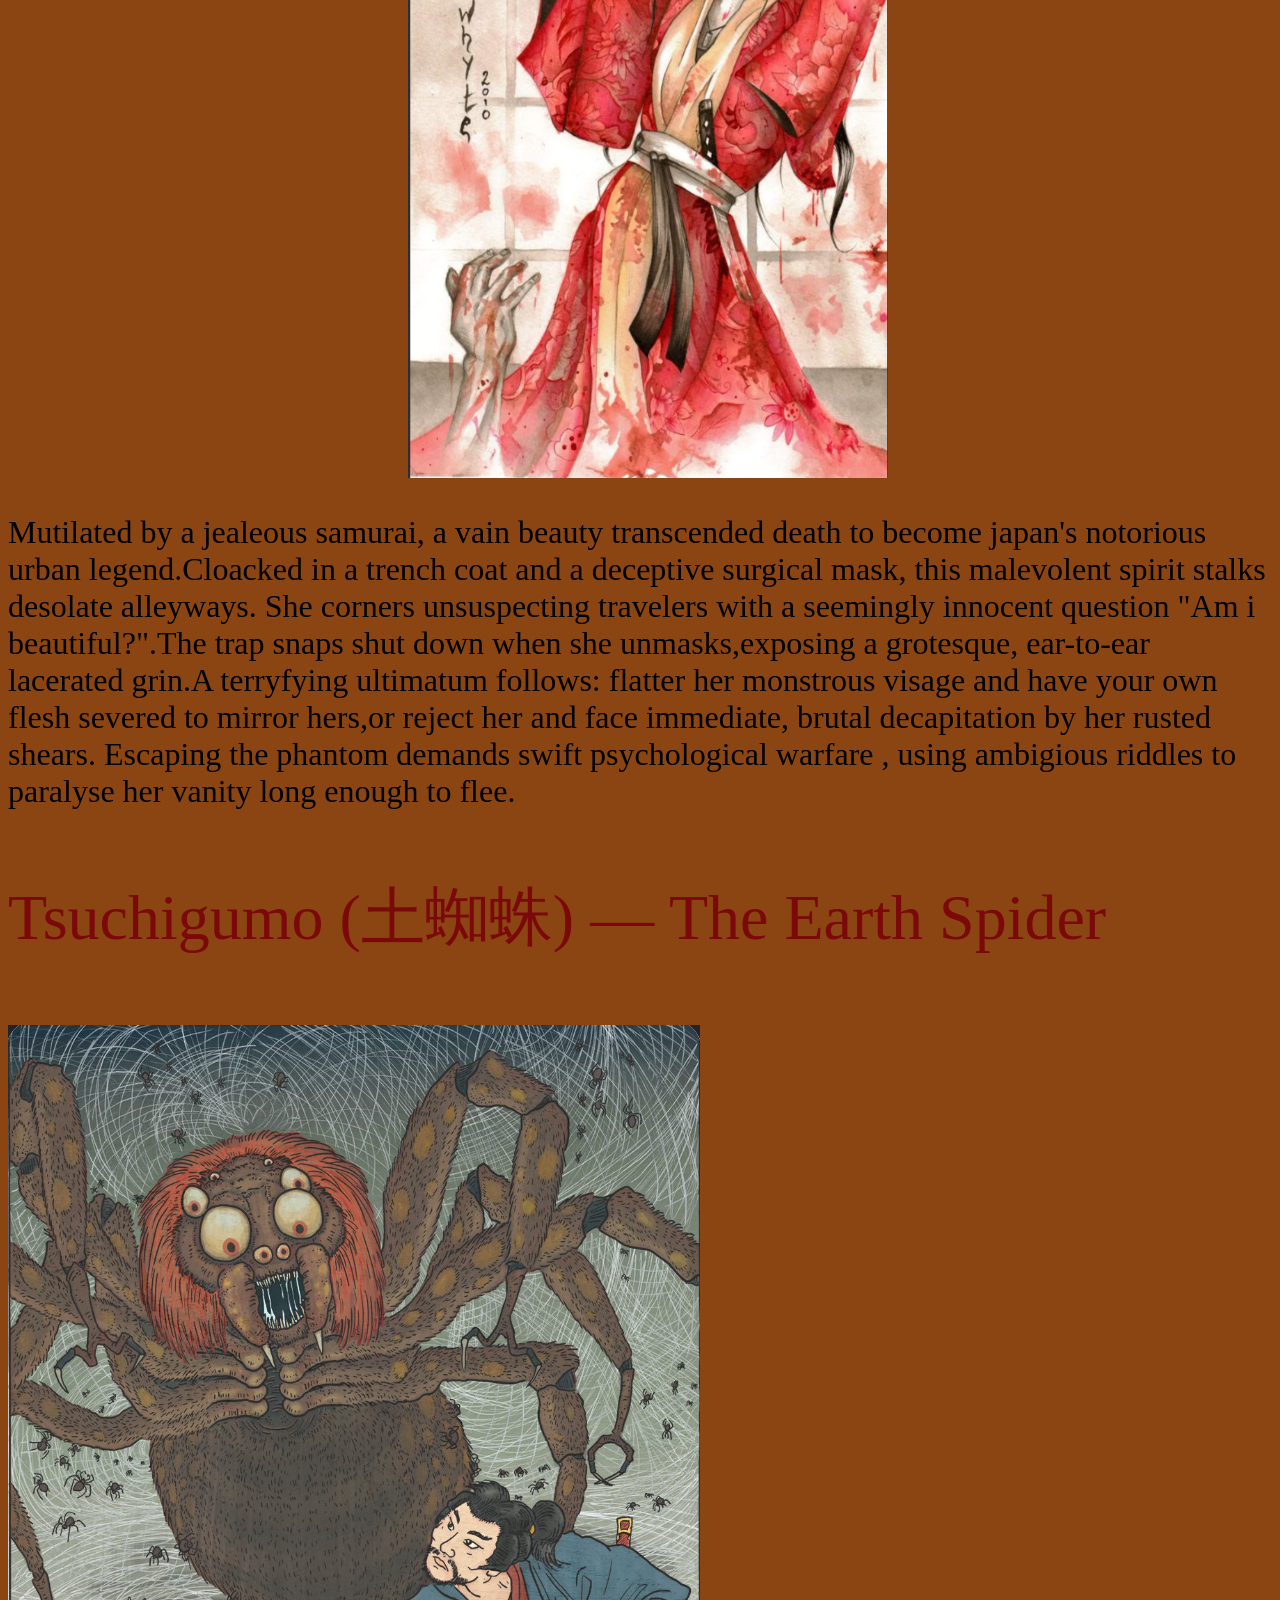
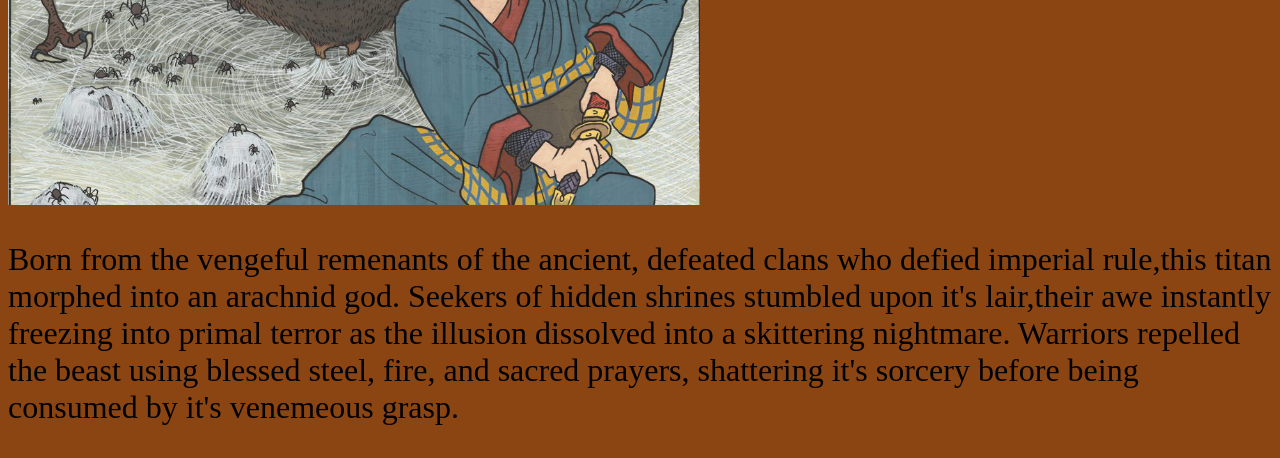
==== commit f5ed323a: "adding earthspider yokai" ====
--- a/docs/index.html
+++ b/docs/index.html
@@ -10,35 +10,31 @@
 <h1 class="FIRST">THE GREAT BOOK OF PARANORMAL LEGENDS</h1>
 <img src="Screenshot 2026-10-23 at 2.53.11 PM.png" class="TITLEIMG">
 <section>
+<p class="yokailore">PART-1 YOKAI AND FOLKLORE</p>
 <p class="WEN">NO.1 WENDIGO</p>
 <img src="Screenshot 2026-10-23 at 11.47.27 AM.png" class="WENDIGO">
 <p class="TEXTWEN">
     wendigo are creatures born out of hunger. tracing back to canadian folklore during winters when starved and left all alone in the snowy canadian mountaines the starving hunger would turn people into wendigos creatures with an insatiable hunger killing and eating all biological life in their way including humans.
 </p>
-<p class="NO2">NO.2 GOATMAN</p>
-<img src="Screenshot 2026-10-23 at 11.50.23 AM.png" class="GOATIMG">
-<p class="goatman">
-    A shape shifting creature whose arrival is signified by the ozone-like smell described by anansi as the type of smell one gets after a nosebleed,the smell is so dense that it cuts through even campfire level of smoke.
-    The creature is known to be hyper intelligent and is able to mimic humans so well that it becomes utterly indistinguishable from a normal human and it loves to torment people by instilling fear and paranoia.The shape-shifter got popularised in modern media from anansi's goatman story from 2012.
-</p>
-<p class="NO3">NO.3 YOTSUYA KAIDEN</p>
+<p class="NO3">No.2 YOTSUYA KAIDEN</p>
 <img src="Screenshot 2026-10-23 at 11.54.30 AM.png" class="onryuimg">
 <p class="onryutxt">
     In Japan there is an ages old play named YOTSUYA KAIDEN which started around 1825 it captures the story of lady Oiwa a hard working and devoted women married to a samurai named Tamiya Lemon. Lemon wanted to marry Oume the granddaughter of a wealthy neighbourhood doctor for status thus he and his friends devised a plan of poisoning Lady Oiwa leaving her with a disfigured face to give Lemon an excuse to marry Oume but the poison turned out to be extremely potent and killed Lady Oiwa. Her spirit did'nt move to the afterlife after her tragic death rather lingered transforming her into an onryo she took her revenge by driving lemon mad through hallucinations and he ended up accidently killing his new bride at his wedding night and later tricked him into killing his new in-laws through making him see her disfigured face on theirs turning him into a wanted man and the horrors didn't end there rather lemon kept getting more and more hallucinations and they ended only when Sato Yomoshichi Lady Oiwa's sister's husband tracked down Lemon and killed him putting an end to the bloody cycle of betrayal and revenge and bringing peace to Lady Oiwa's restless spirit even to this day YOTSUYA KAIDEN captures this tragic tale and actors,directors etc have to pay respect to Lady Oiwa's grave beforehand to avoid the curse,may her spirit rest in peace.
 </p>
-<p class="NO3">NO.4 THE LEGEND OF THE KITSUNE</p>
+<p class="NO3">NO.3 THE LEGEND OF THE KITSUNE</p>
 <img src="Screenshot 2026-10-23 at 3.04.10 PM.png" class="kitimg">
 <p class="kittxt">The Kitsune is an ethereal, functionally immortal shape-shifter whose longevity stems from absorbing spiritual energy over centuries. These celestials possess reality-warping sorcery, manifesting kitsunebi (fox-fire) and illusions. They branch into thirteen distinct elemental types, most notably the benevolent, multi-tailed Zenko (celestial messengers of Inari) and the malevolent, chaotic Yako (field foxes).</p>
-<p class="NO5">NO.5 Gashadokuro</p>
+<p class="NO5">NO.4 Gashadokuro</p>
 <img src="Takiyasha_the_Witch_and_the_Skeleton_Spectre,_by_Utagawa_Kuniyoshi.jpg" class="gashaimg">
 <p class="gashatxt">Part of the old yokai stories from japan the origins of this creature rise from war hunger and famine,it's said that when famines occured and a wars left unprotected the combined malice of the dead would end up forming the nocturnal specter towering over hundreds of meters tall the Gashadokuro is known to have an insatiable eternal hunger which would go on to make it eat humans.It would never target large groups of humans or any animals or plants but rather was a solitary hunter which only hunted and ate humans and after it's bloodthirst was temporarely satisfied or sun rise was near,it would collapse back into harmless mound of ordinary bones until the next night.The name Gashadokuro comes from the clattering sound of bones gachi-gachi that it would make while approaching it's targets where in kanji the specific letters used for gachi-gachi meant starvation or hunger,moreover the yokai had the ability to wander silently without making any noise as it arose after midnight and the prey would only hear the gachi-gachi noise by the time it was right beside them.The earliest accounts of the creature come from the legend of Takiyasha-hime the sorceress daughter of the samurai Taira no Masakado who led a rebellion against the central government and was killed in battle, Takiyasha-hime later took her revenge by using her occult arts summoned the giant nocturnal specter from the battlefield where bones of thousands of soliders lay unprotected.</p>
-<p class="NO6">NO.6 JACK O LANTERN</p>
-<img src="Screenshot 2026-10-25 at 2.19.15 PM.png" class="jackimg">
-<p class="jacktxt"> The halloween mascot has an origin story that has been spooking people since ages. Stingy Jack was a notorious 17th-century Irish rogue, blacksmith, and silver-tongued drunkard. Renowned for his insatiable greed and malicious cunning, he routinely manipulated both his neighbors and the Devil himself. Jack valued earthly trickery above moral salvation, ultimately doomed by his own deceitful hubris to wander the mortal realm forever as a restless phantom.</p>
-<p class="NO7">No.7 Kuchisake-Onna</p>
+
+<p class="NO7">No.5 Kuchisake-Onna</p>
 <img src="Screenshot 2026-10-27 at 10.17.37 PM.png" class="kuchiimg">
 <p class="kuchitxt"> Mutilated by a jealeous samurai, a vain beauty transcended death to become japan's notorious urban legend.Cloacked in a trench coat and a deceptive surgical mask, this malevolent spirit stalks desolate alleyways. She corners unsuspecting travelers with a seemingly innocent question "Am i beautiful?".The trap snaps shut down when she unmasks,exposing a grotesque, ear-to-ear lacerated grin.A terryfying ultimatum follows: flatter her monstrous visage and have your own flesh severed to mirror hers,or reject her and face immediate, brutal decapitation by her rusted shears. Escaping the phantom demands swift psychological warfare , using ambigious riddles to paralyse her vanity long enough to flee.</p>
-
+<p class="earthspider">Tsuchigumo (土蜘蛛) — The Earth Spider</p>
+<img src="Screenshot 2026-10-29 at 11.15.42 PM.png" class="spiderimg">
+<p class="spidertxt">Born from the vengeful remenants of the ancient, defeated clans who defied imperial rule,this titan morphed into an arachnid god. Seekers of hidden shrines stumbled upon it's lair,their awe instantly freezing into primal terror as the illusion dissolved into a skittering nightmare. Warriors repelled the beast using blessed steel, fire, and sacred prayers, shattering it's sorcery before being consumed by it's venemeous grasp.
+</p>
 </section>
 
 
--- a/docs/style.css
+++ b/docs/style.css
@@ -123,4 +123,20 @@
     font-family: fantasy;
     font-size: xx-large;
     color: black;
+}
+.yokailore{
+    font-family: fantasy;
+    font-size: 6rem;
+    color: rgb(255, 251, 0);
+    text-align: center;
+}
+.earthspider{
+    font-family: luminari;
+    font-size: 4rem;
+    color:rgb(124, 9, 9)
+}
+.spidertxt{
+    font-family: fantasy;
+    font-size: xx-large;
+    color: black;
 }
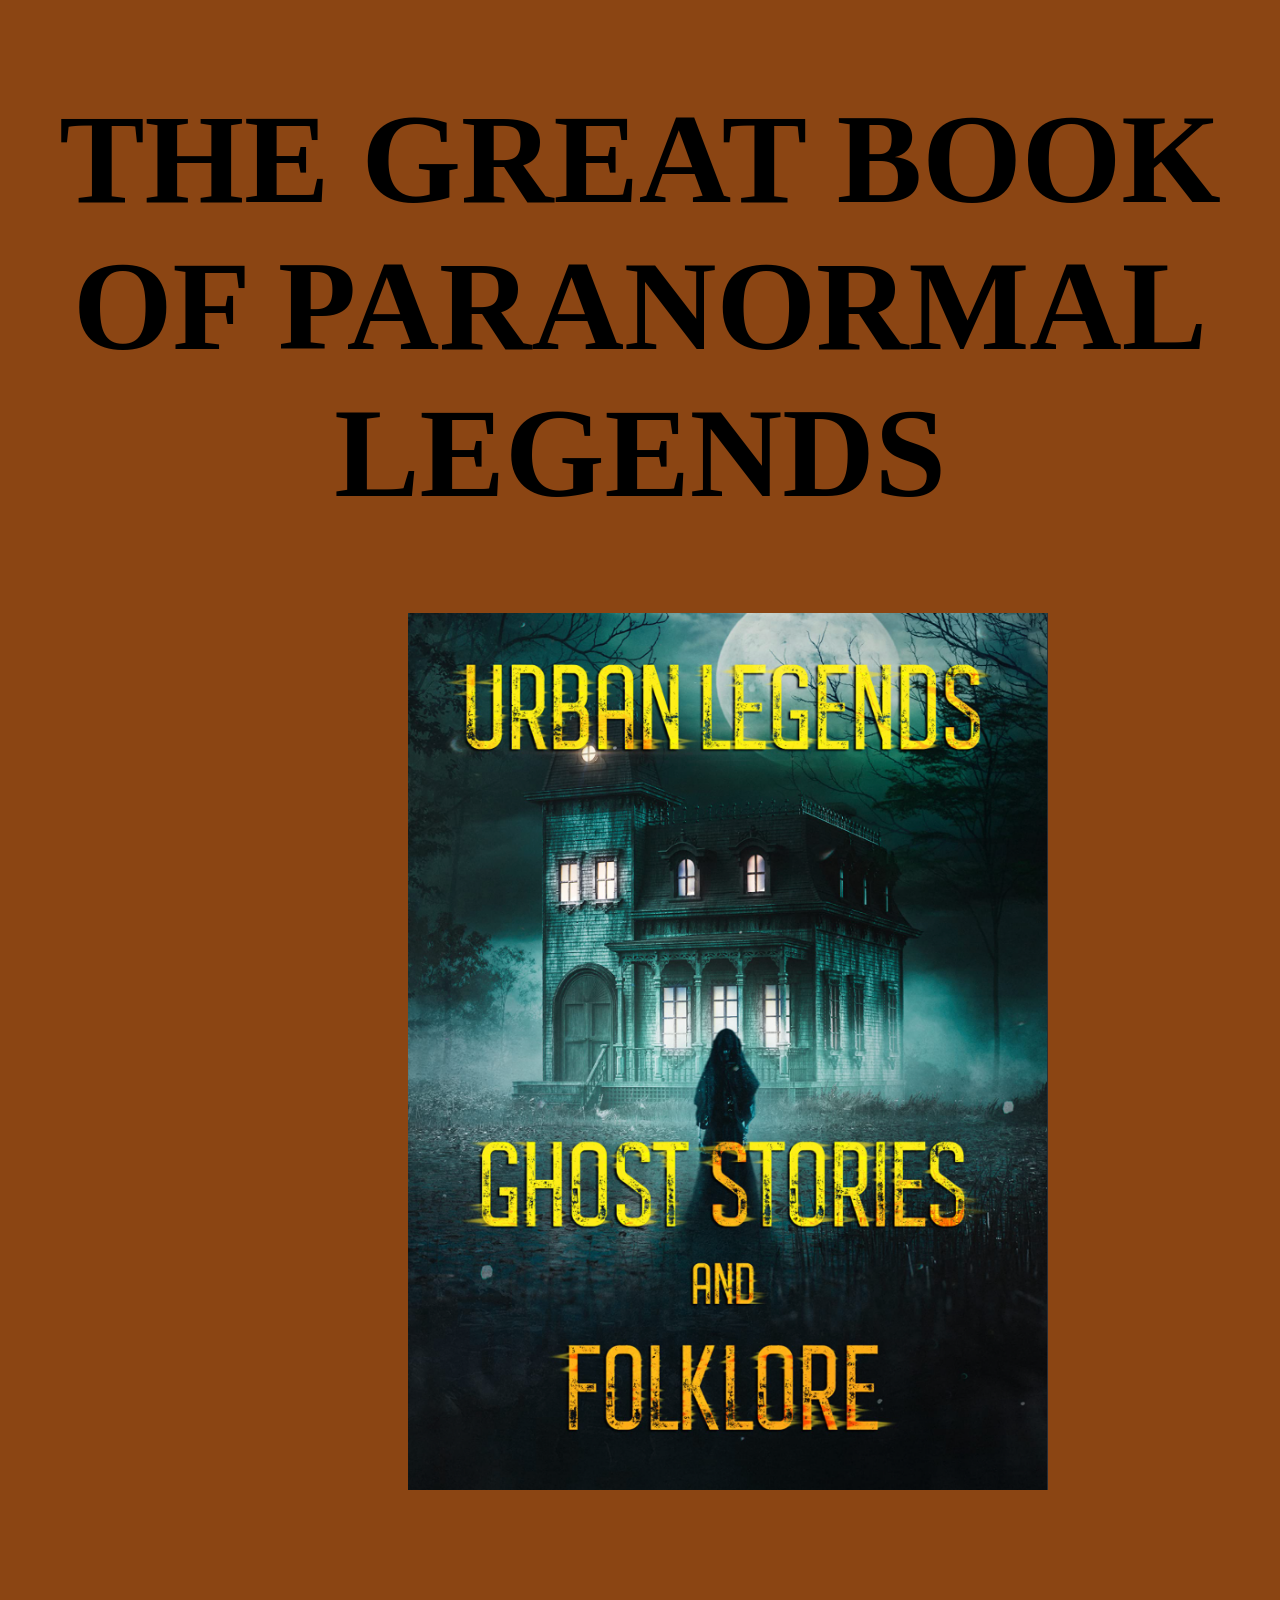
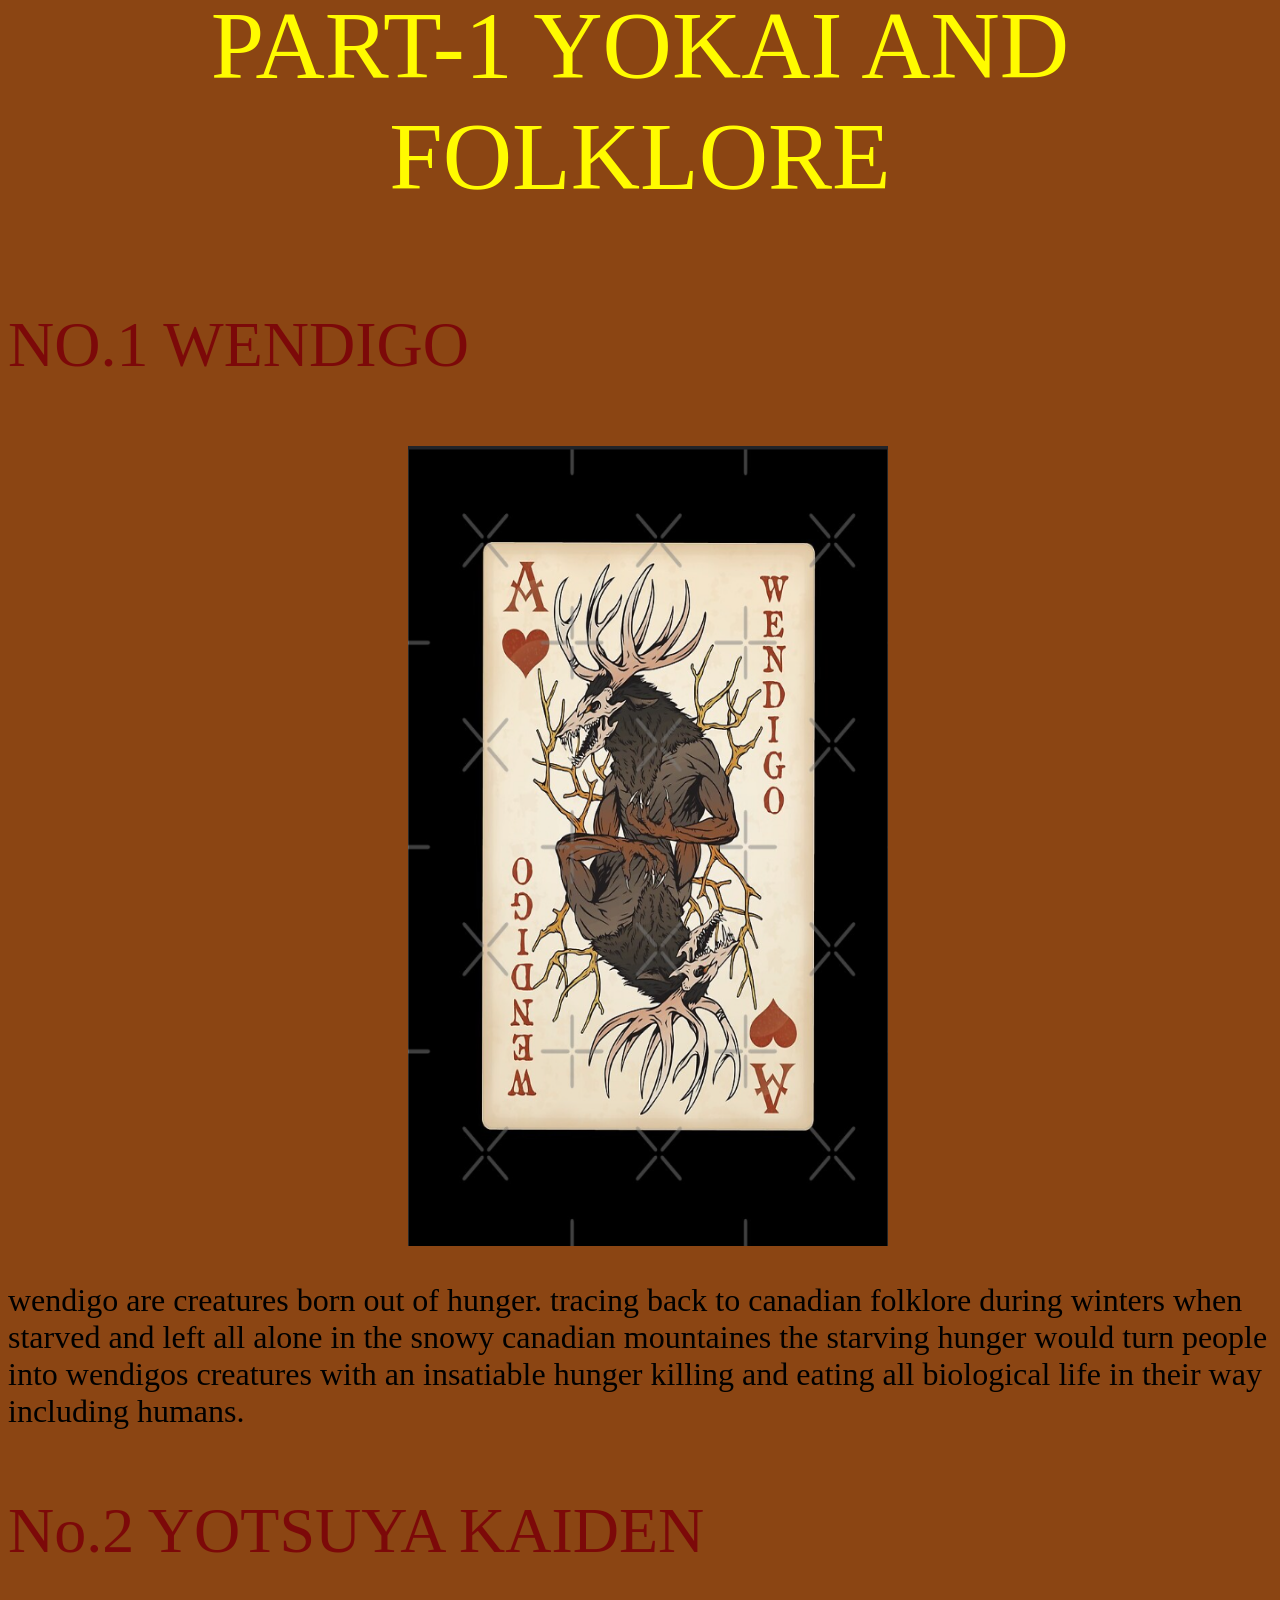
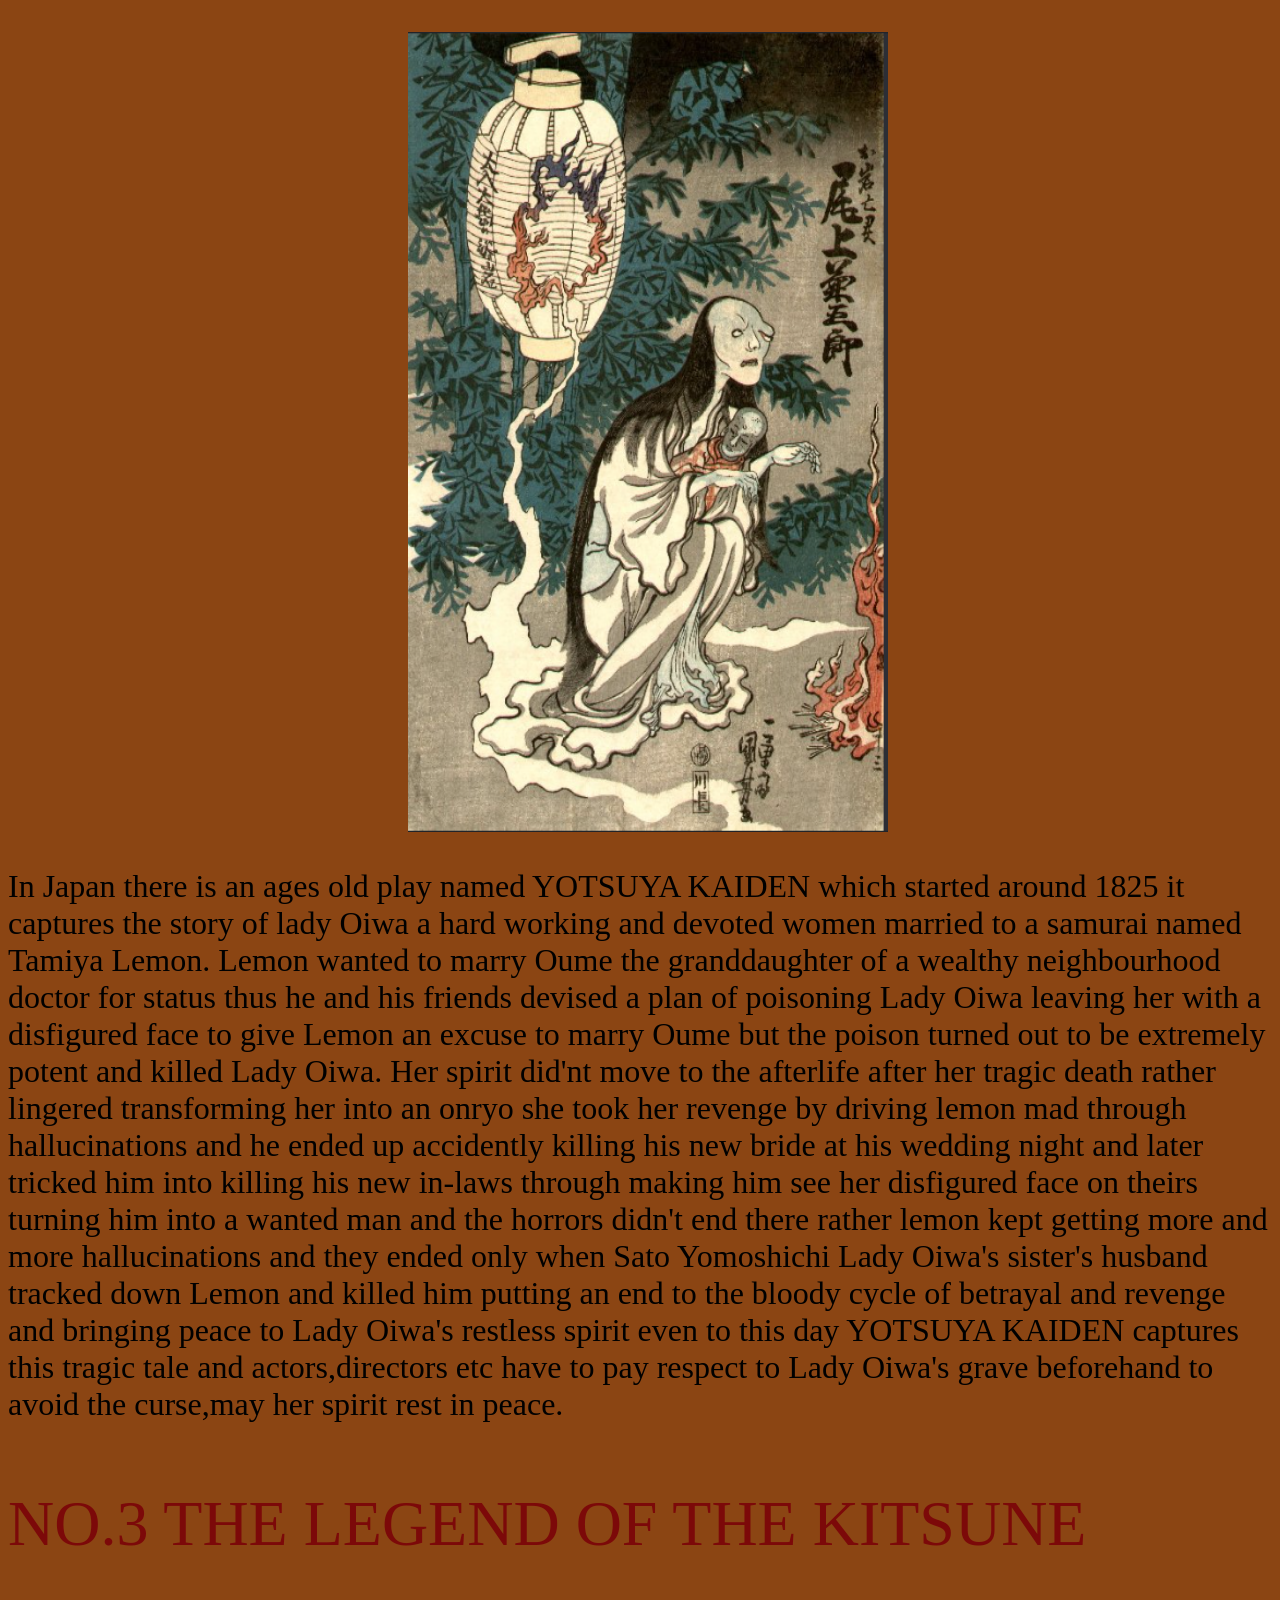
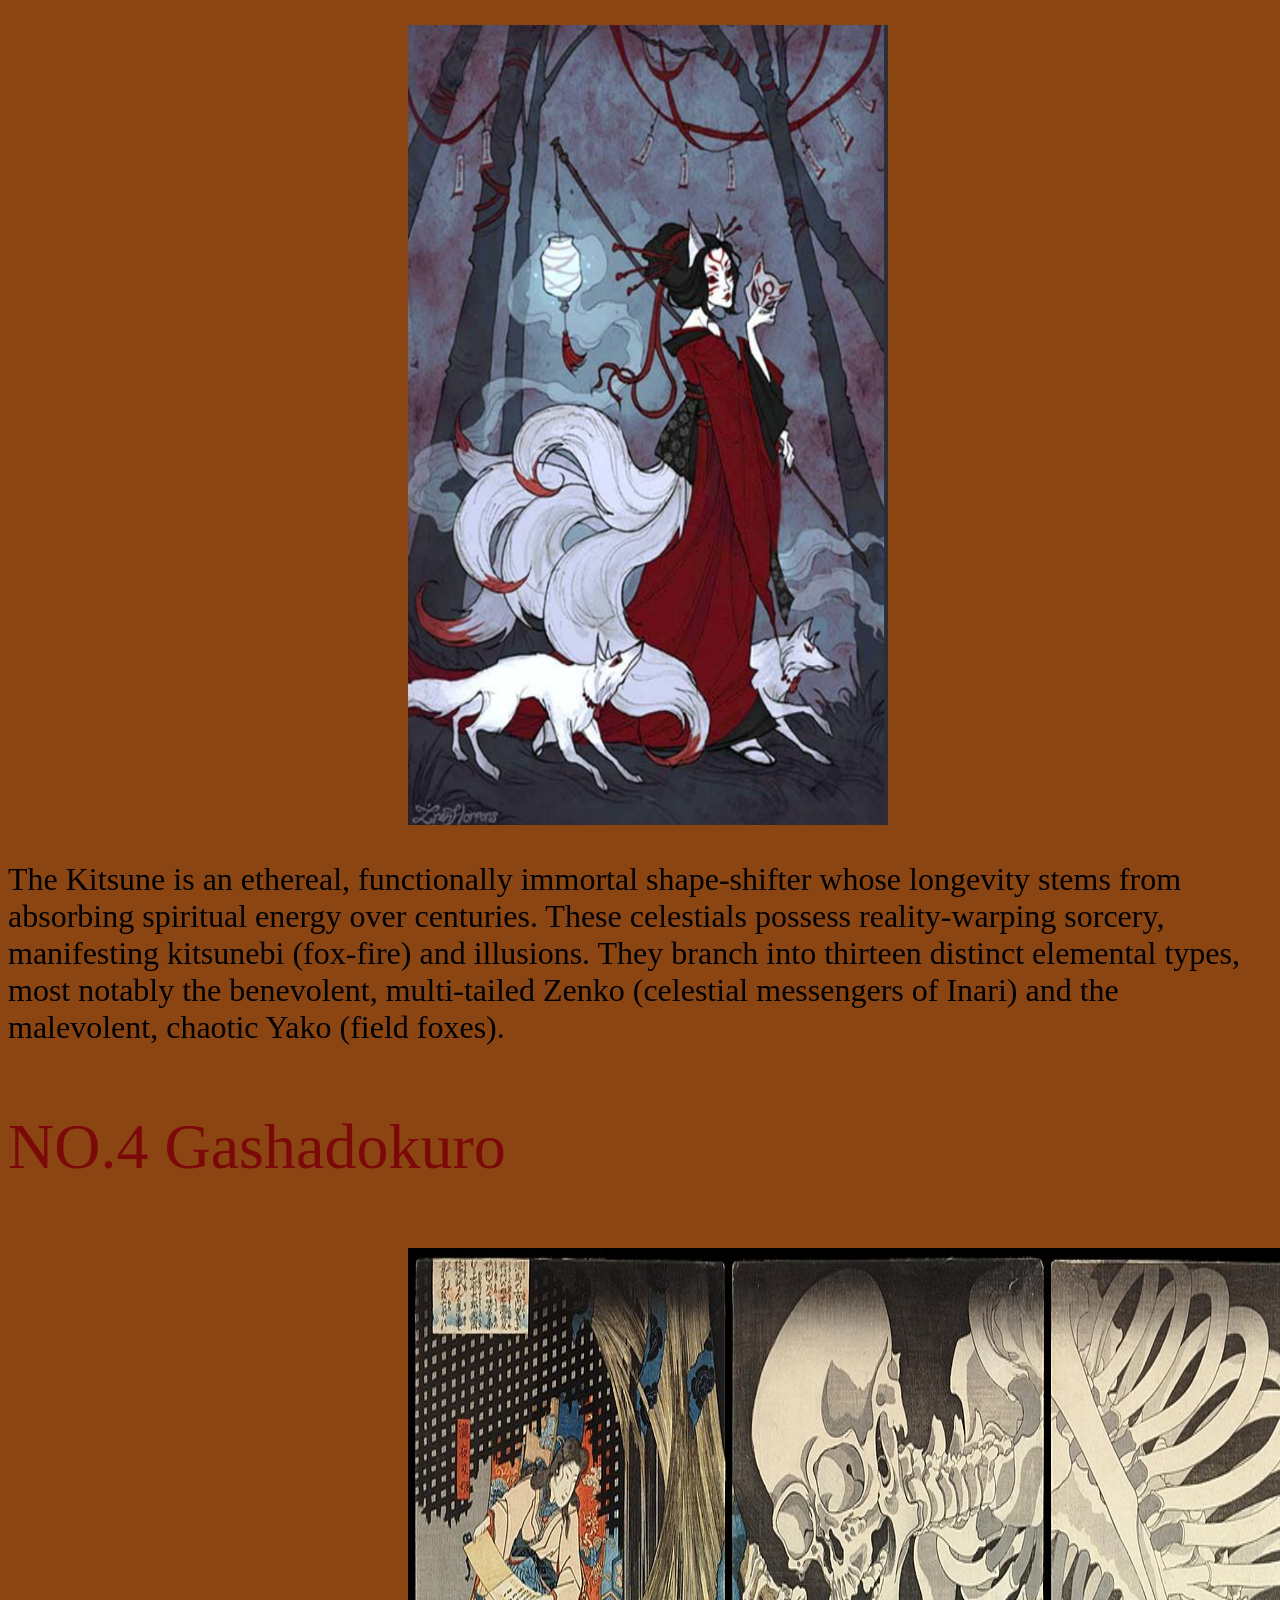
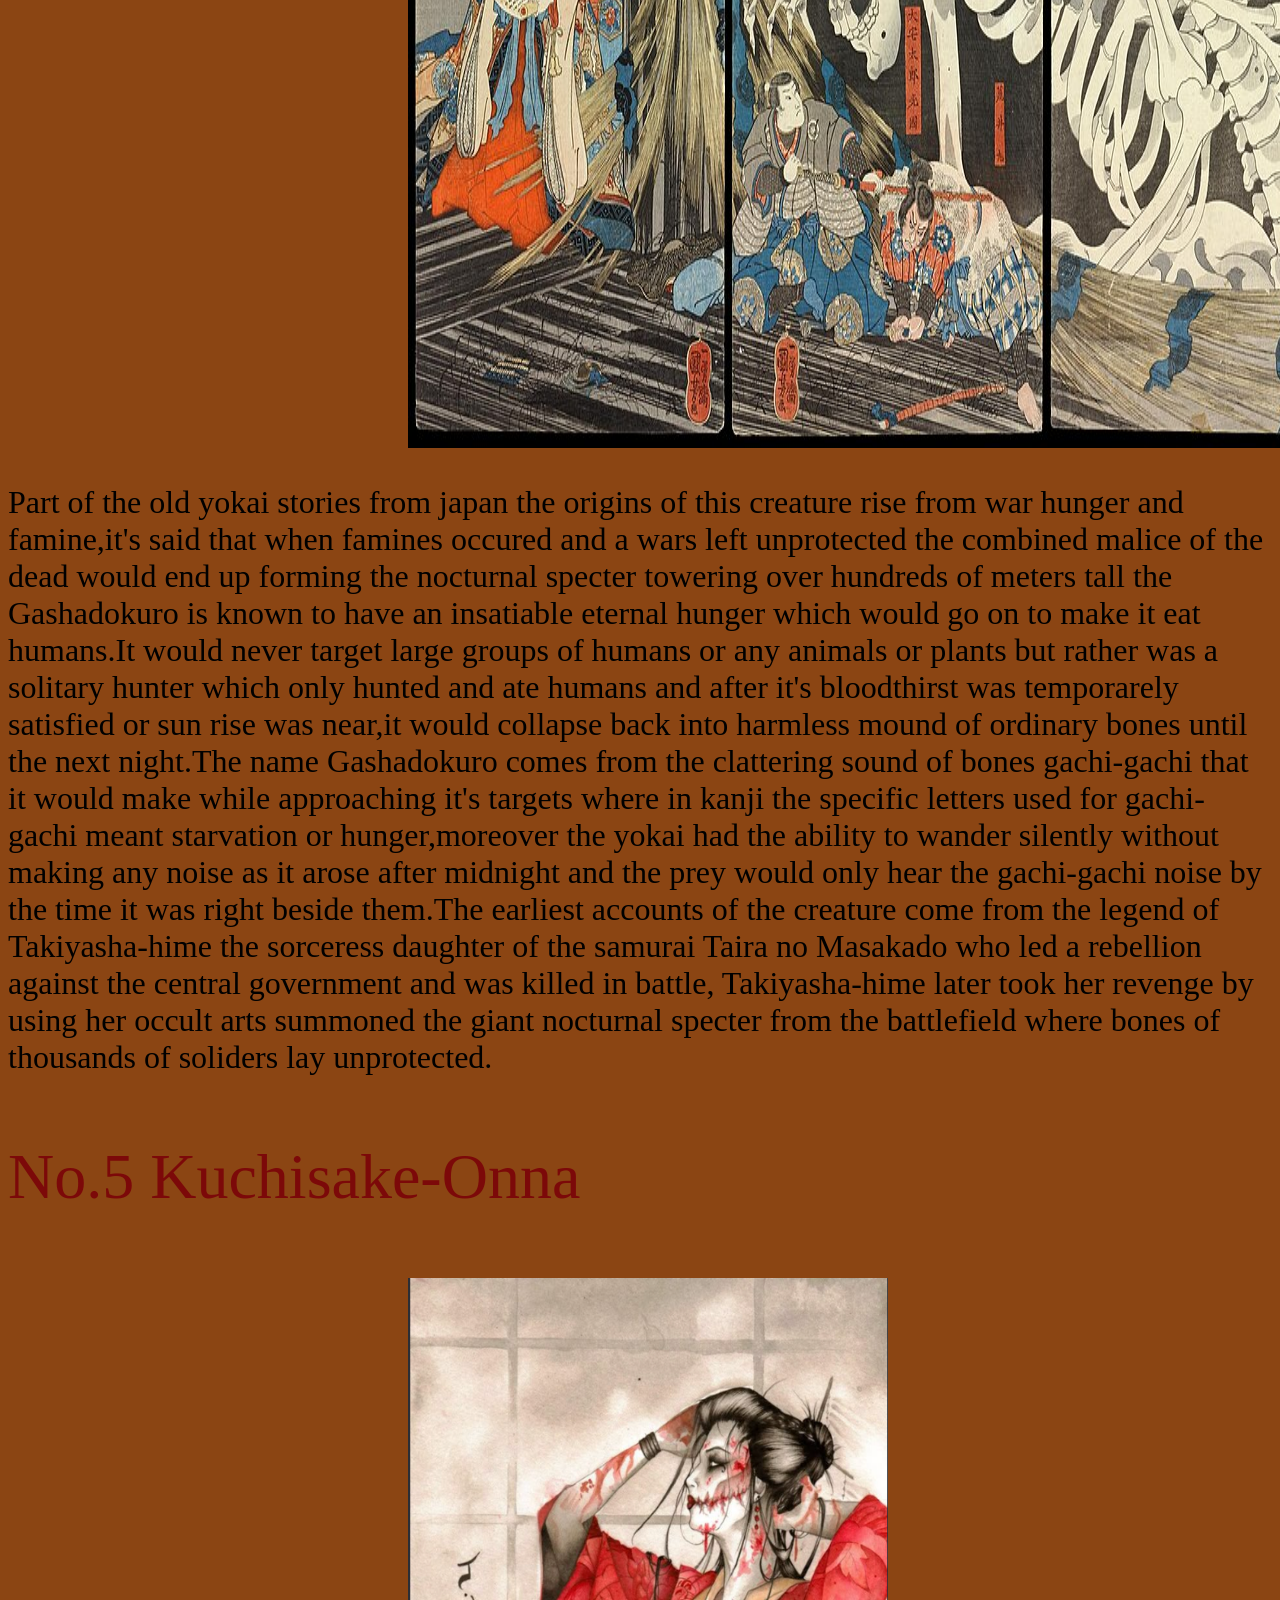
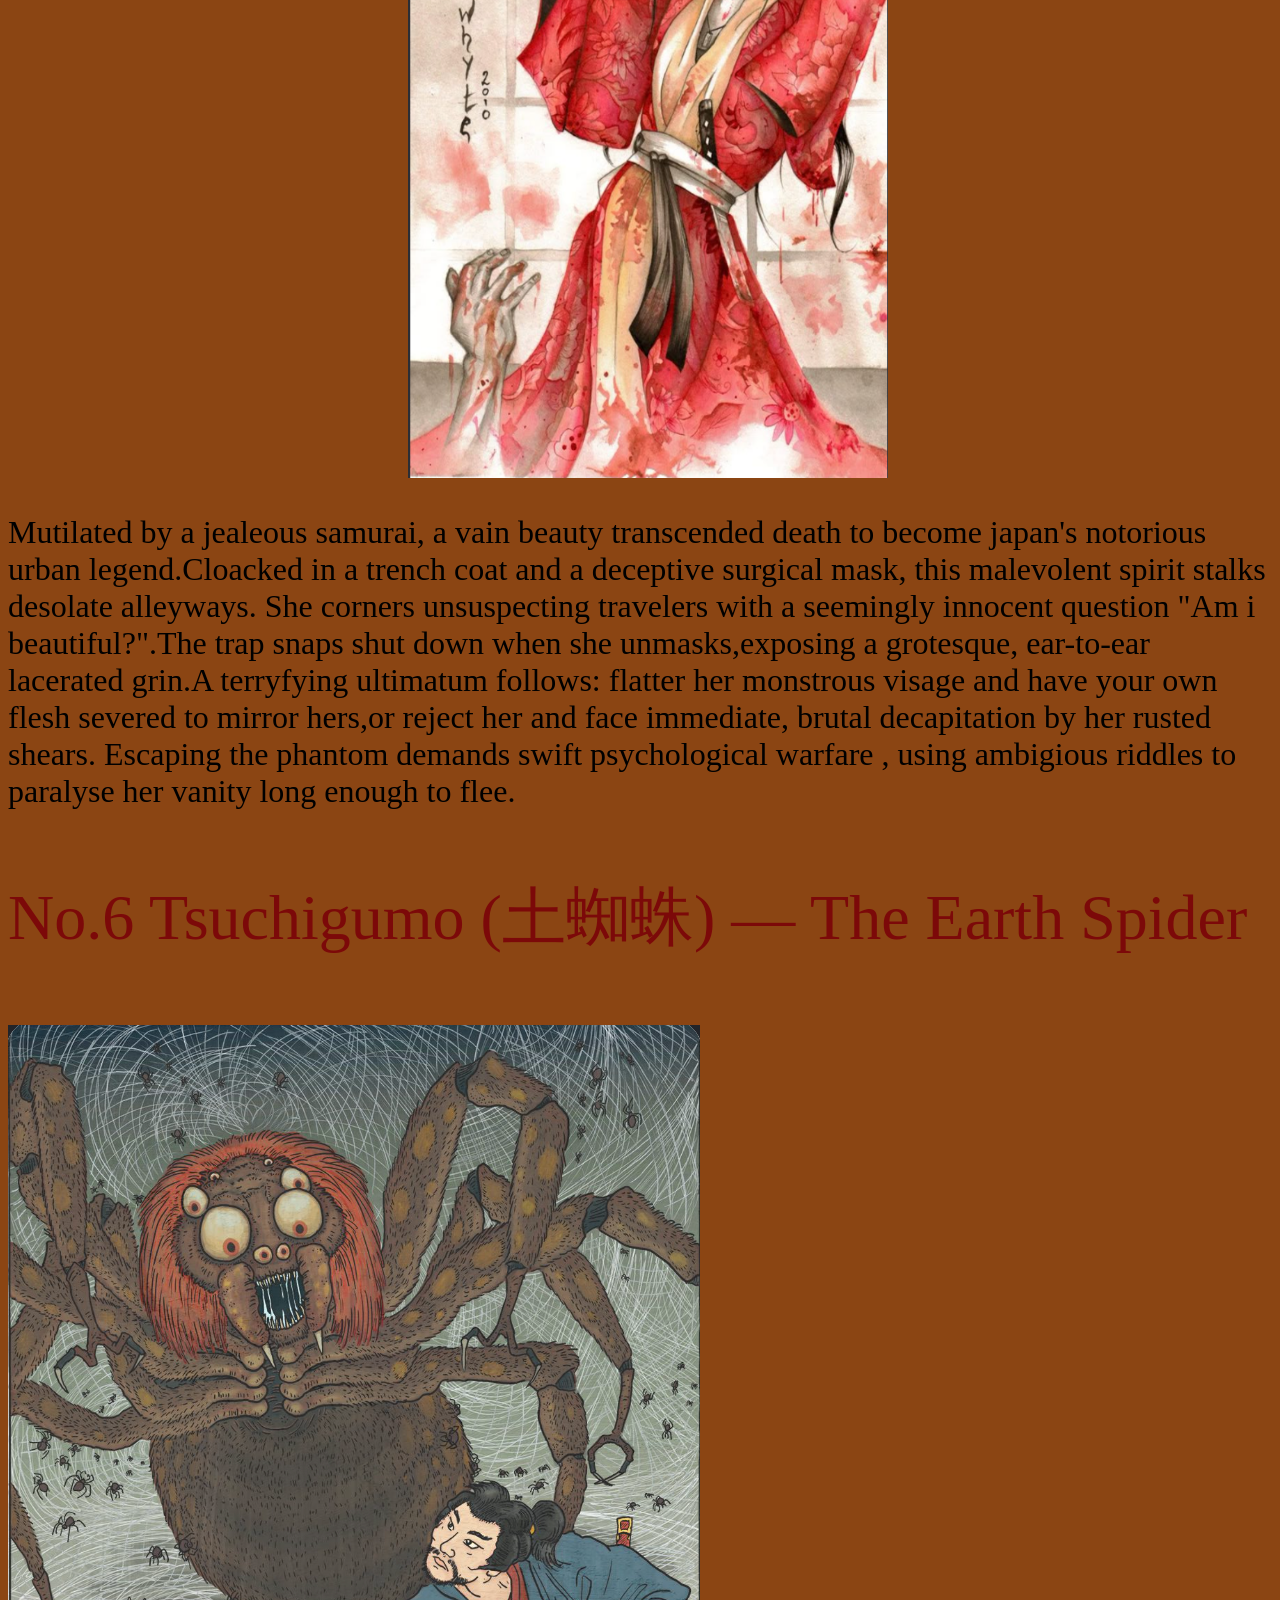
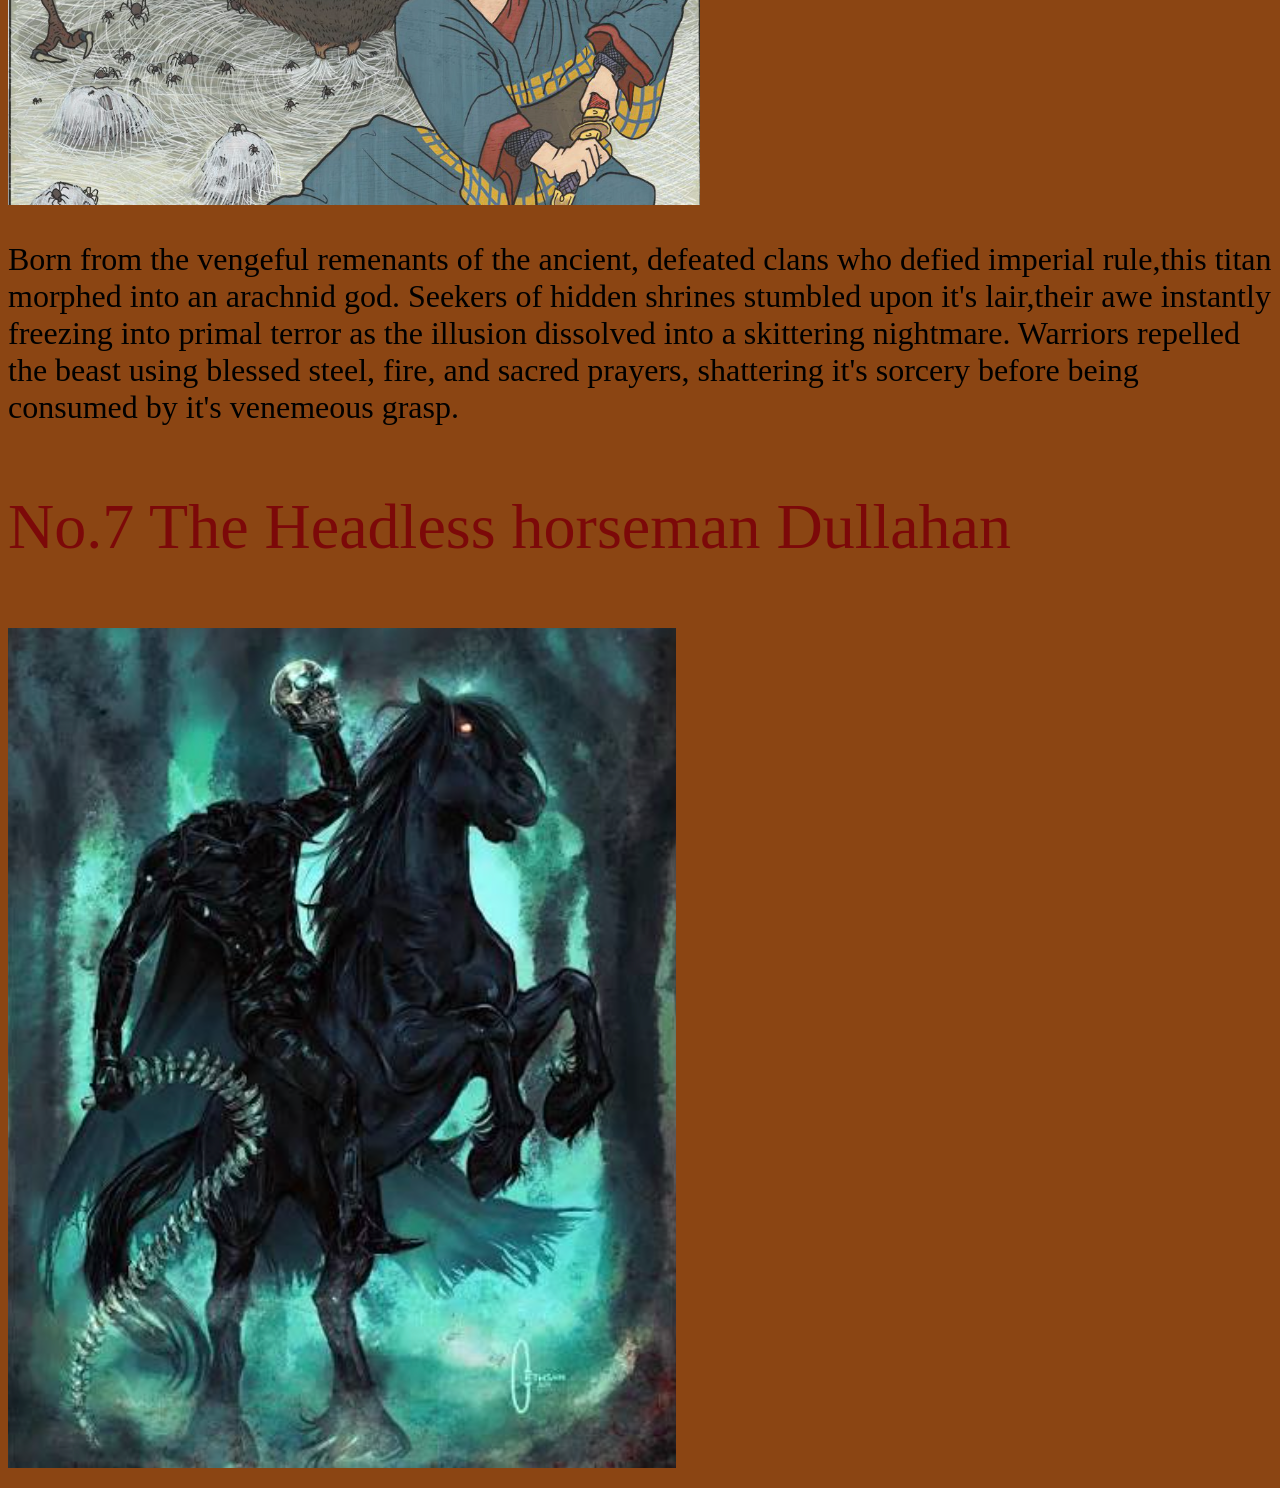
==== commit f92f493d: "ADDED DULLAHAN" ====
--- a/docs/index.html
+++ b/docs/index.html
@@ -31,10 +31,13 @@
 <p class="NO7">No.5 Kuchisake-Onna</p>
 <img src="Screenshot 2026-10-27 at 10.17.37 PM.png" class="kuchiimg">
 <p class="kuchitxt"> Mutilated by a jealeous samurai, a vain beauty transcended death to become japan's notorious urban legend.Cloacked in a trench coat and a deceptive surgical mask, this malevolent spirit stalks desolate alleyways. She corners unsuspecting travelers with a seemingly innocent question "Am i beautiful?".The trap snaps shut down when she unmasks,exposing a grotesque, ear-to-ear lacerated grin.A terryfying ultimatum follows: flatter her monstrous visage and have your own flesh severed to mirror hers,or reject her and face immediate, brutal decapitation by her rusted shears. Escaping the phantom demands swift psychological warfare , using ambigious riddles to paralyse her vanity long enough to flee.</p>
-<p class="earthspider">Tsuchigumo (土蜘蛛) — The Earth Spider</p>
+<p class="earthspider">No.6 Tsuchigumo (土蜘蛛) — The Earth Spider</p>
 <img src="Screenshot 2026-10-29 at 11.15.42 PM.png" class="spiderimg">
 <p class="spidertxt">Born from the vengeful remenants of the ancient, defeated clans who defied imperial rule,this titan morphed into an arachnid god. Seekers of hidden shrines stumbled upon it's lair,their awe instantly freezing into primal terror as the illusion dissolved into a skittering nightmare. Warriors repelled the beast using blessed steel, fire, and sacred prayers, shattering it's sorcery before being consumed by it's venemeous grasp.
 </p>
+<p class="HEADLESS">No.7 The Headless horseman Dullahan</p>
+<img src="Screenshot 2026-10-31 at 8.10.45 PM.png" class="HEADLESSIMG">
+<p class="HEADLESSTXT"> </p>
 </section>
 
 
--- a/docs/style.css
+++ b/docs/style.css
@@ -139,4 +139,9 @@
     font-family: fantasy;
     font-size: xx-large;
     color: black;
+}
+.HEADLESS{
+     font-family: luminari;
+    font-size: 4rem;
+    color:rgb(124, 9, 9)
 }
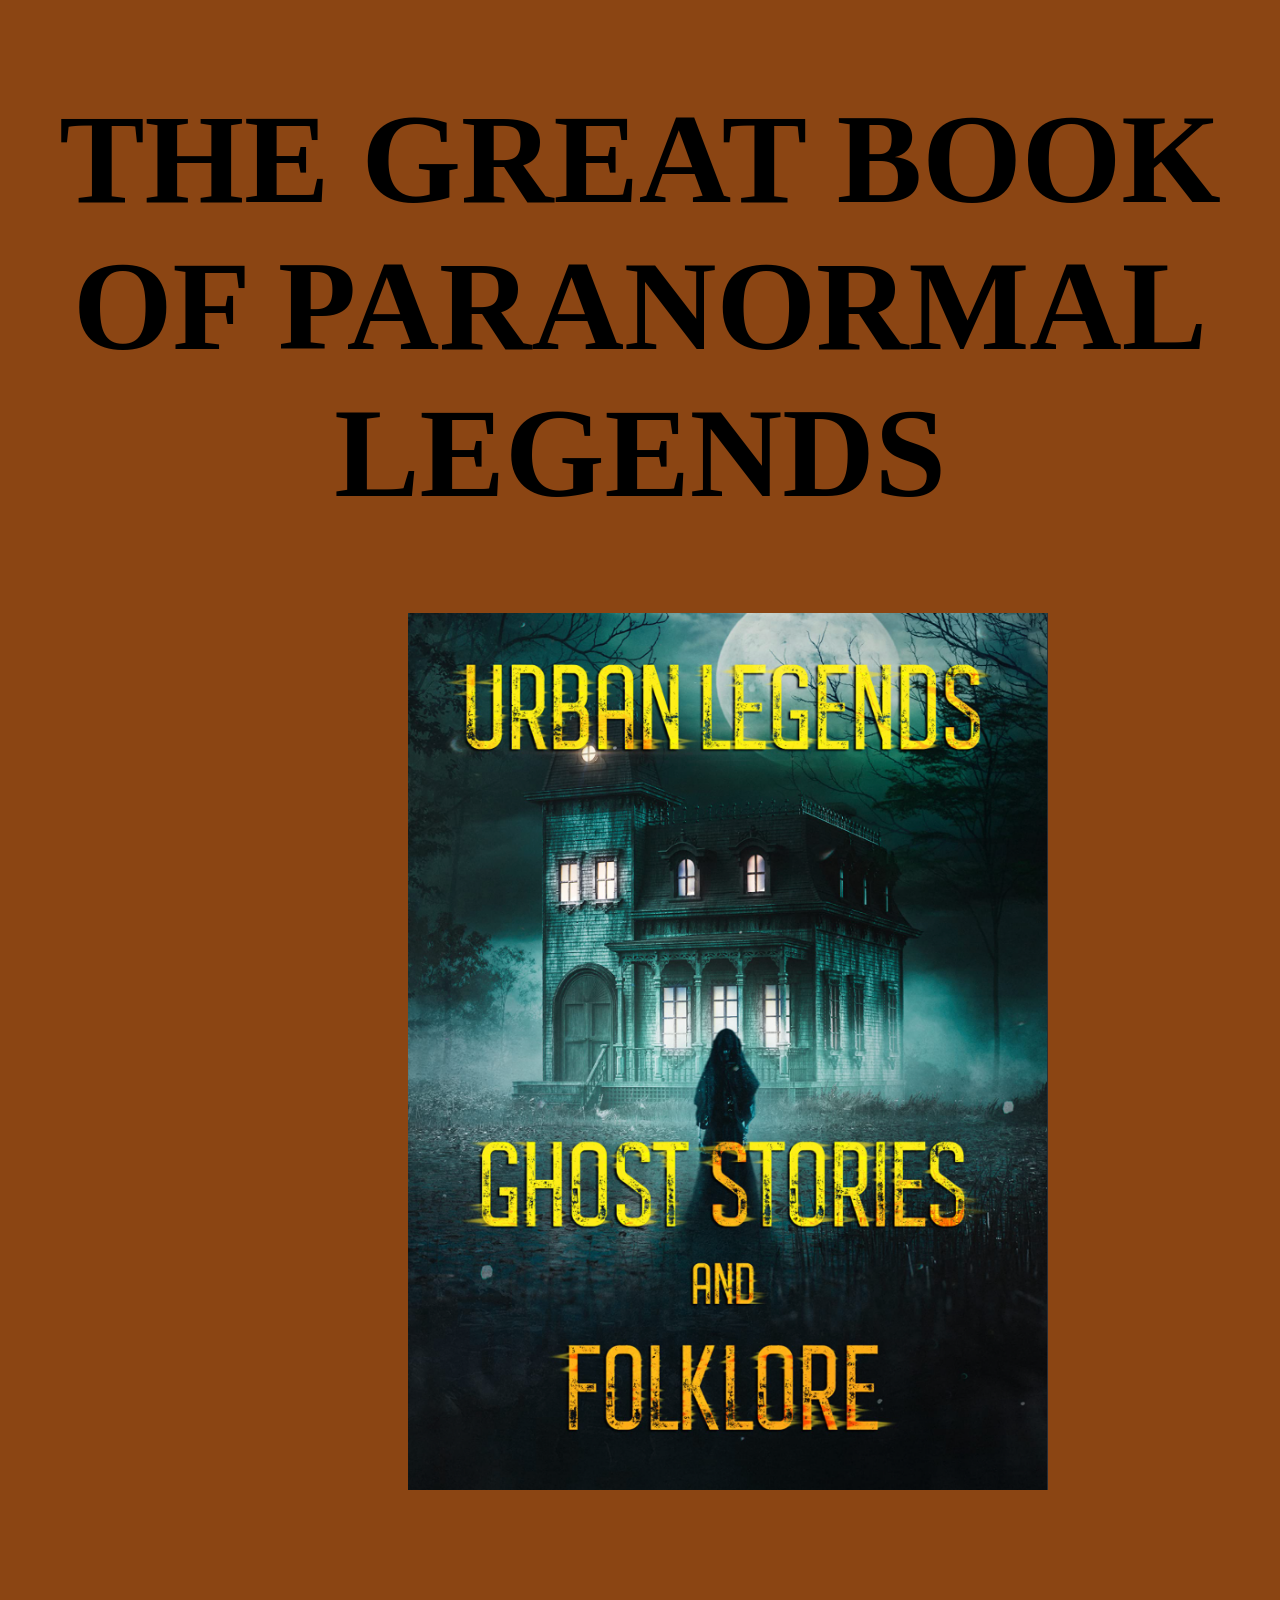
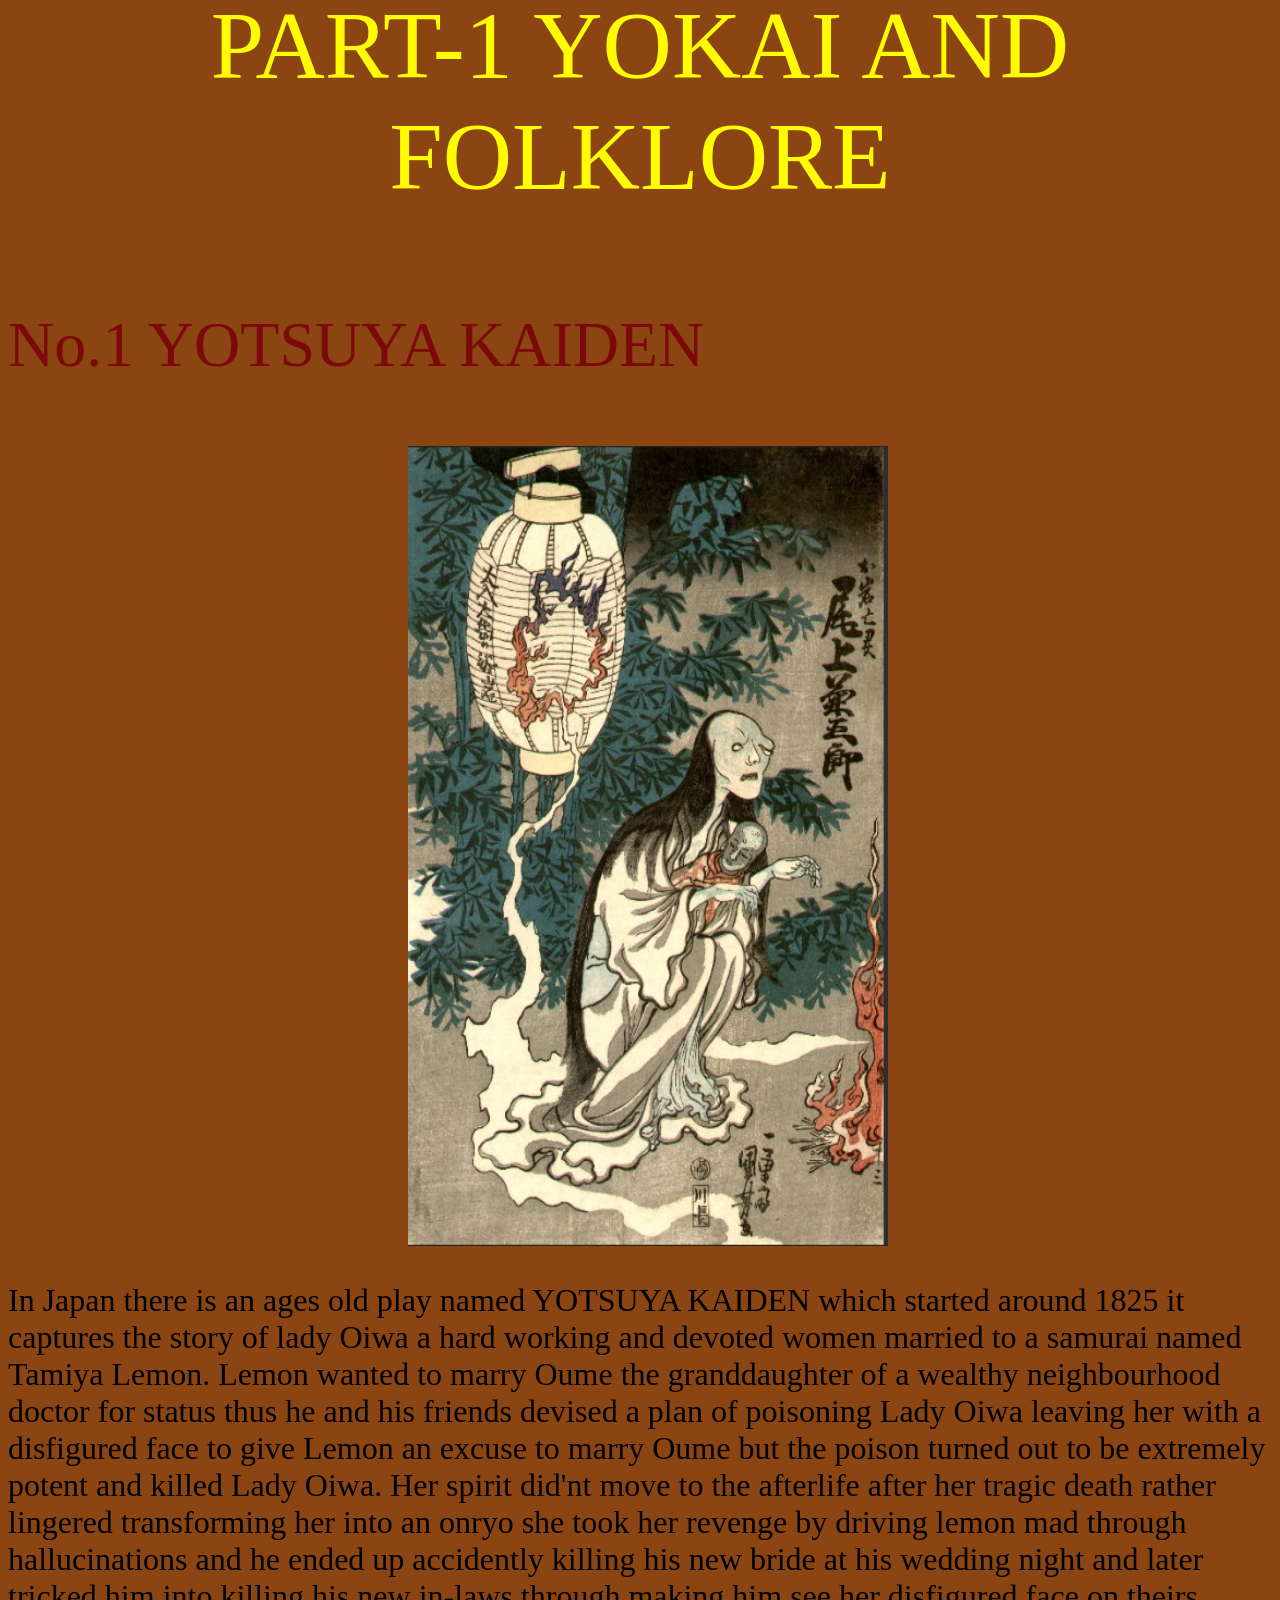
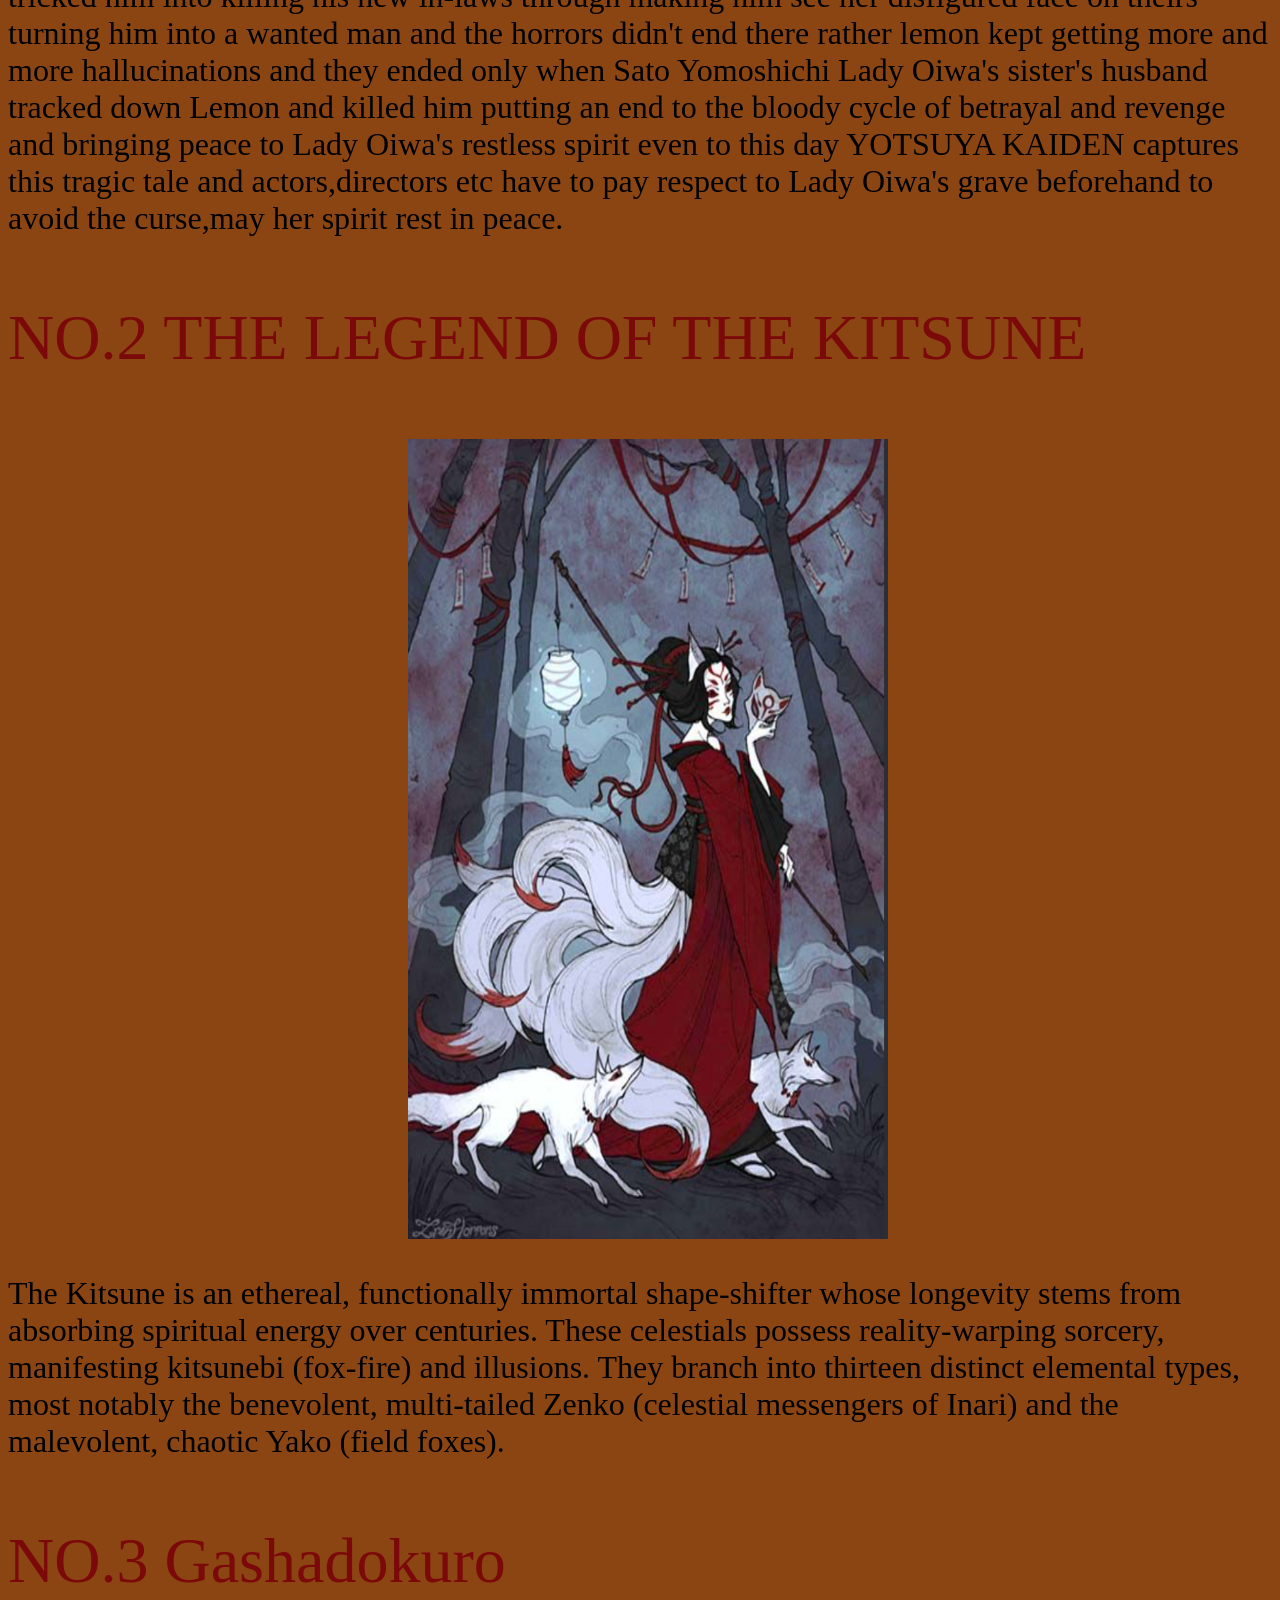
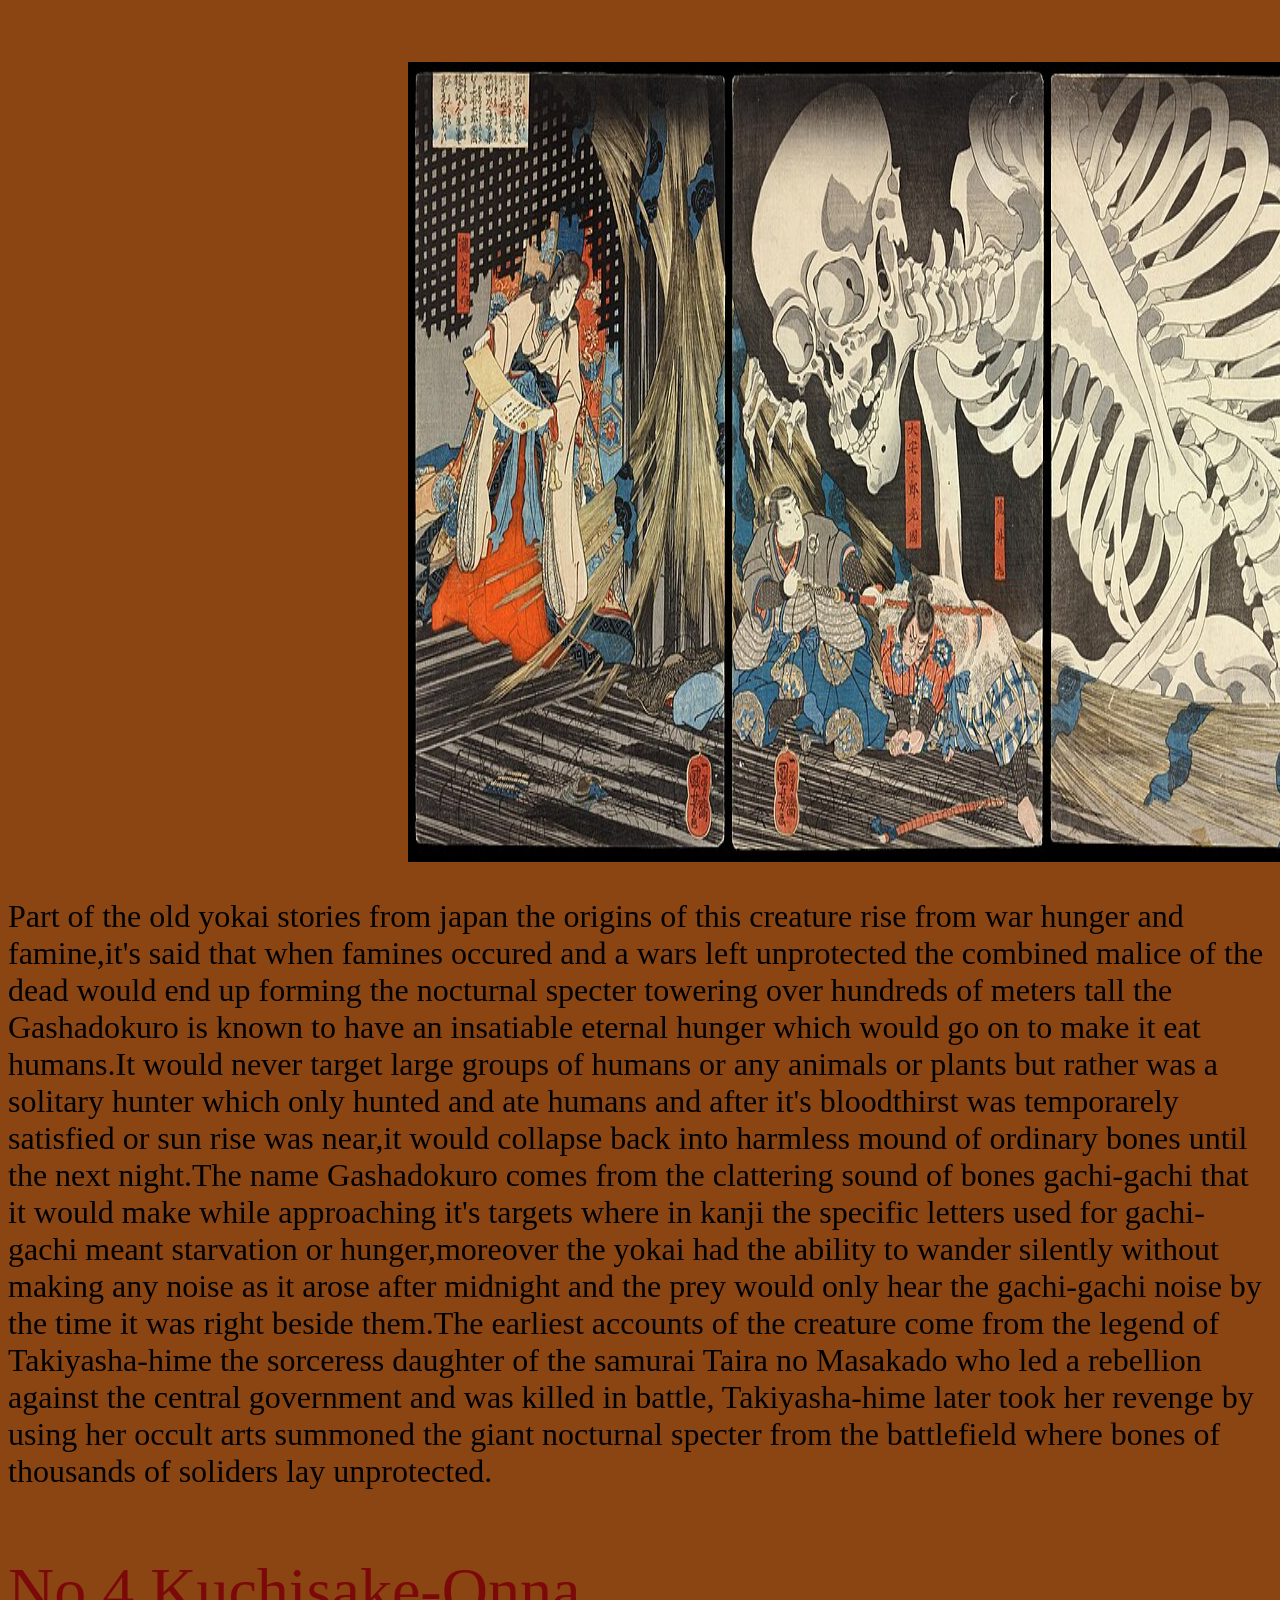
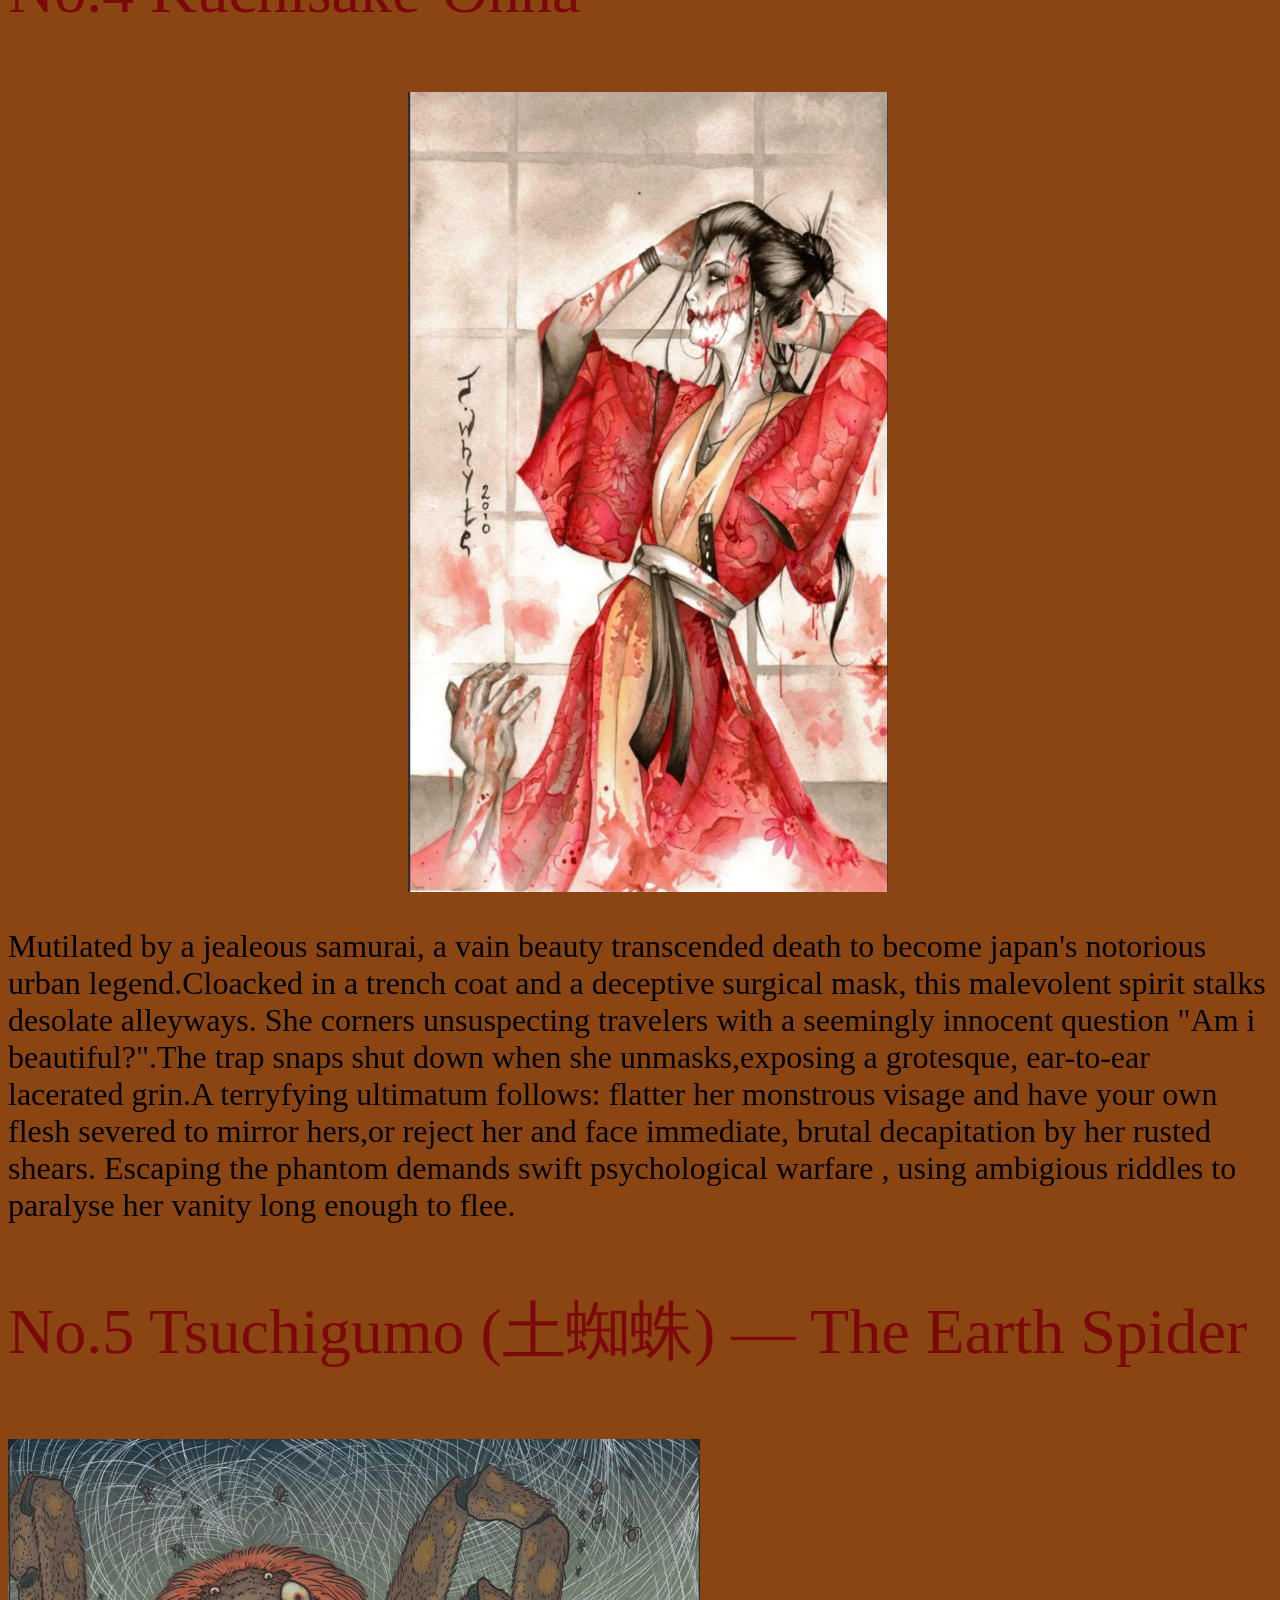
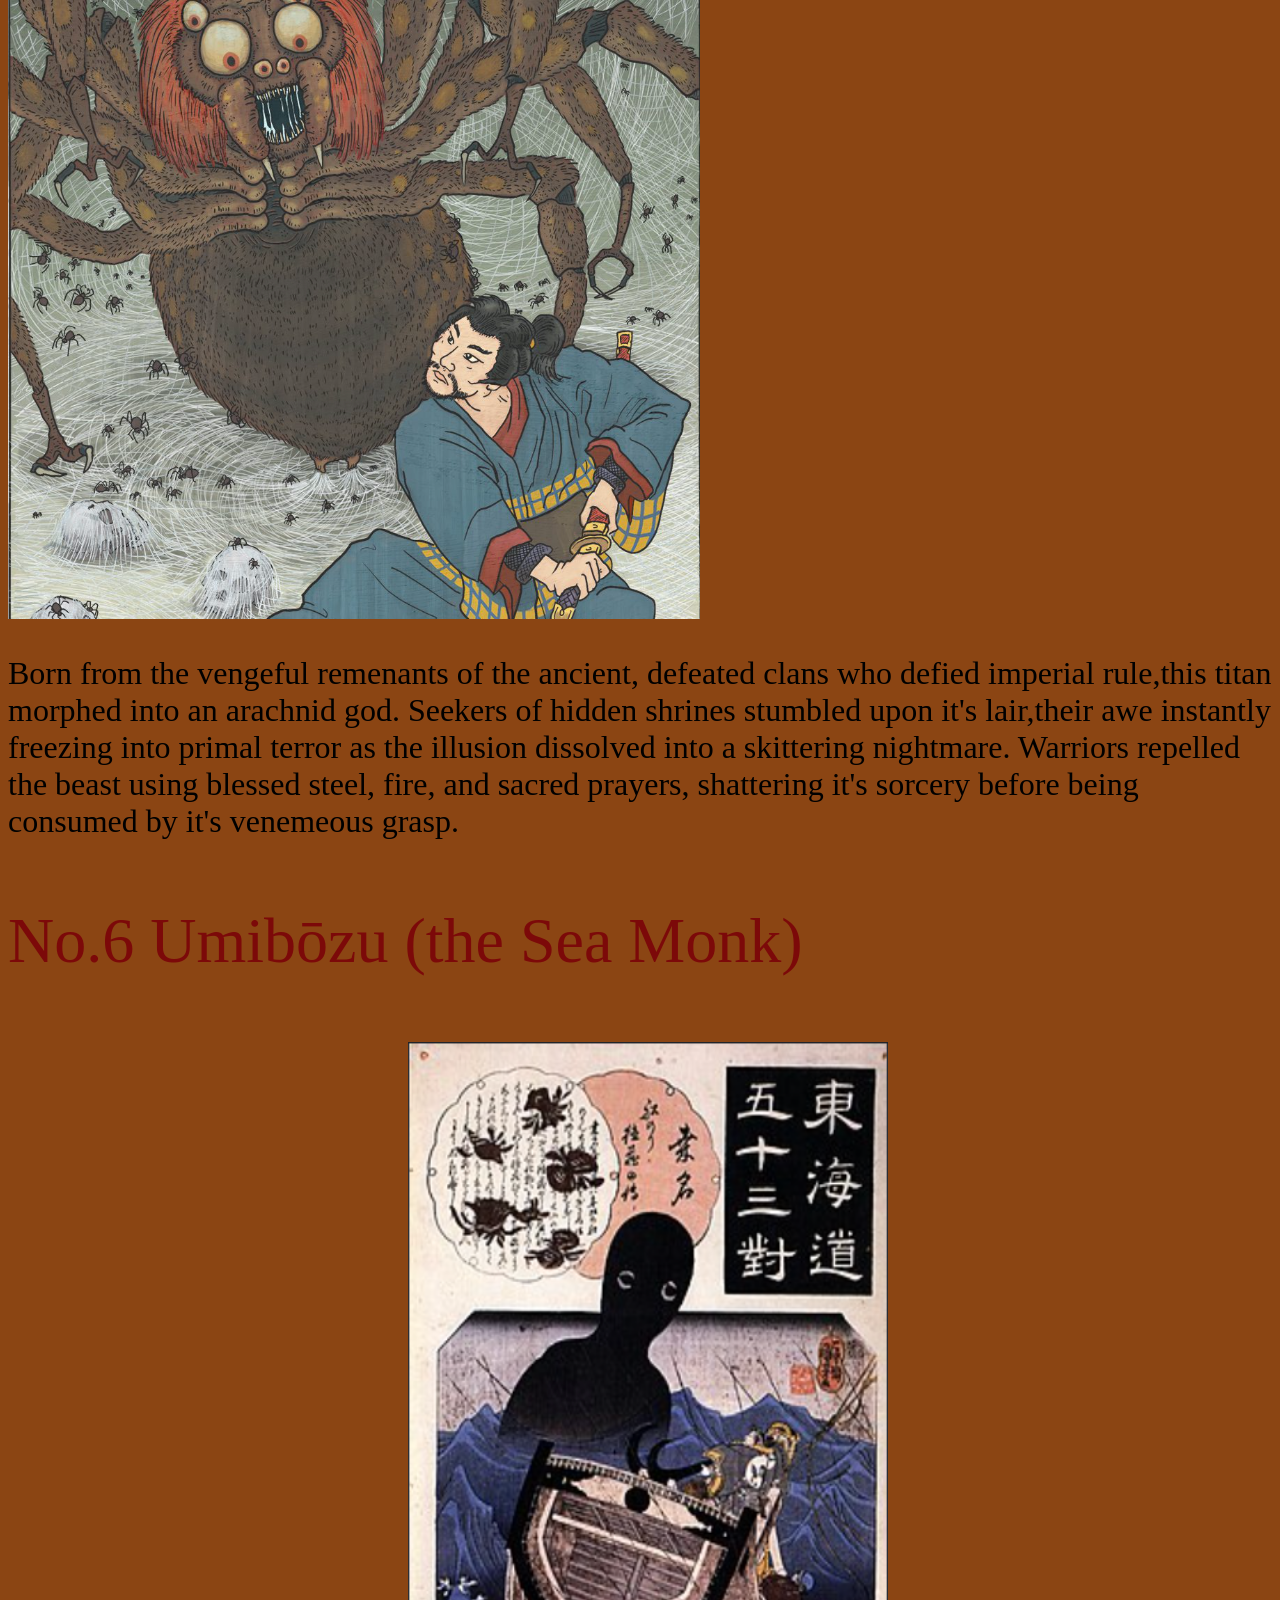
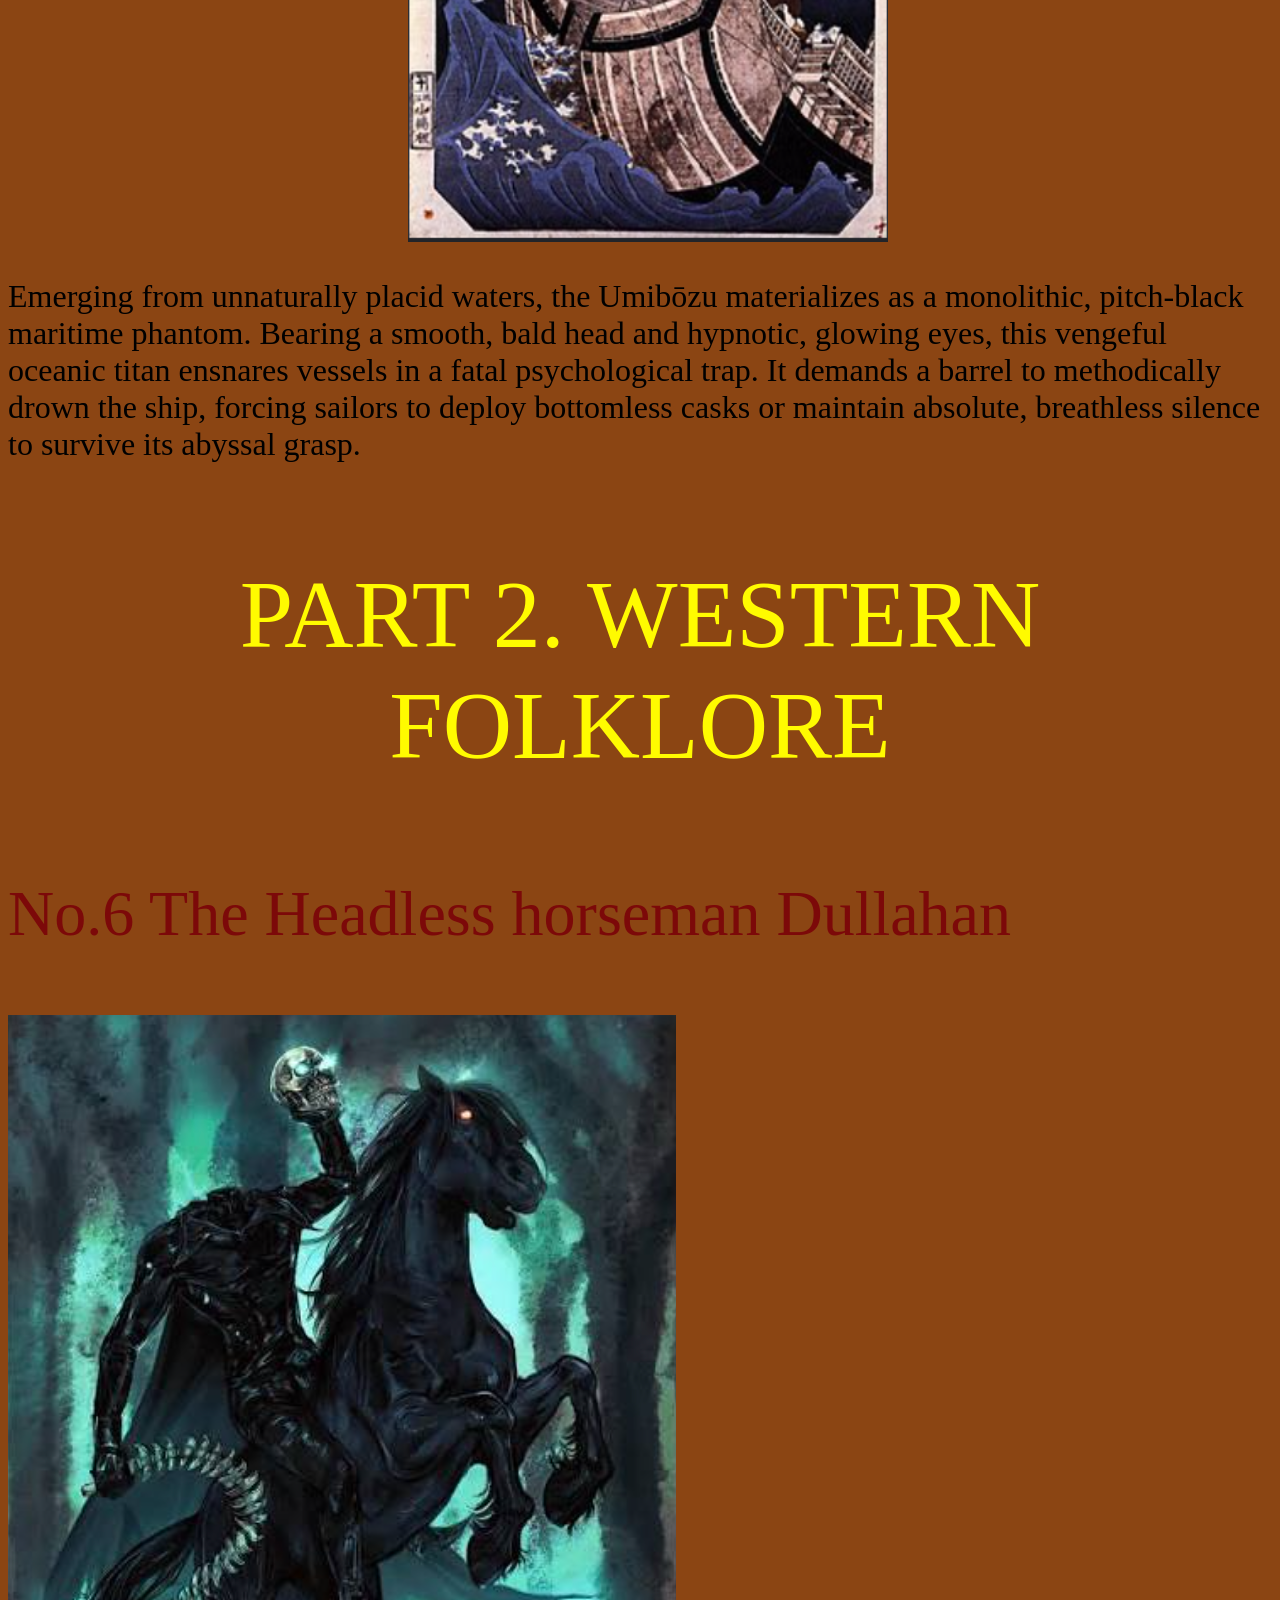
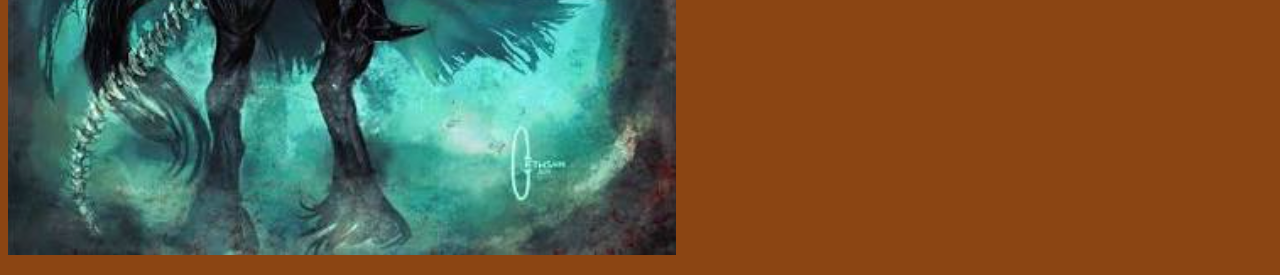
==== commit 00d549e0: "adding umibozu" ====
--- a/docs/index.html
+++ b/docs/index.html
@@ -11,31 +11,30 @@
 <img src="Screenshot 2026-10-23 at 2.53.11 PM.png" class="TITLEIMG">
 <section>
 <p class="yokailore">PART-1 YOKAI AND FOLKLORE</p>
-<p class="WEN">NO.1 WENDIGO</p>
-<img src="Screenshot 2026-10-23 at 11.47.27 AM.png" class="WENDIGO">
-<p class="TEXTWEN">
-    wendigo are creatures born out of hunger. tracing back to canadian folklore during winters when starved and left all alone in the snowy canadian mountaines the starving hunger would turn people into wendigos creatures with an insatiable hunger killing and eating all biological life in their way including humans.
-</p>
-<p class="NO3">No.2 YOTSUYA KAIDEN</p>
+<p class="NO3">No.1 YOTSUYA KAIDEN</p>
 <img src="Screenshot 2026-10-23 at 11.54.30 AM.png" class="onryuimg">
 <p class="onryutxt">
     In Japan there is an ages old play named YOTSUYA KAIDEN which started around 1825 it captures the story of lady Oiwa a hard working and devoted women married to a samurai named Tamiya Lemon. Lemon wanted to marry Oume the granddaughter of a wealthy neighbourhood doctor for status thus he and his friends devised a plan of poisoning Lady Oiwa leaving her with a disfigured face to give Lemon an excuse to marry Oume but the poison turned out to be extremely potent and killed Lady Oiwa. Her spirit did'nt move to the afterlife after her tragic death rather lingered transforming her into an onryo she took her revenge by driving lemon mad through hallucinations and he ended up accidently killing his new bride at his wedding night and later tricked him into killing his new in-laws through making him see her disfigured face on theirs turning him into a wanted man and the horrors didn't end there rather lemon kept getting more and more hallucinations and they ended only when Sato Yomoshichi Lady Oiwa's sister's husband tracked down Lemon and killed him putting an end to the bloody cycle of betrayal and revenge and bringing peace to Lady Oiwa's restless spirit even to this day YOTSUYA KAIDEN captures this tragic tale and actors,directors etc have to pay respect to Lady Oiwa's grave beforehand to avoid the curse,may her spirit rest in peace.
 </p>
-<p class="NO3">NO.3 THE LEGEND OF THE KITSUNE</p>
+<p class="NO3">NO.2 THE LEGEND OF THE KITSUNE</p>
 <img src="Screenshot 2026-10-23 at 3.04.10 PM.png" class="kitimg">
 <p class="kittxt">The Kitsune is an ethereal, functionally immortal shape-shifter whose longevity stems from absorbing spiritual energy over centuries. These celestials possess reality-warping sorcery, manifesting kitsunebi (fox-fire) and illusions. They branch into thirteen distinct elemental types, most notably the benevolent, multi-tailed Zenko (celestial messengers of Inari) and the malevolent, chaotic Yako (field foxes).</p>
-<p class="NO5">NO.4 Gashadokuro</p>
+<p class="NO5">NO.3 Gashadokuro</p>
 <img src="Takiyasha_the_Witch_and_the_Skeleton_Spectre,_by_Utagawa_Kuniyoshi.jpg" class="gashaimg">
-<p class="gashatxt">Part of the old yokai stories from japan the origins of this creature rise from war hunger and famine,it's said that when famines occured and a wars left unprotected the combined malice of the dead would end up forming the nocturnal specter towering over hundreds of meters tall the Gashadokuro is known to have an insatiable eternal hunger which would go on to make it eat humans.It would never target large groups of humans or any animals or plants but rather was a solitary hunter which only hunted and ate humans and after it's bloodthirst was temporarely satisfied or sun rise was near,it would collapse back into harmless mound of ordinary bones until the next night.The name Gashadokuro comes from the clattering sound of bones gachi-gachi that it would make while approaching it's targets where in kanji the specific letters used for gachi-gachi meant starvation or hunger,moreover the yokai had the ability to wander silently without making any noise as it arose after midnight and the prey would only hear the gachi-gachi noise by the time it was right beside them.The earliest accounts of the creature come from the legend of Takiyasha-hime the sorceress daughter of the samurai Taira no Masakado who led a rebellion against the central government and was killed in battle, Takiyasha-hime later took her revenge by using her occult arts summoned the giant nocturnal specter from the battlefield where bones of thousands of soliders lay unprotected.</p>
-
-<p class="NO7">No.5 Kuchisake-Onna</p>
+<p class="gashatxt">Part of the old yokai stories from japan the origins of this creature rise from war hunger and famine,it's said that when famines occured and a wars left unprotected the combined malice of the dead would end up forming the nocturnal specter towering over hundreds of meters tall the Gashadokuro is known to have an insatiable eternal hunger which would go on to make it eat humans.It would never target large groups of humans or any animals or plants but rather was a solitary hunter which only hunted and ate humans and after it's bloodthirst was temporarely satisfied or sun rise was near,it would collapse back into harmless mound of ordinary bones until the next night.The name Gashadokuro comes from the clattering sound of bones gachi-gachi that it would make while approaching it's targets where in kanji the specific letters used for gachi-gachi meant starvation or hunger,moreover the yokai had the ability to wander silently without making any noise as it arose after midnight and the prey would only hear the gachi-gachi noise by the time it was right beside them.The earliest accounts of the creature come from the legend of Takiyasha-hime the sorceress daughter of the samurai Taira no Masakado who led a rebellion against the central government and was killed in battle, Takiyasha-hime later took her revenge by using her occult arts summoned the giant nocturnal specter from the battlefield where bones of thousands of soliders lay unprotected.
+</p>
+<p class="NO7">No.4 Kuchisake-Onna</p>
 <img src="Screenshot 2026-10-27 at 10.17.37 PM.png" class="kuchiimg">
 <p class="kuchitxt"> Mutilated by a jealeous samurai, a vain beauty transcended death to become japan's notorious urban legend.Cloacked in a trench coat and a deceptive surgical mask, this malevolent spirit stalks desolate alleyways. She corners unsuspecting travelers with a seemingly innocent question "Am i beautiful?".The trap snaps shut down when she unmasks,exposing a grotesque, ear-to-ear lacerated grin.A terryfying ultimatum follows: flatter her monstrous visage and have your own flesh severed to mirror hers,or reject her and face immediate, brutal decapitation by her rusted shears. Escaping the phantom demands swift psychological warfare , using ambigious riddles to paralyse her vanity long enough to flee.</p>
-<p class="earthspider">No.6 Tsuchigumo (土蜘蛛) — The Earth Spider</p>
+<p class="earthspider">No.5 Tsuchigumo (土蜘蛛) — The Earth Spider</p>
 <img src="Screenshot 2026-10-29 at 11.15.42 PM.png" class="spiderimg">
 <p class="spidertxt">Born from the vengeful remenants of the ancient, defeated clans who defied imperial rule,this titan morphed into an arachnid god. Seekers of hidden shrines stumbled upon it's lair,their awe instantly freezing into primal terror as the illusion dissolved into a skittering nightmare. Warriors repelled the beast using blessed steel, fire, and sacred prayers, shattering it's sorcery before being consumed by it's venemeous grasp.
 </p>
-<p class="HEADLESS">No.7 The Headless horseman Dullahan</p>
+<p class="umi">No.6 Umibōzu (the Sea Monk)</p>
+<img src="Screenshot 2026-11-04 at 8.46.09 PM.png" class="umiimg">
+<p class="umitxt">Emerging from unnaturally placid waters, the Umibōzu materializes as a monolithic, pitch-black maritime phantom. Bearing a smooth, bald head and hypnotic, glowing eyes, this vengeful oceanic titan ensnares vessels in a fatal psychological trap. It demands a barrel to methodically drown the ship, forcing sailors to deploy bottomless casks or maintain absolute, breathless silence to survive its abyssal grasp.</p>
+<p class="WEST">PART 2. WESTERN FOLKLORE</p>
+<p class="HEADLESS">No.6 The Headless horseman Dullahan</p>
 <img src="Screenshot 2026-10-31 at 8.10.45 PM.png" class="HEADLESSIMG">
 <p class="HEADLESSTXT"> </p>
 </section>
@@ -44,5 +43,5 @@
 
 
 
-
 </body> 
+</html>
--- a/docs/style.css
+++ b/docs/style.css
@@ -144,4 +144,25 @@
      font-family: luminari;
     font-size: 4rem;
     color:rgb(124, 9, 9)
-}+}
+.WEST{
+    font-family: fantasy;
+    font-size: 6rem;
+    color: rgb(255, 251, 0);
+    text-align: center;
+}
+.umi{
+    font-family: luminari;
+    font-size: 4rem;
+    color:rgb(124, 9, 9)
+}
+.umiimg{
+    margin-left: 25rem;
+    width: 30rem;
+    height: 50rem;
+}
+.umitxt{
+    font-family: fantasy;
+    font-size: xx-large;
+    color: black;
+}
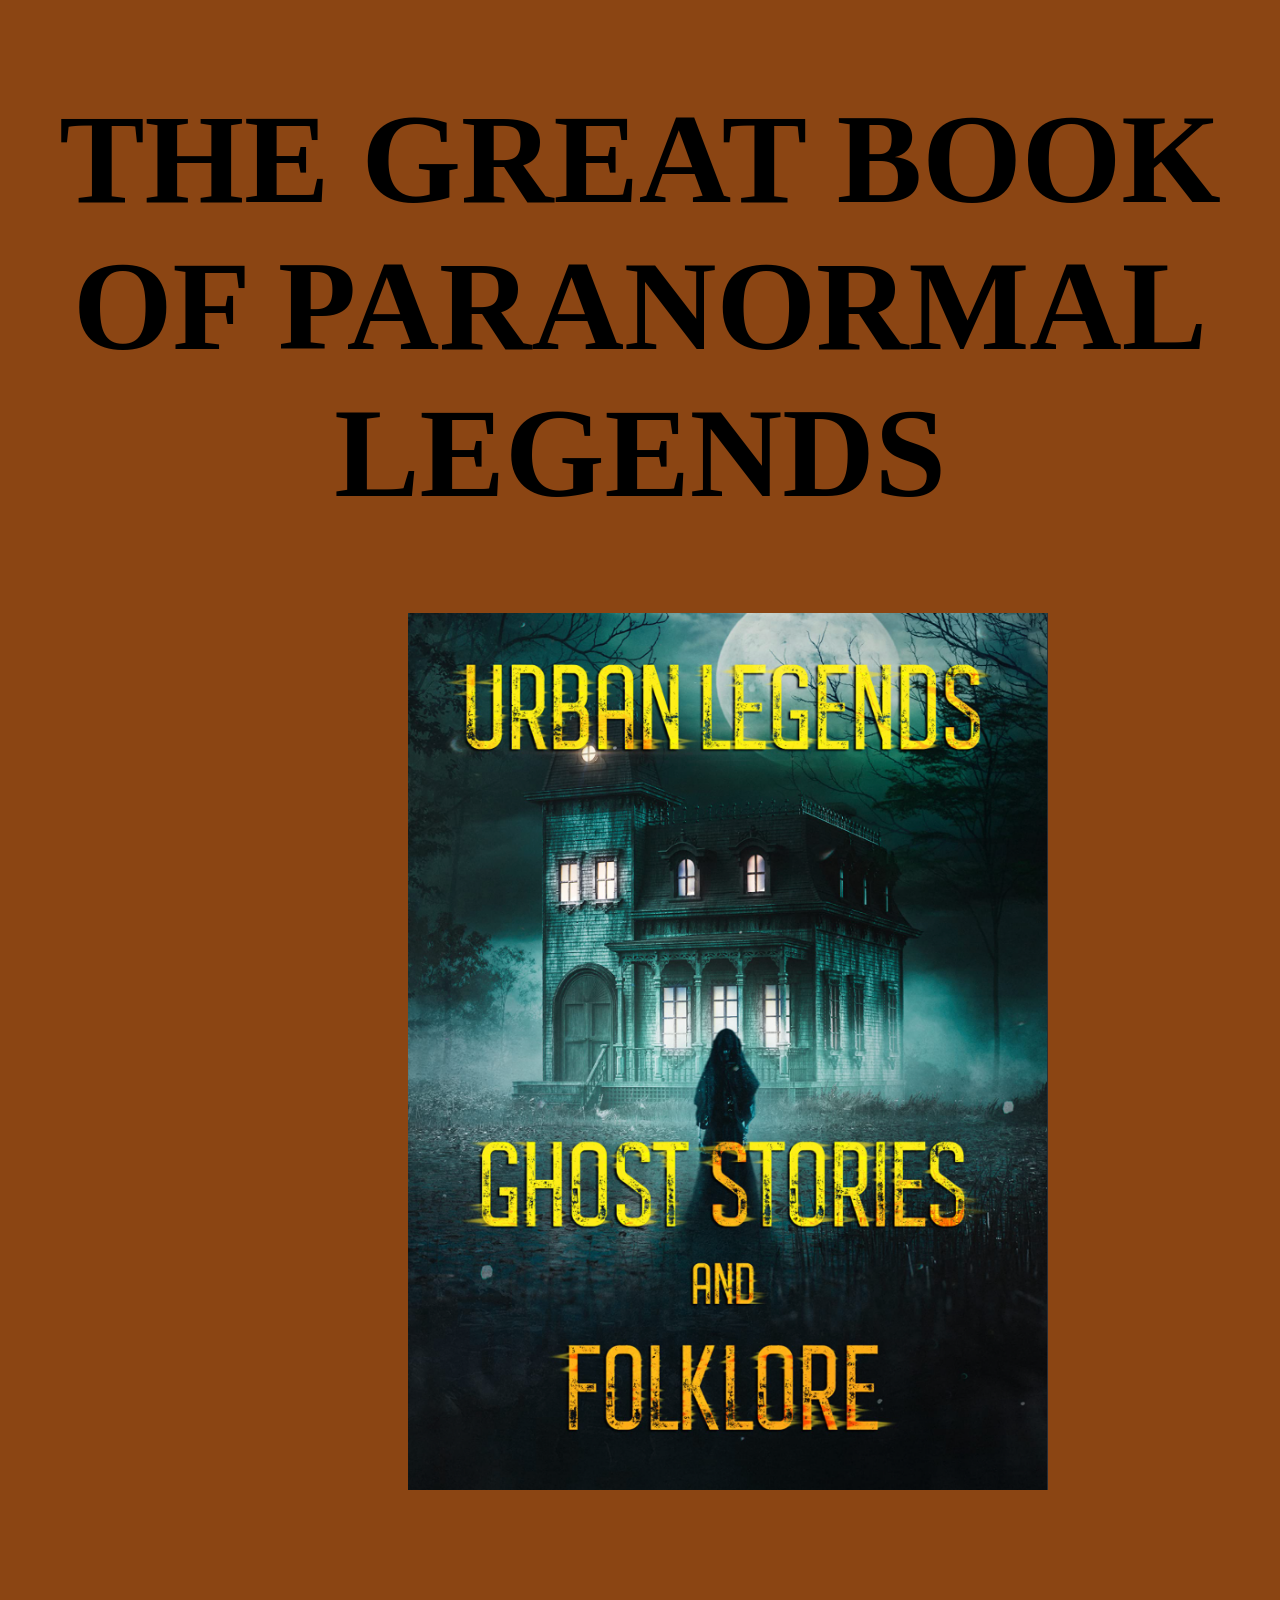
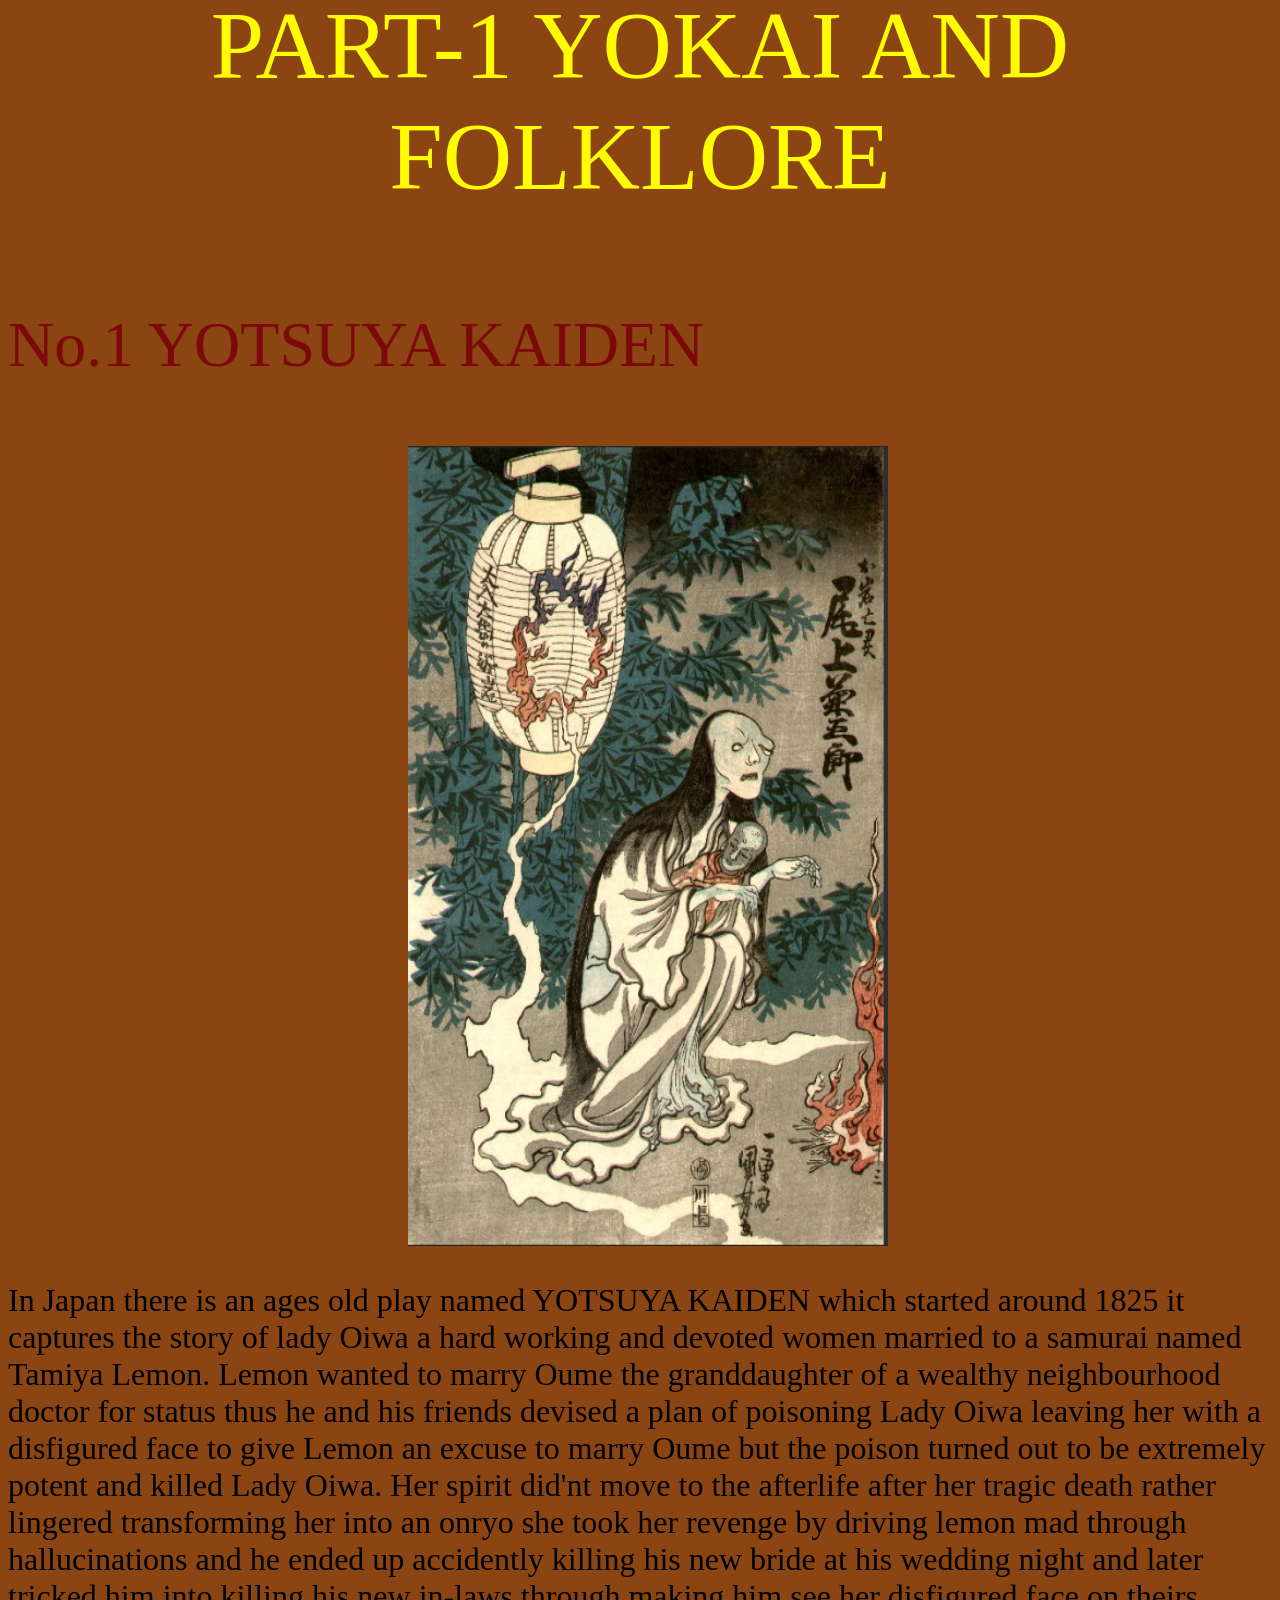
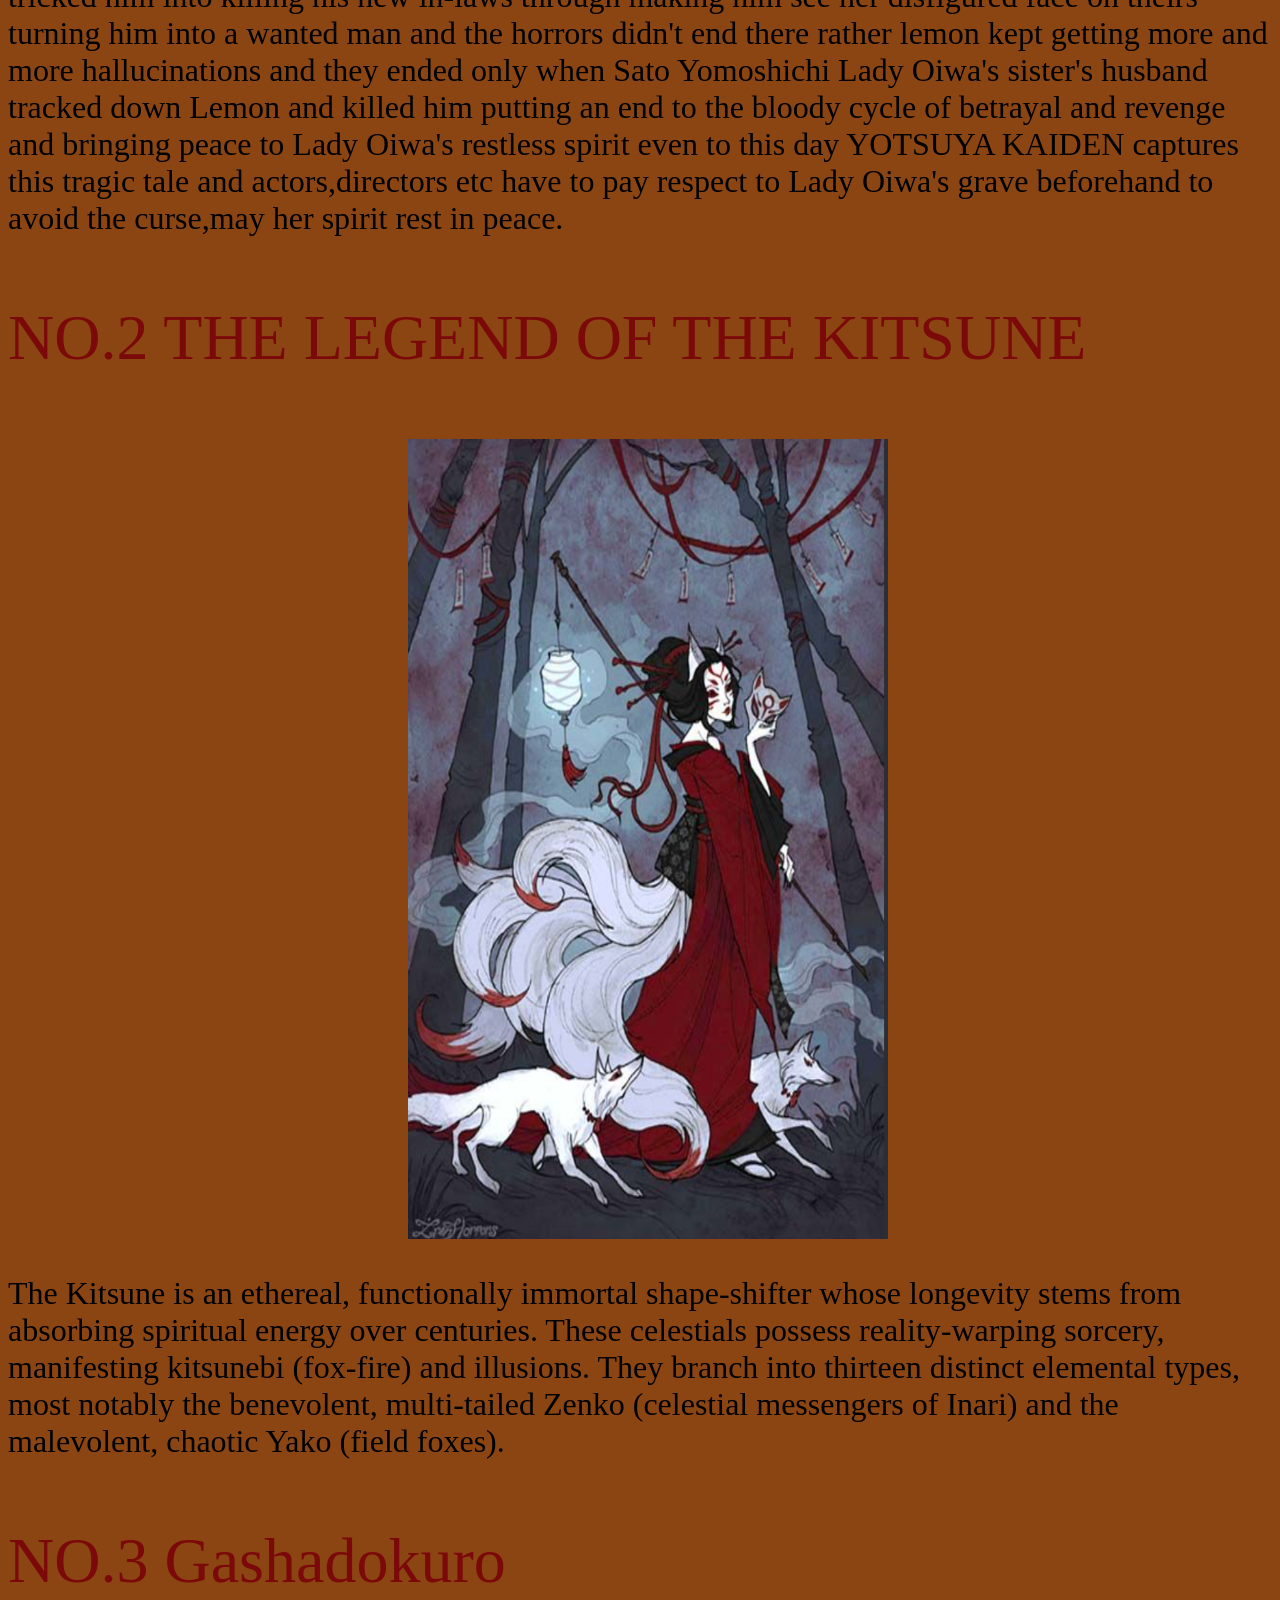
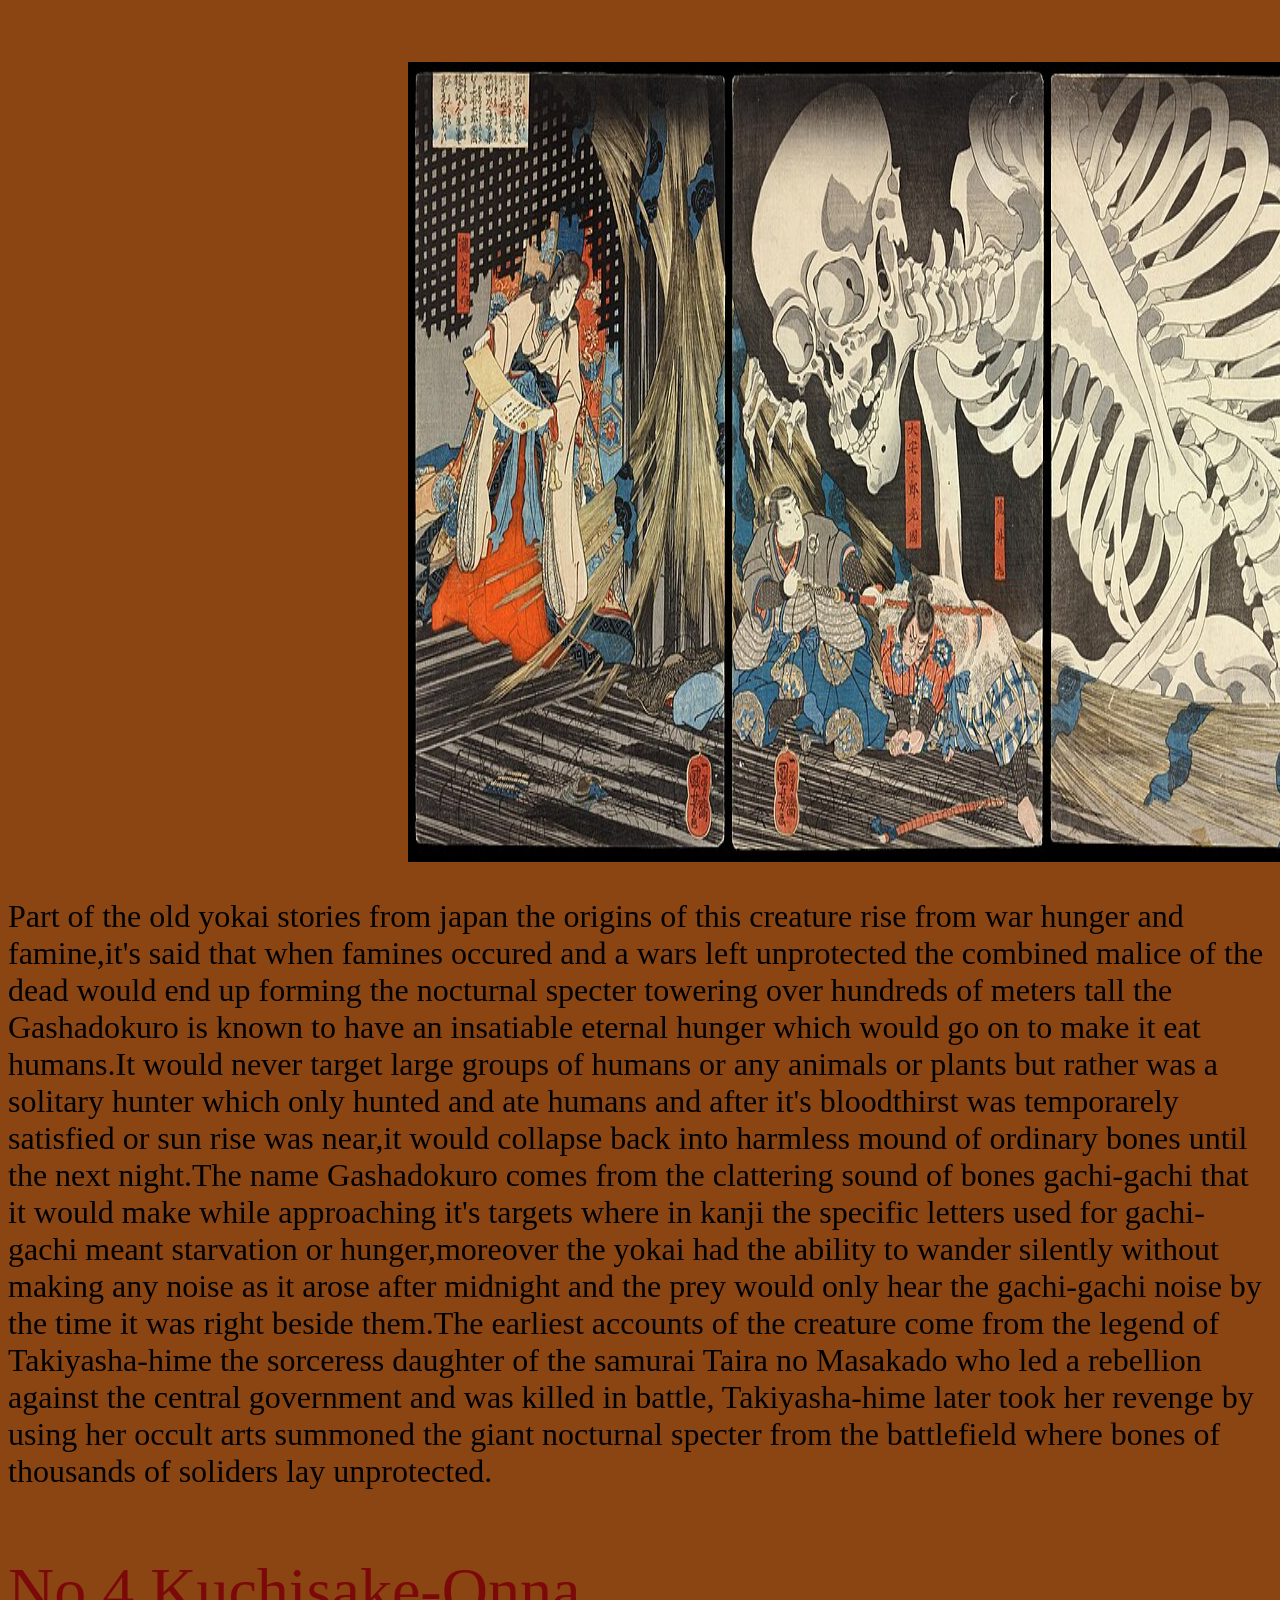
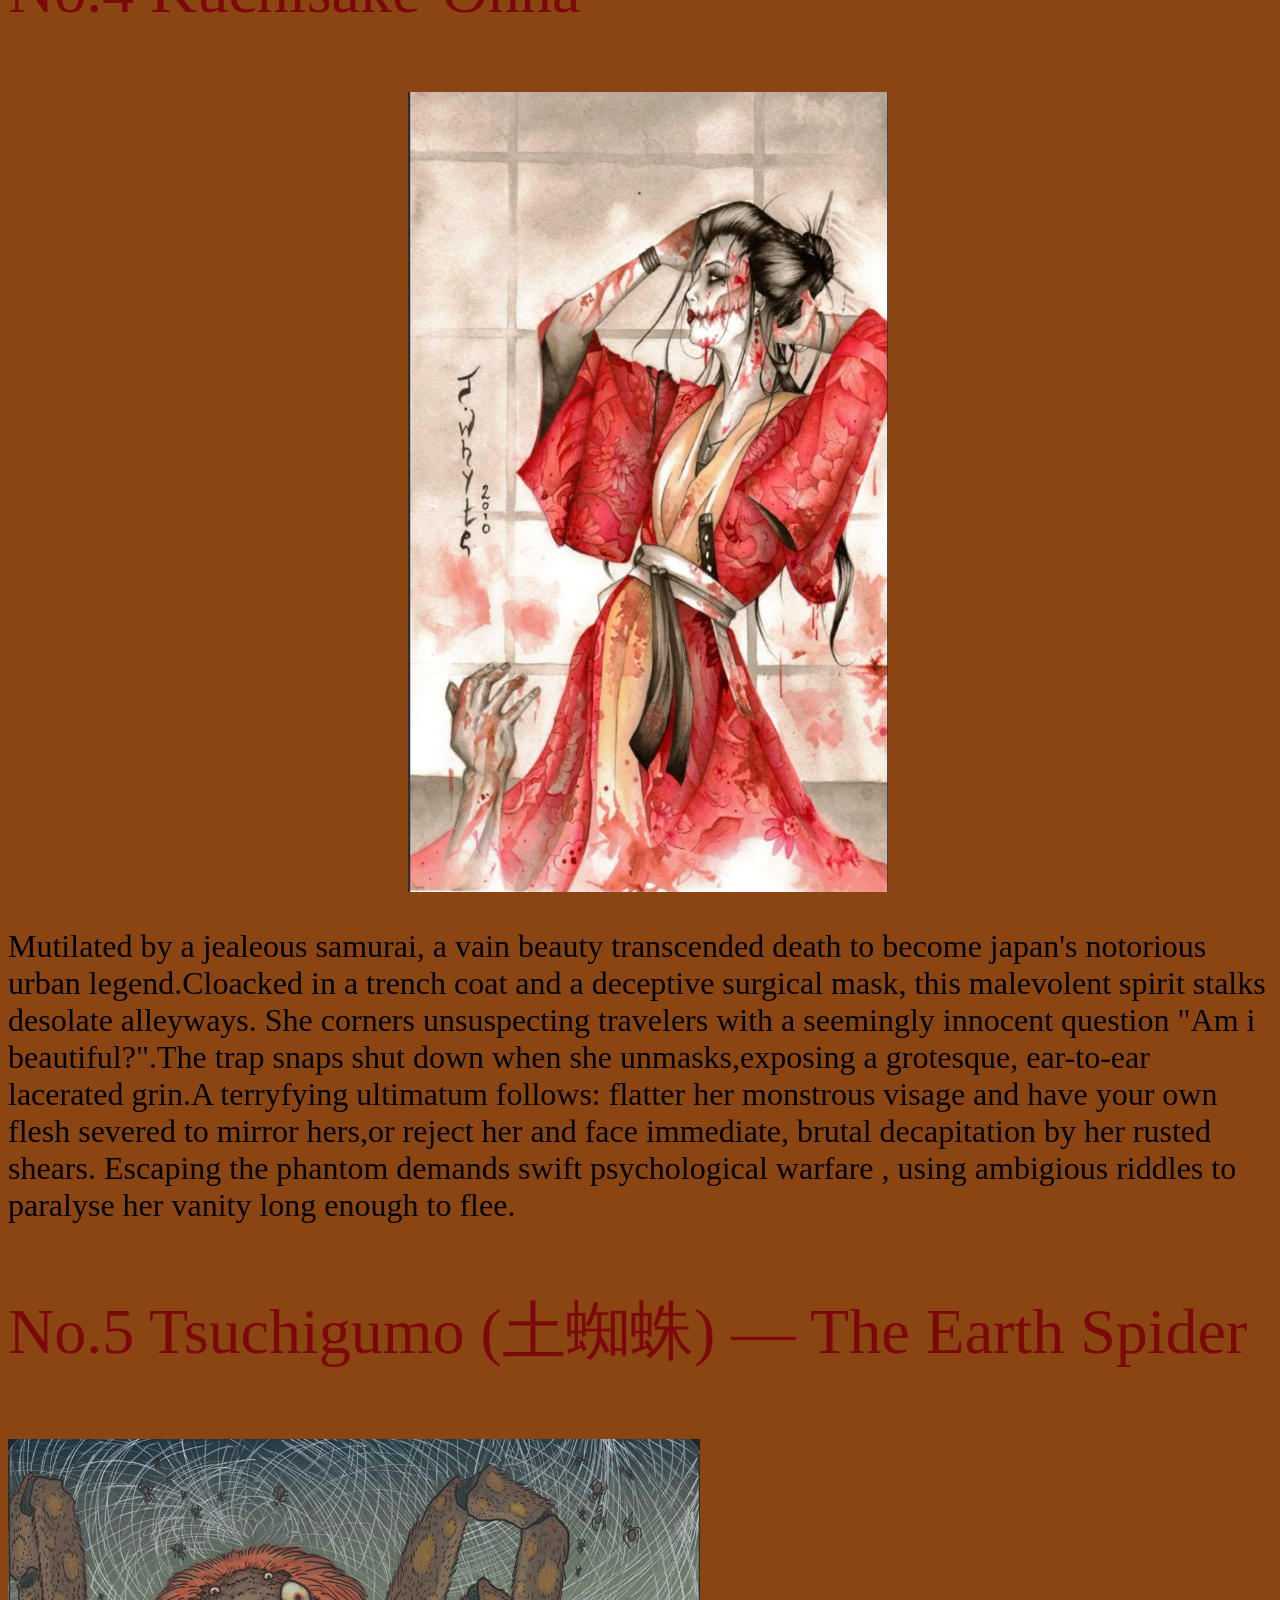
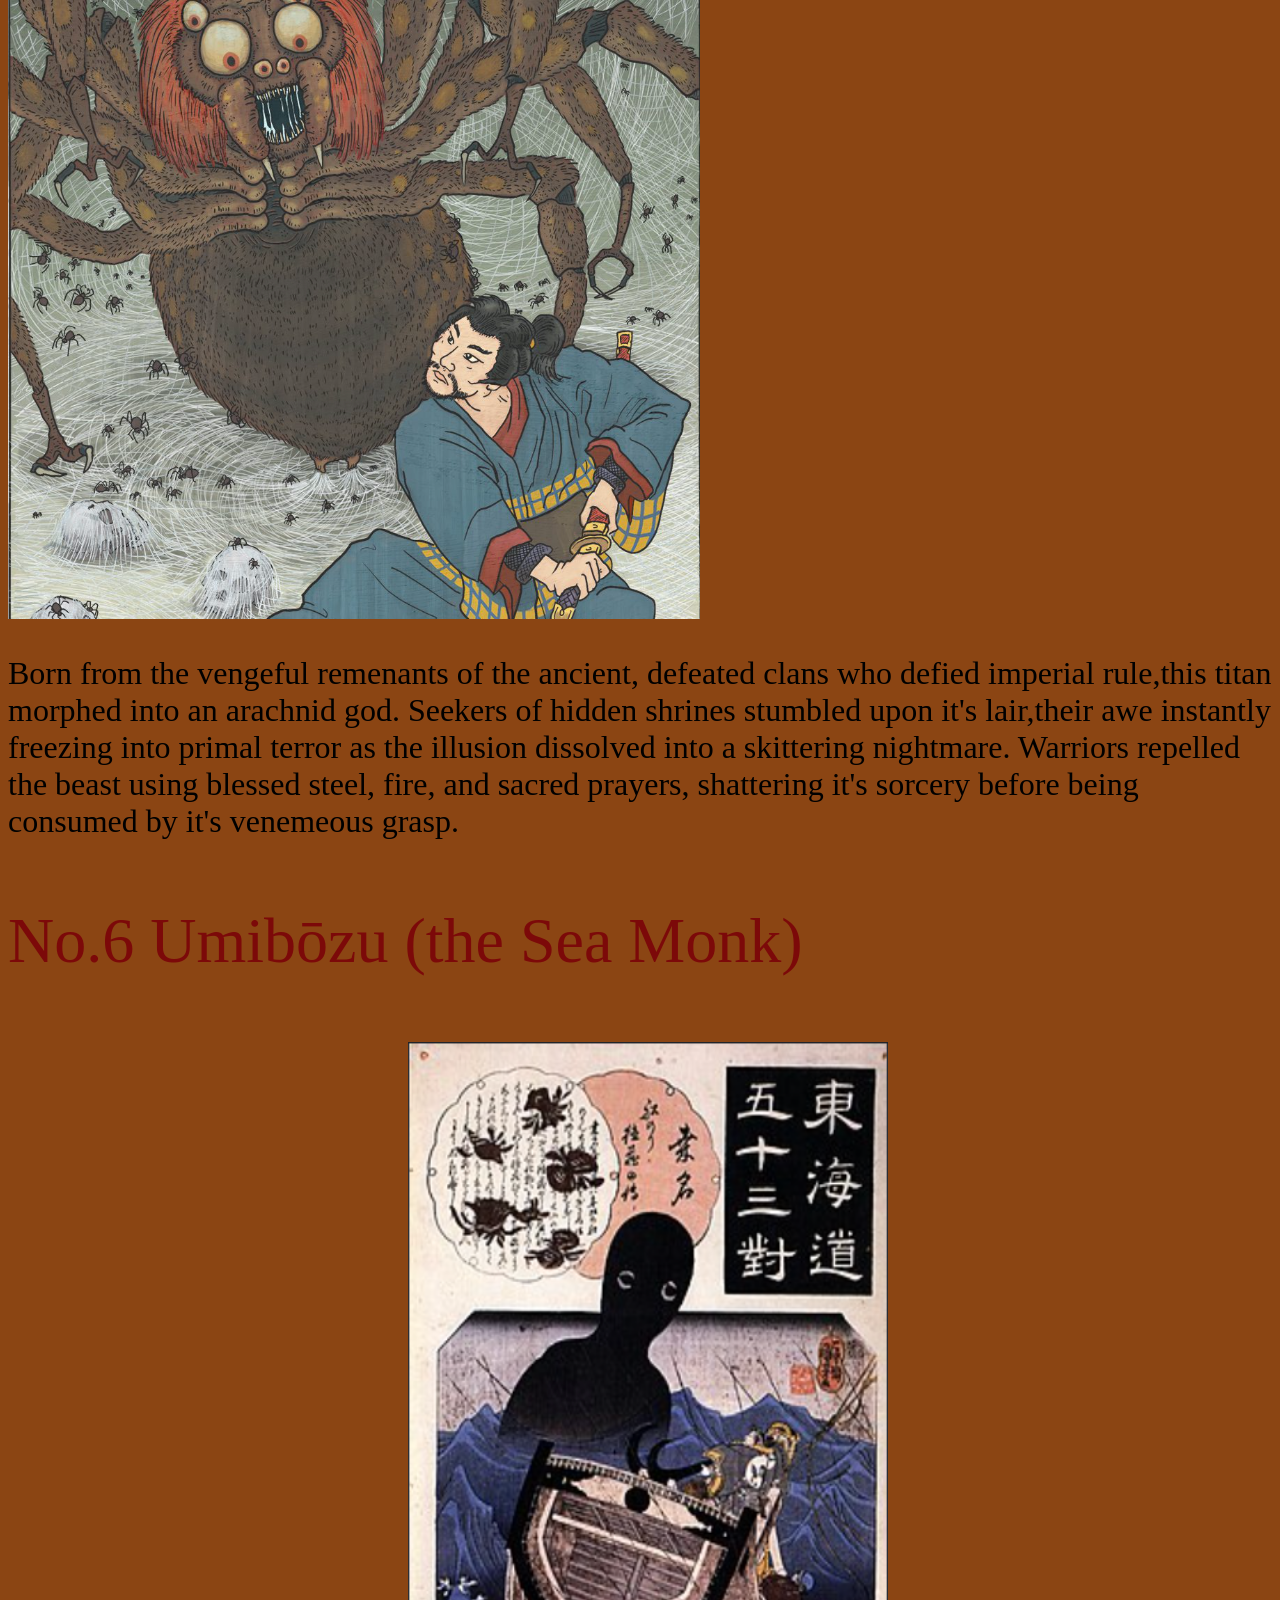
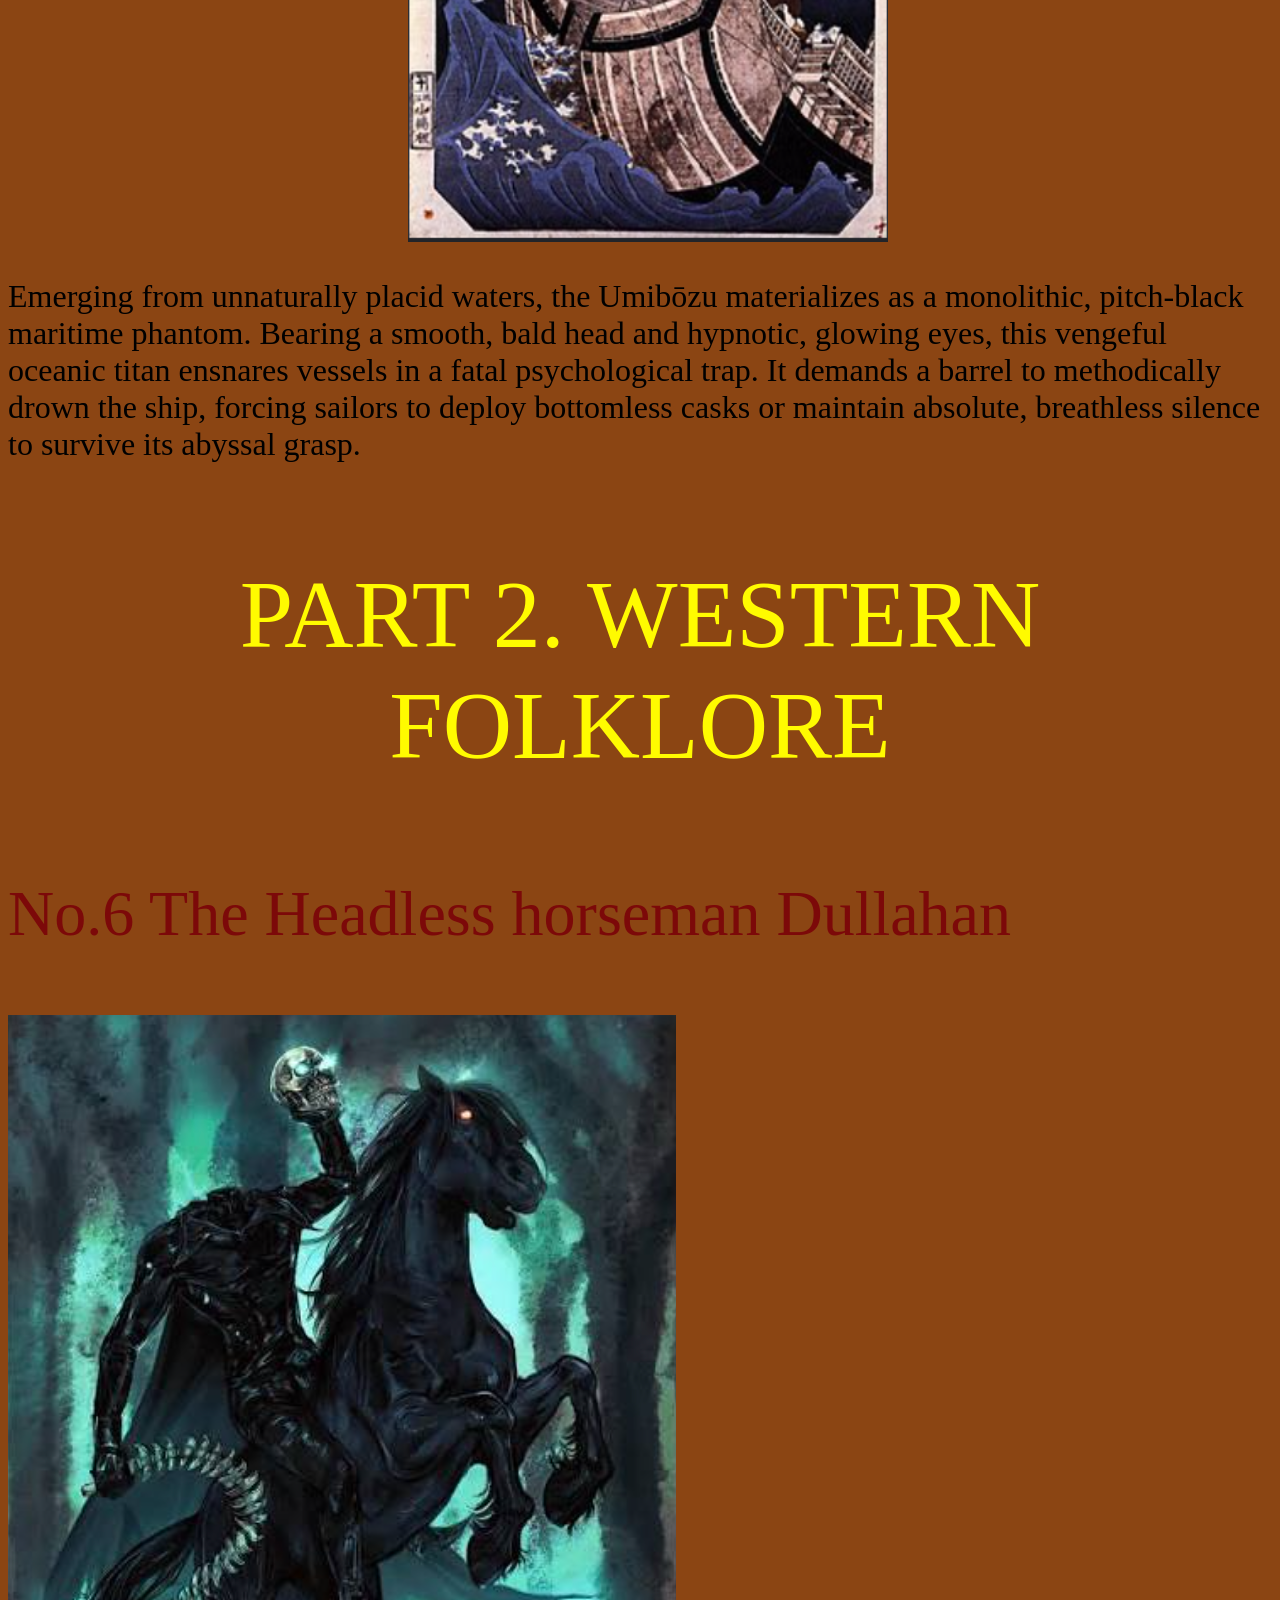
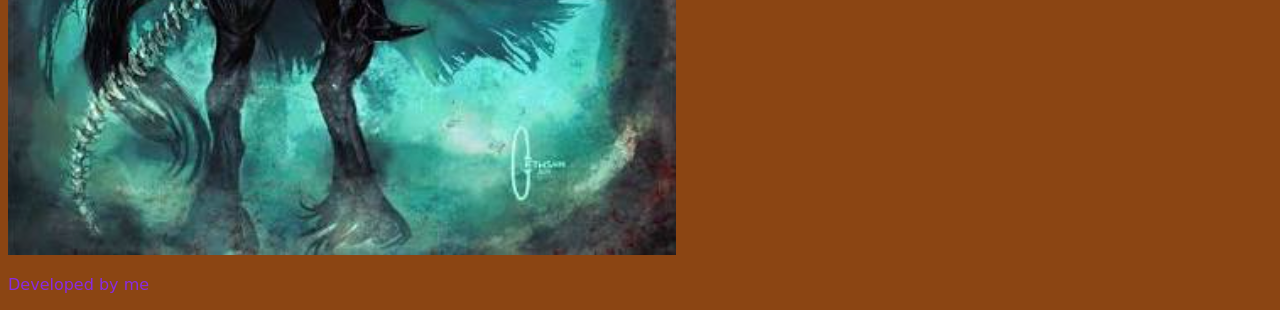
==== commit ab5a40a4: "testing the website nothing much else" ====
--- a/docs/index.html
+++ b/docs/index.html
@@ -37,6 +37,7 @@
 <p class="HEADLESS">No.6 The Headless horseman Dullahan</p>
 <img src="Screenshot 2026-10-31 at 8.10.45 PM.png" class="HEADLESSIMG">
 <p class="HEADLESSTXT"> </p>
+<p>Developed by me</p>
 </section>
 
 
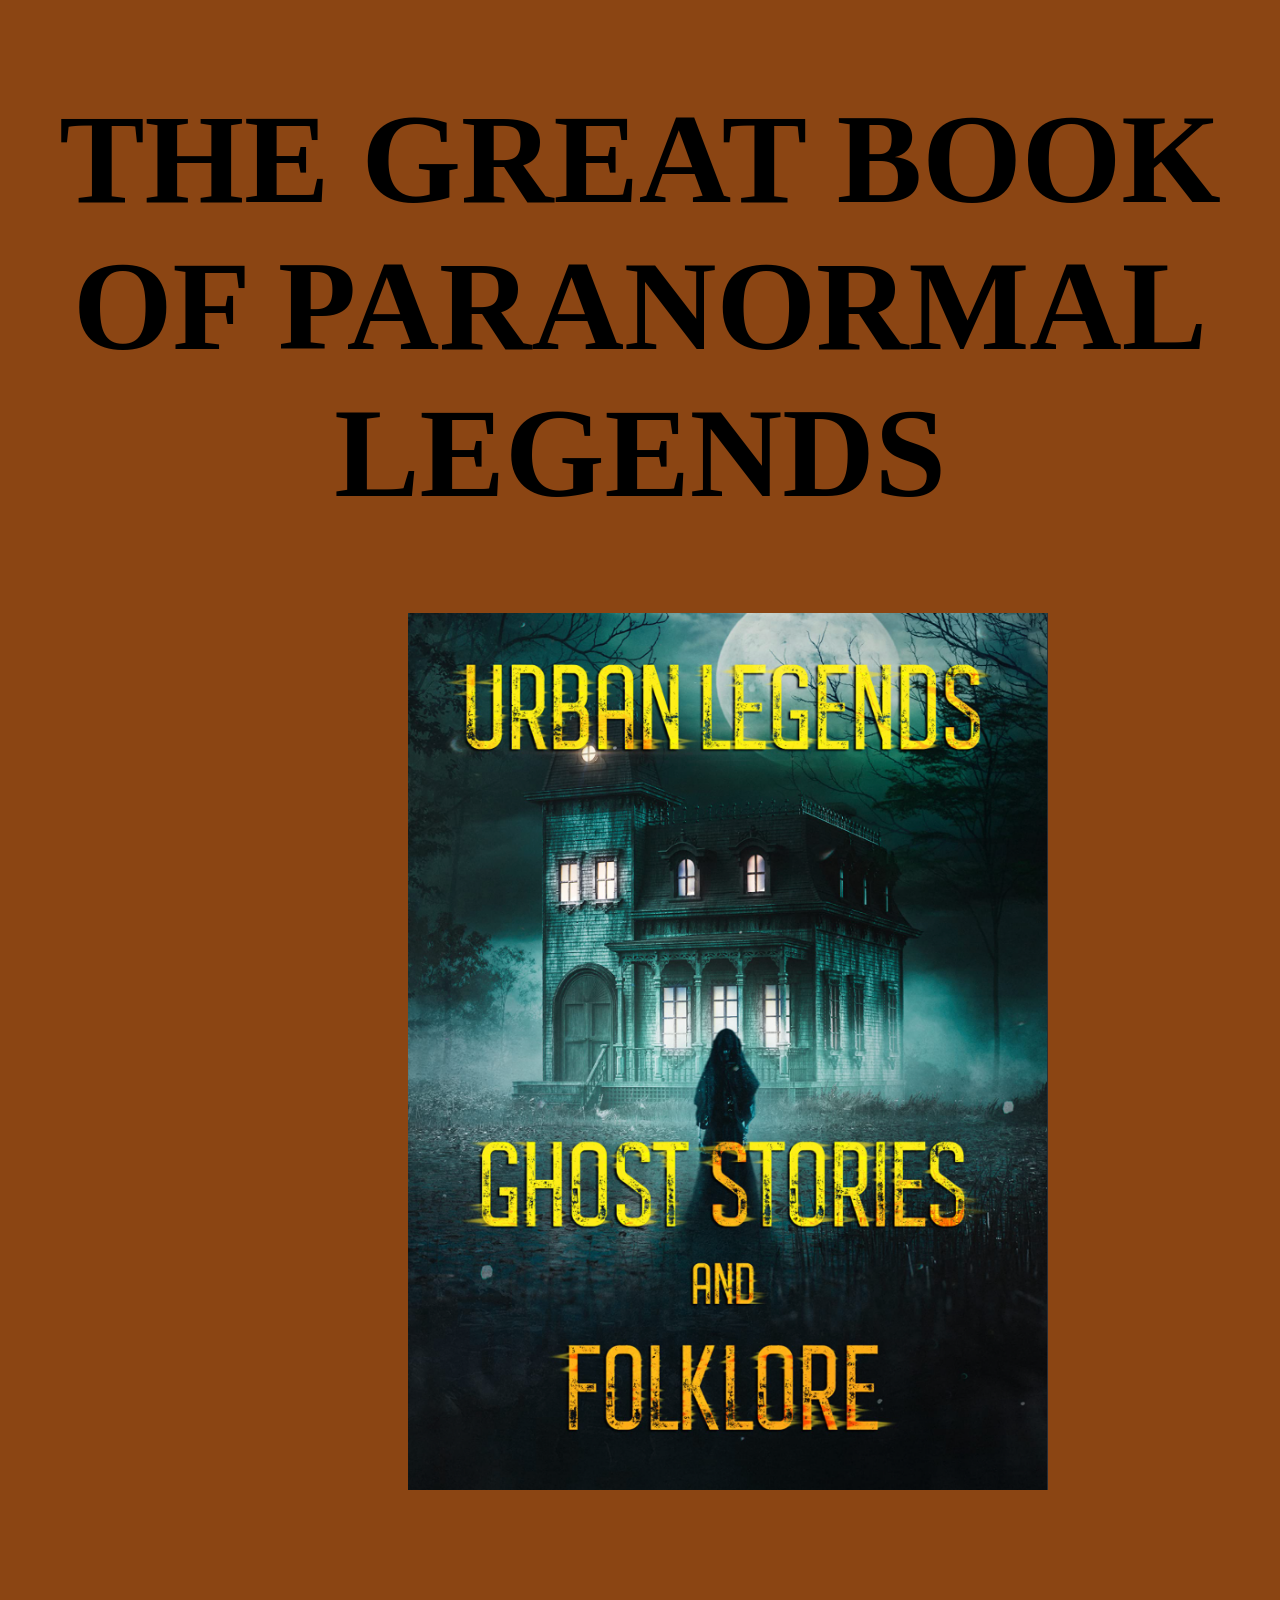
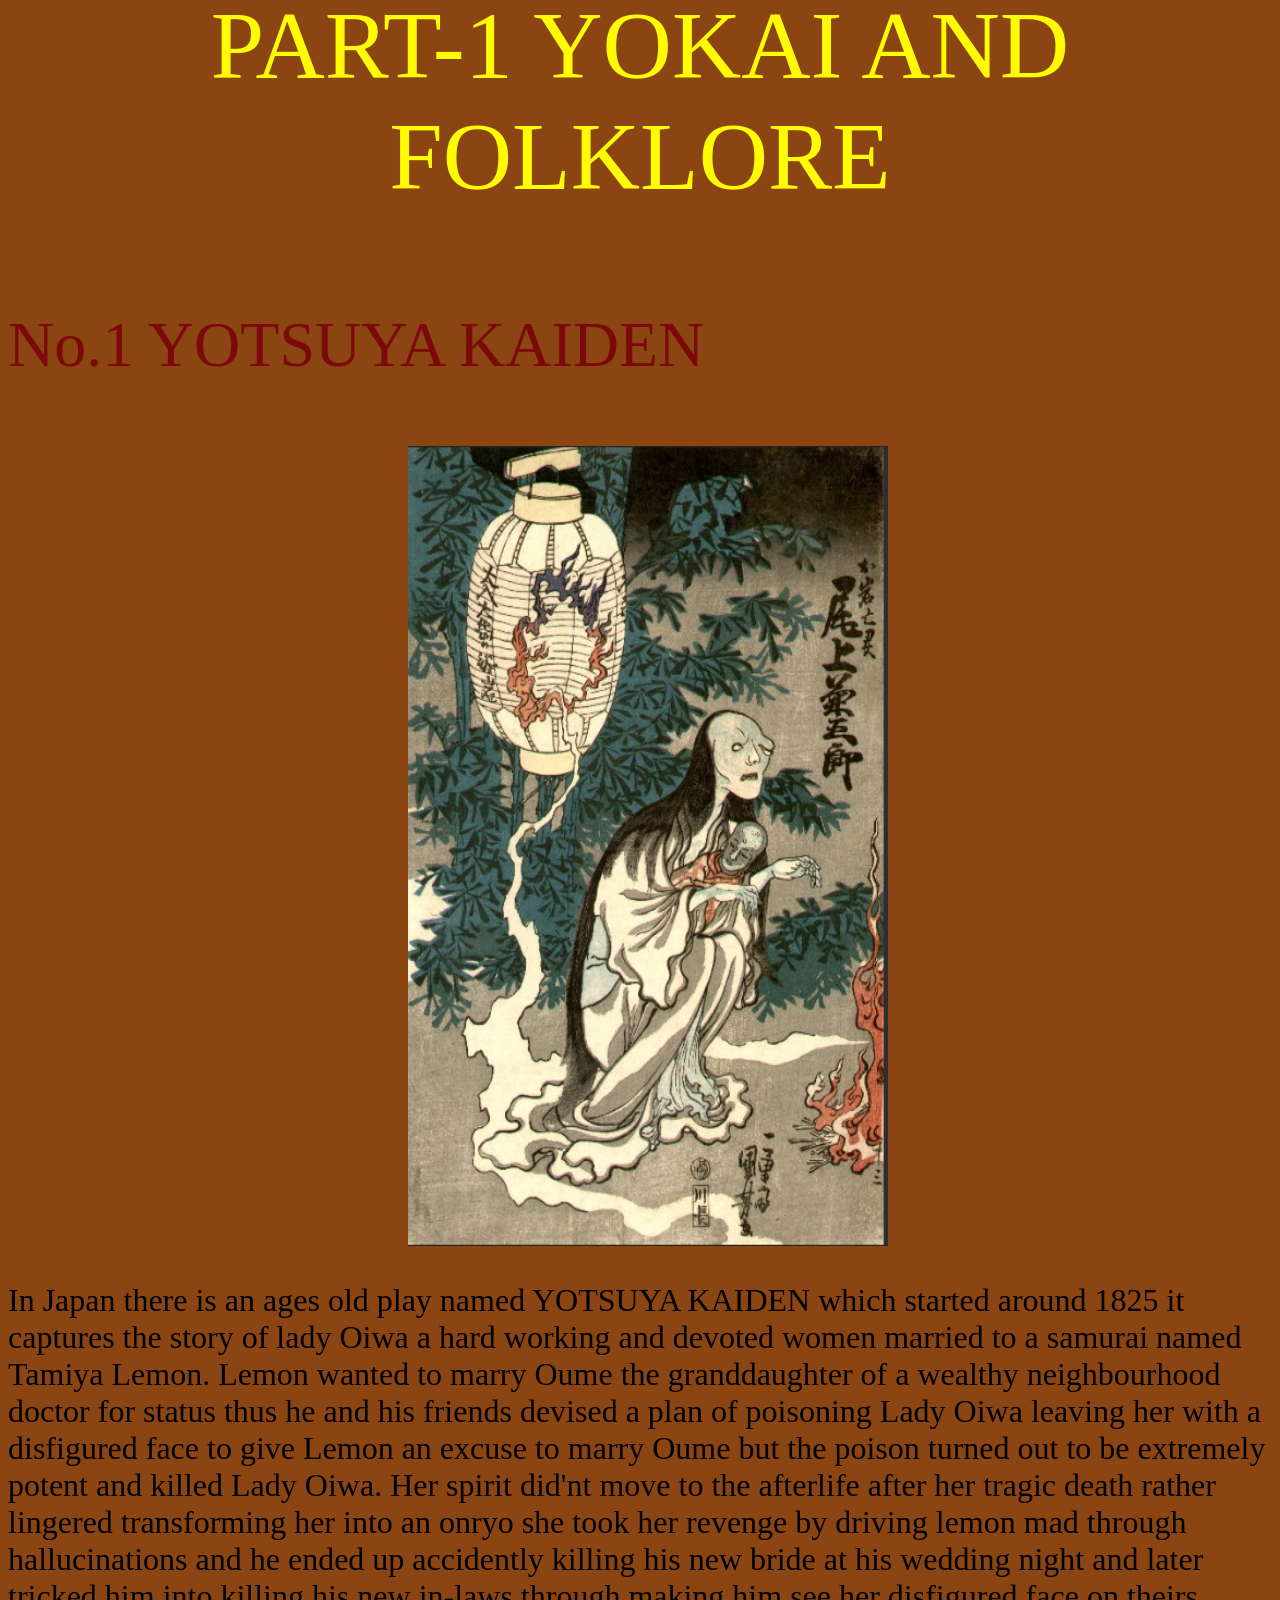
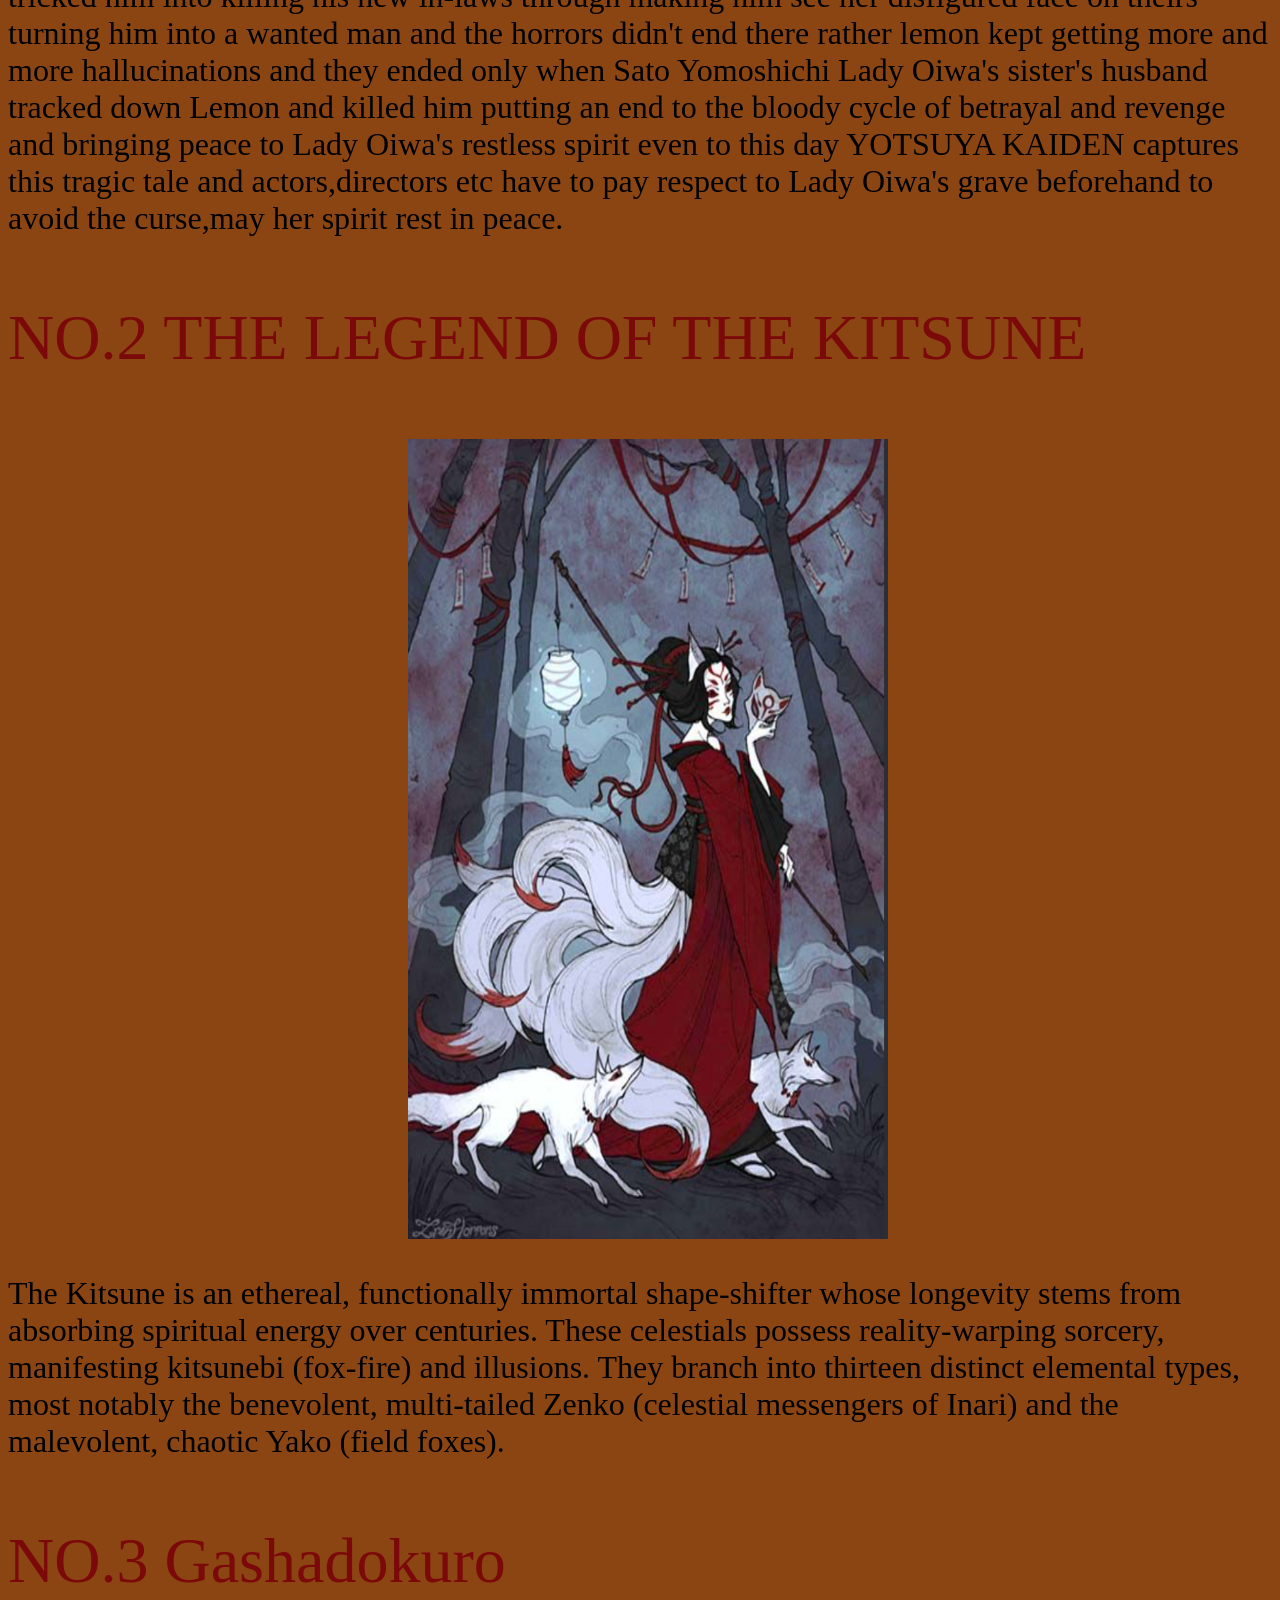
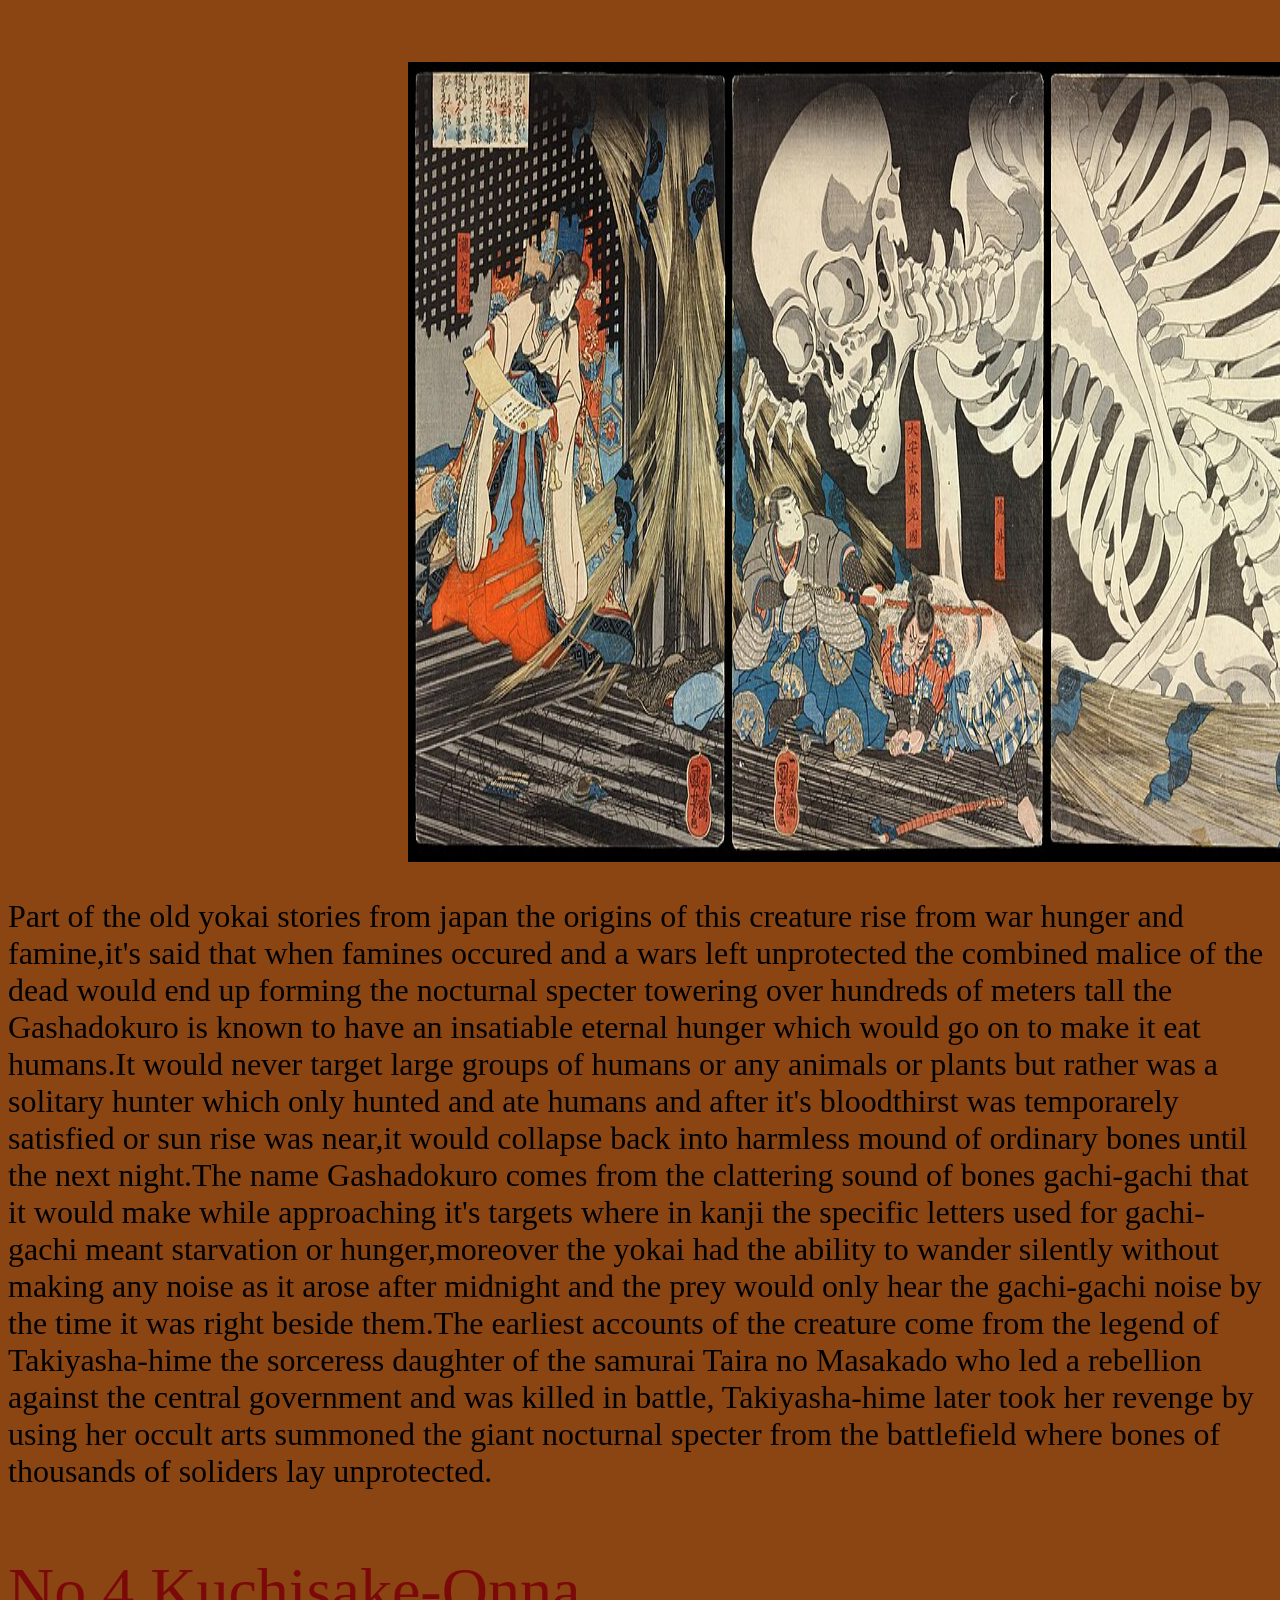
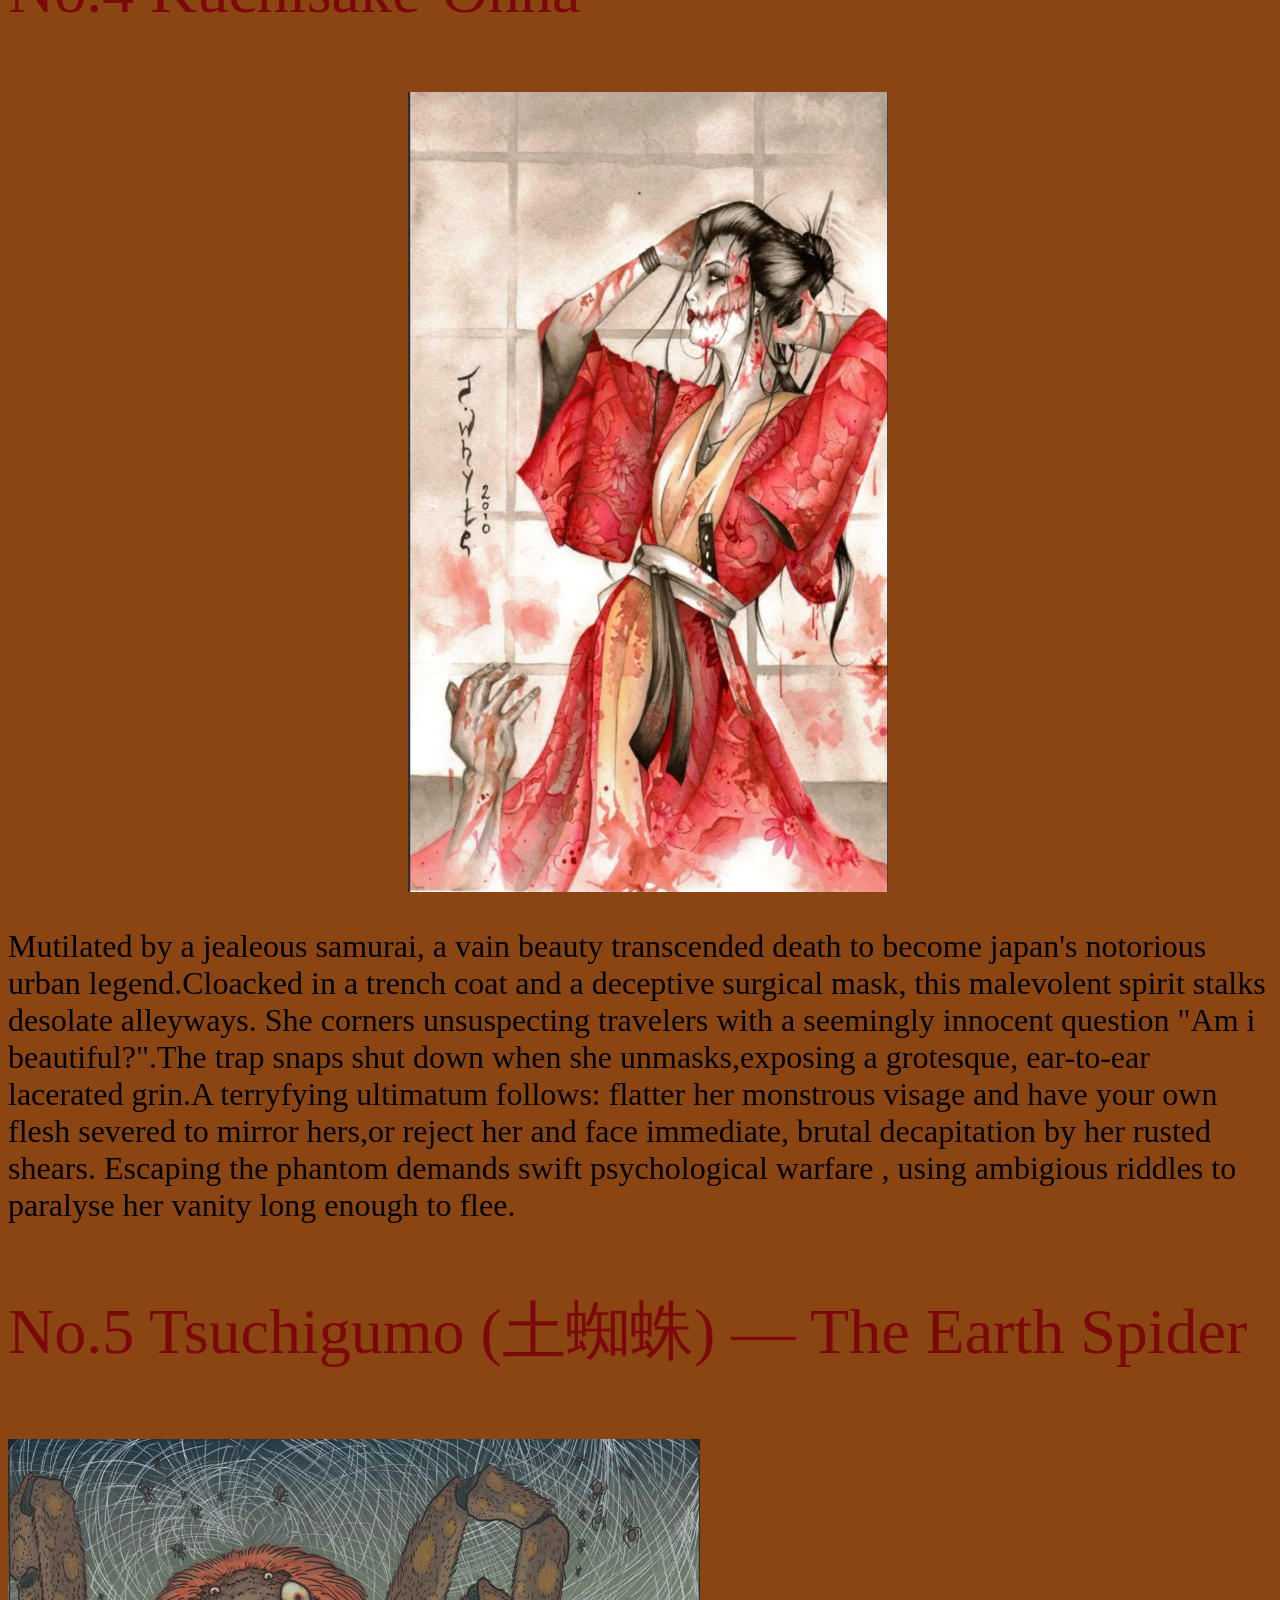
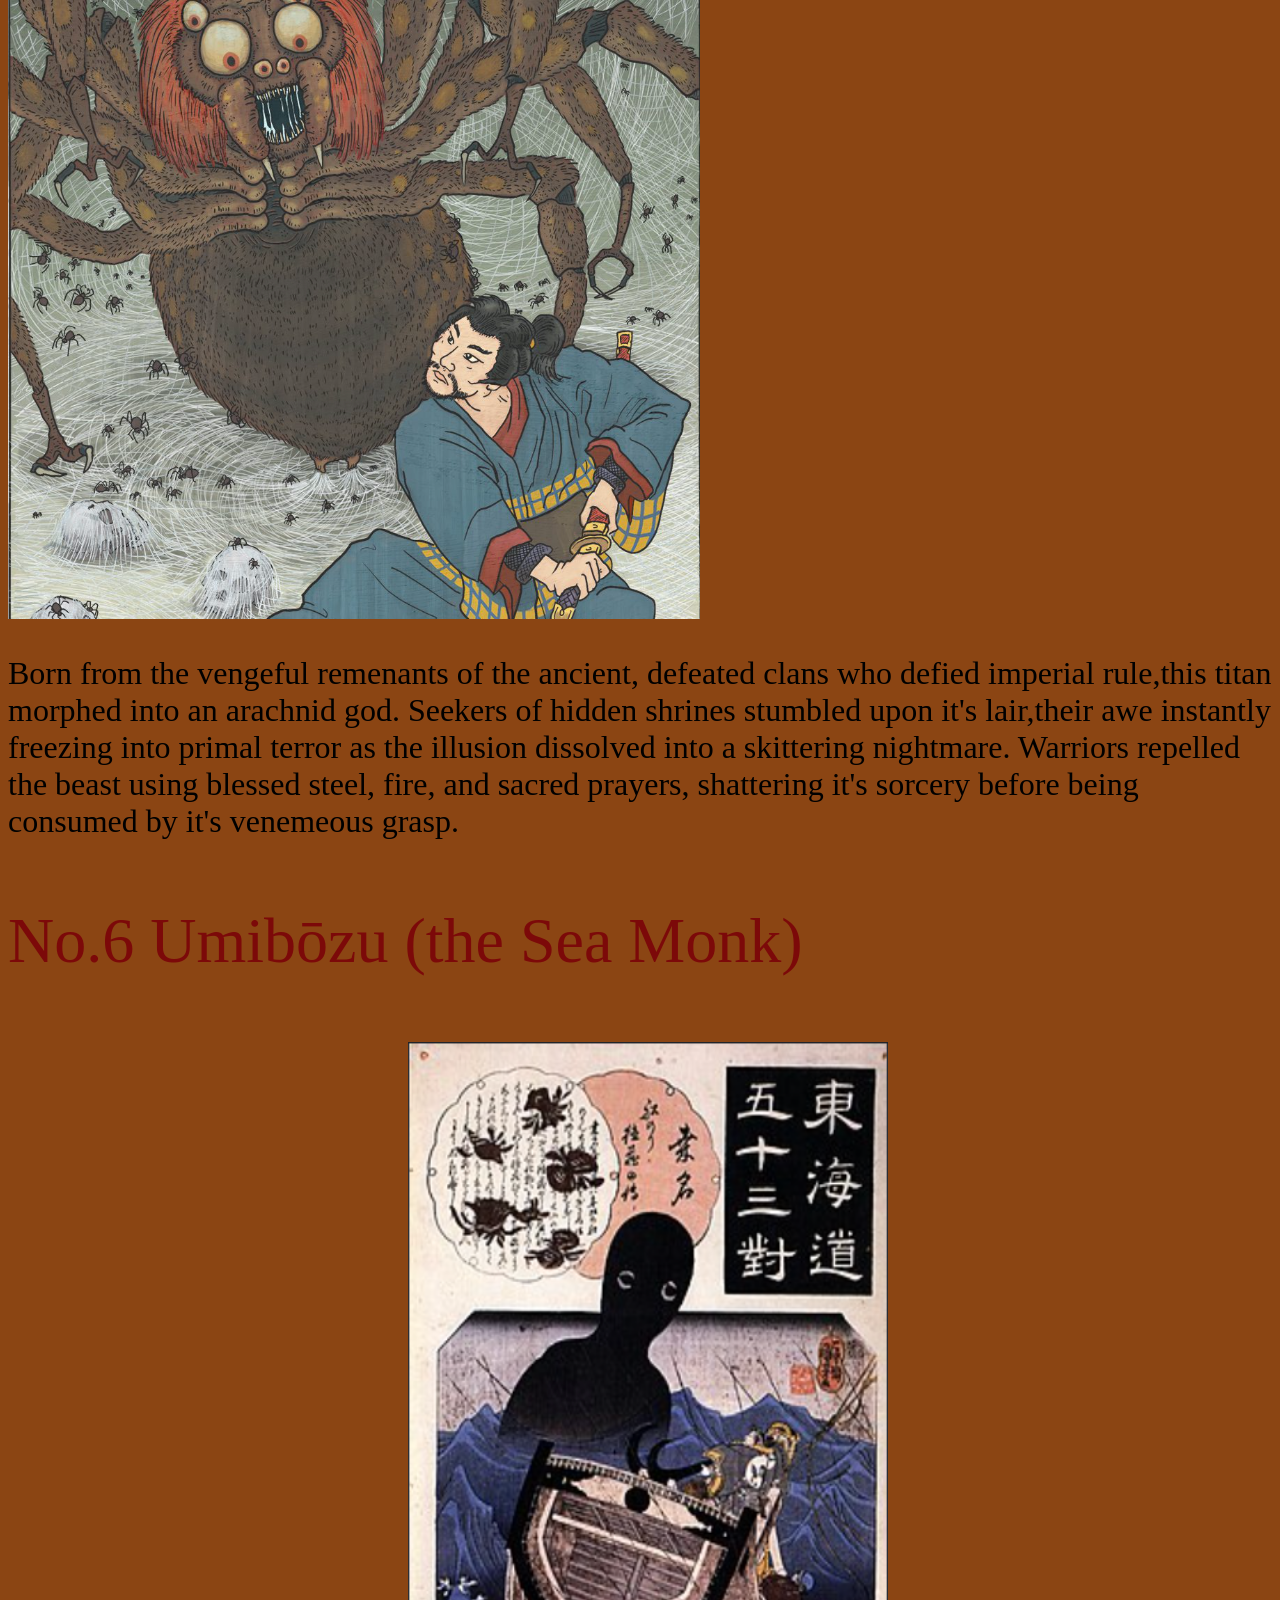
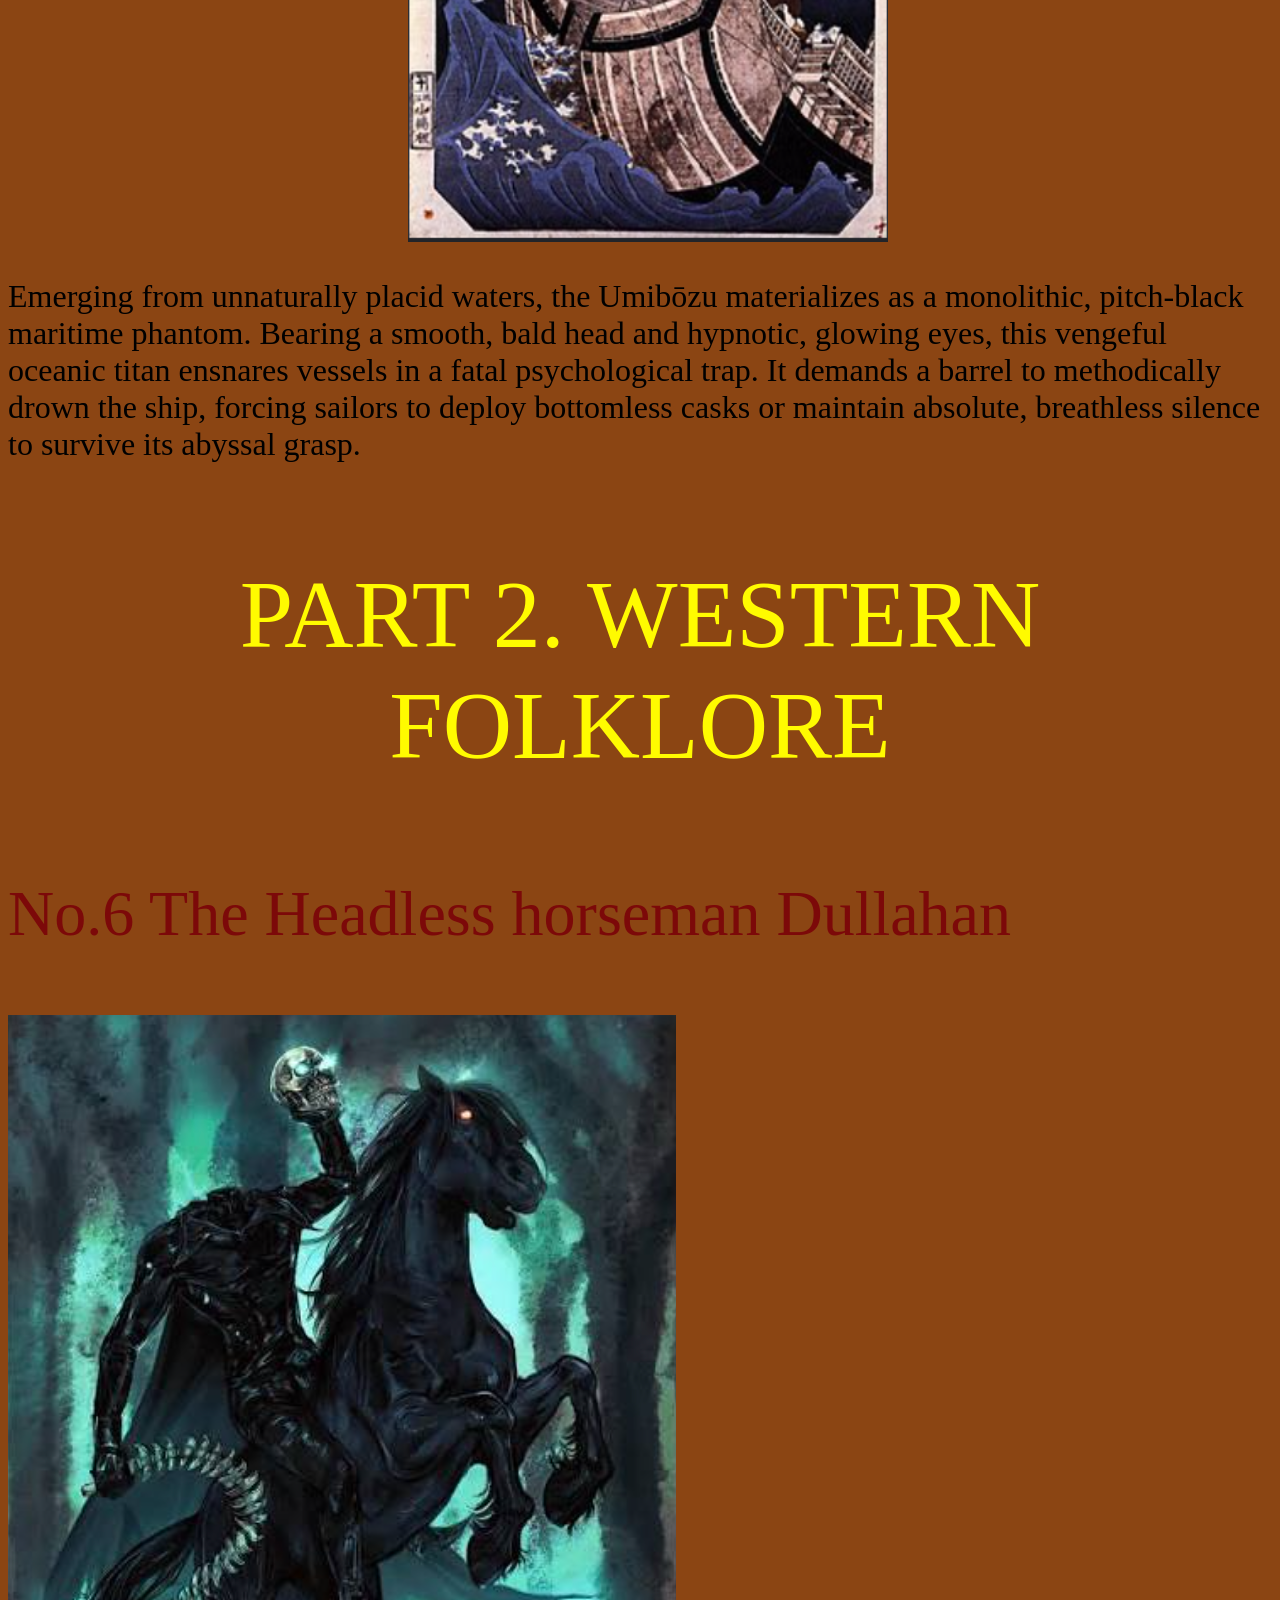
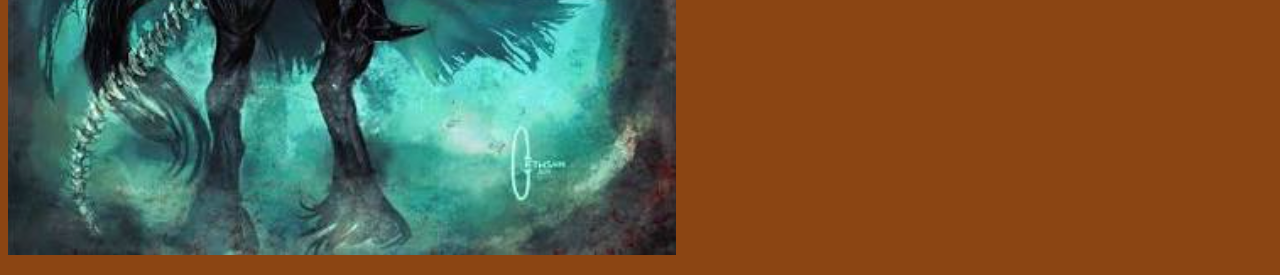
==== commit 8a345713: "test done" ====
--- a/docs/index.html
+++ b/docs/index.html
@@ -37,7 +37,7 @@
 <p class="HEADLESS">No.6 The Headless horseman Dullahan</p>
 <img src="Screenshot 2026-10-31 at 8.10.45 PM.png" class="HEADLESSIMG">
 <p class="HEADLESSTXT"> </p>
-<p>Developed by me</p>
+
 </section>
 
 
